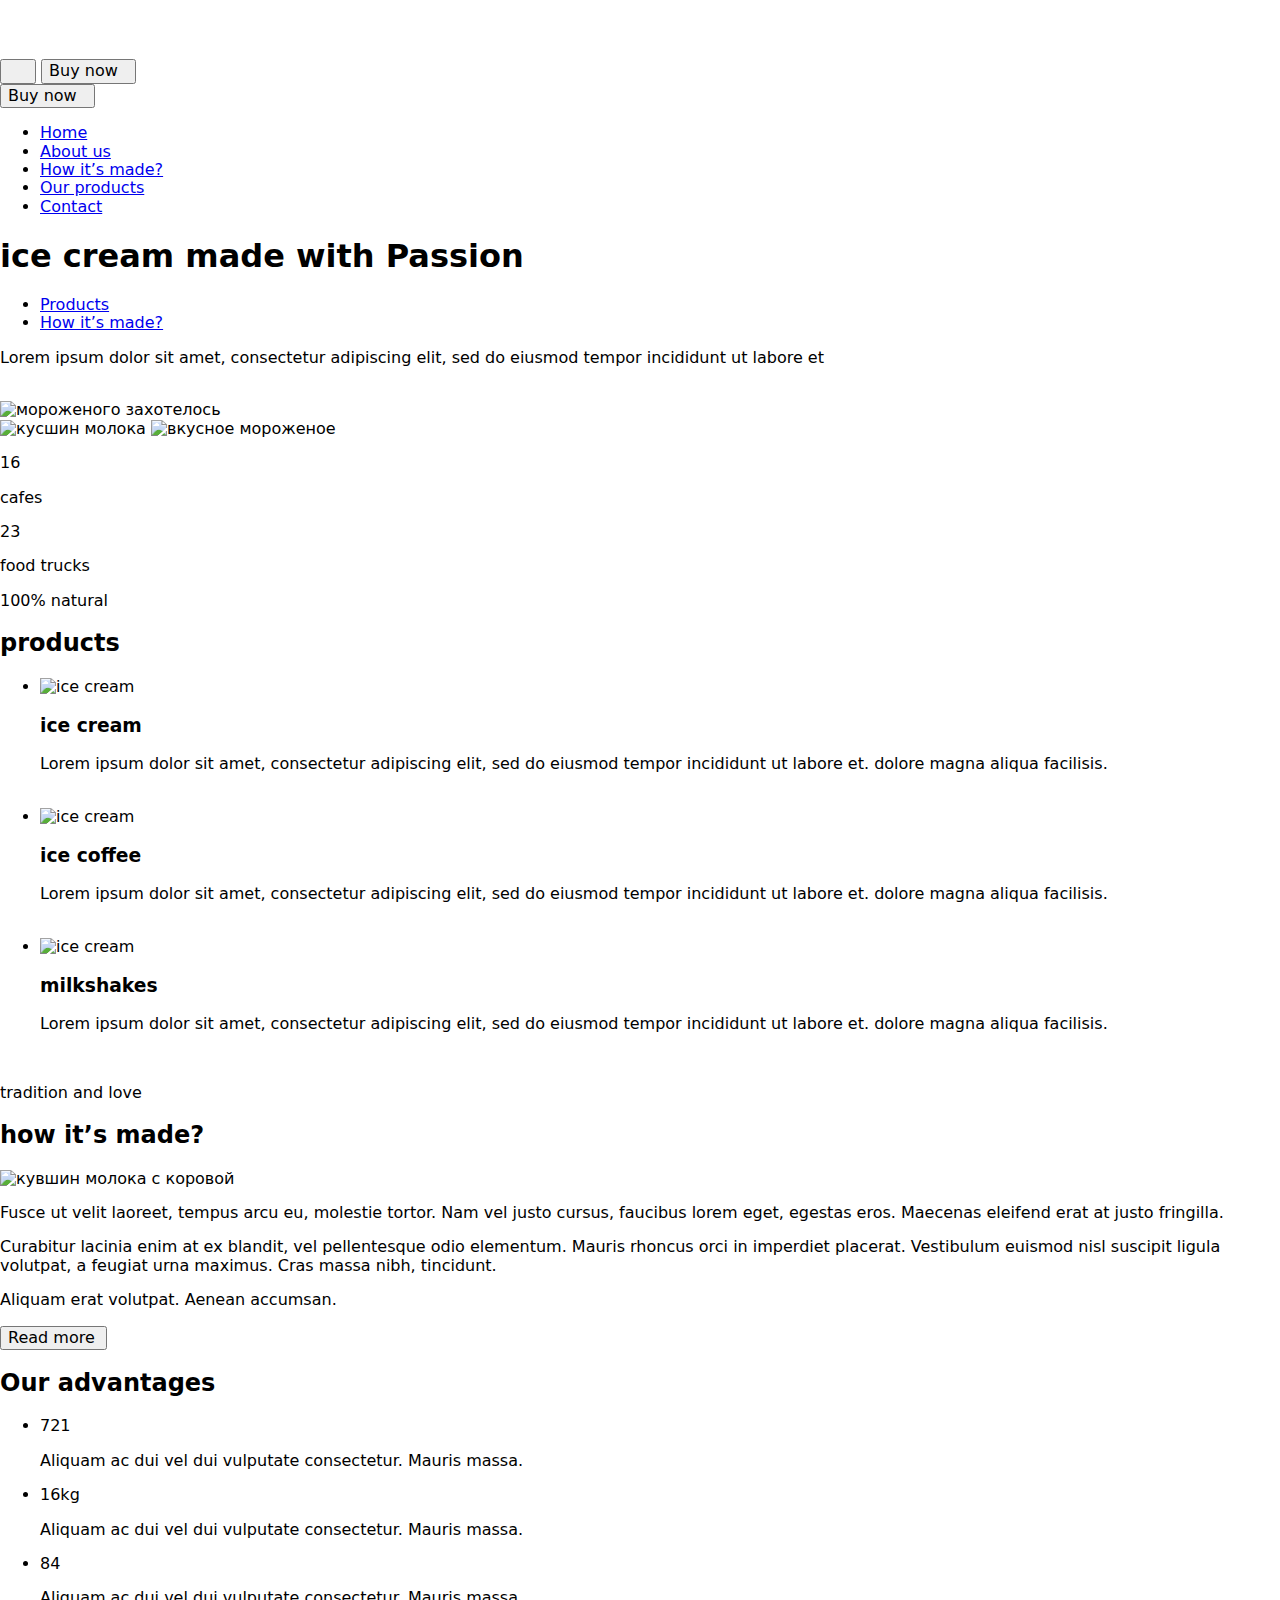
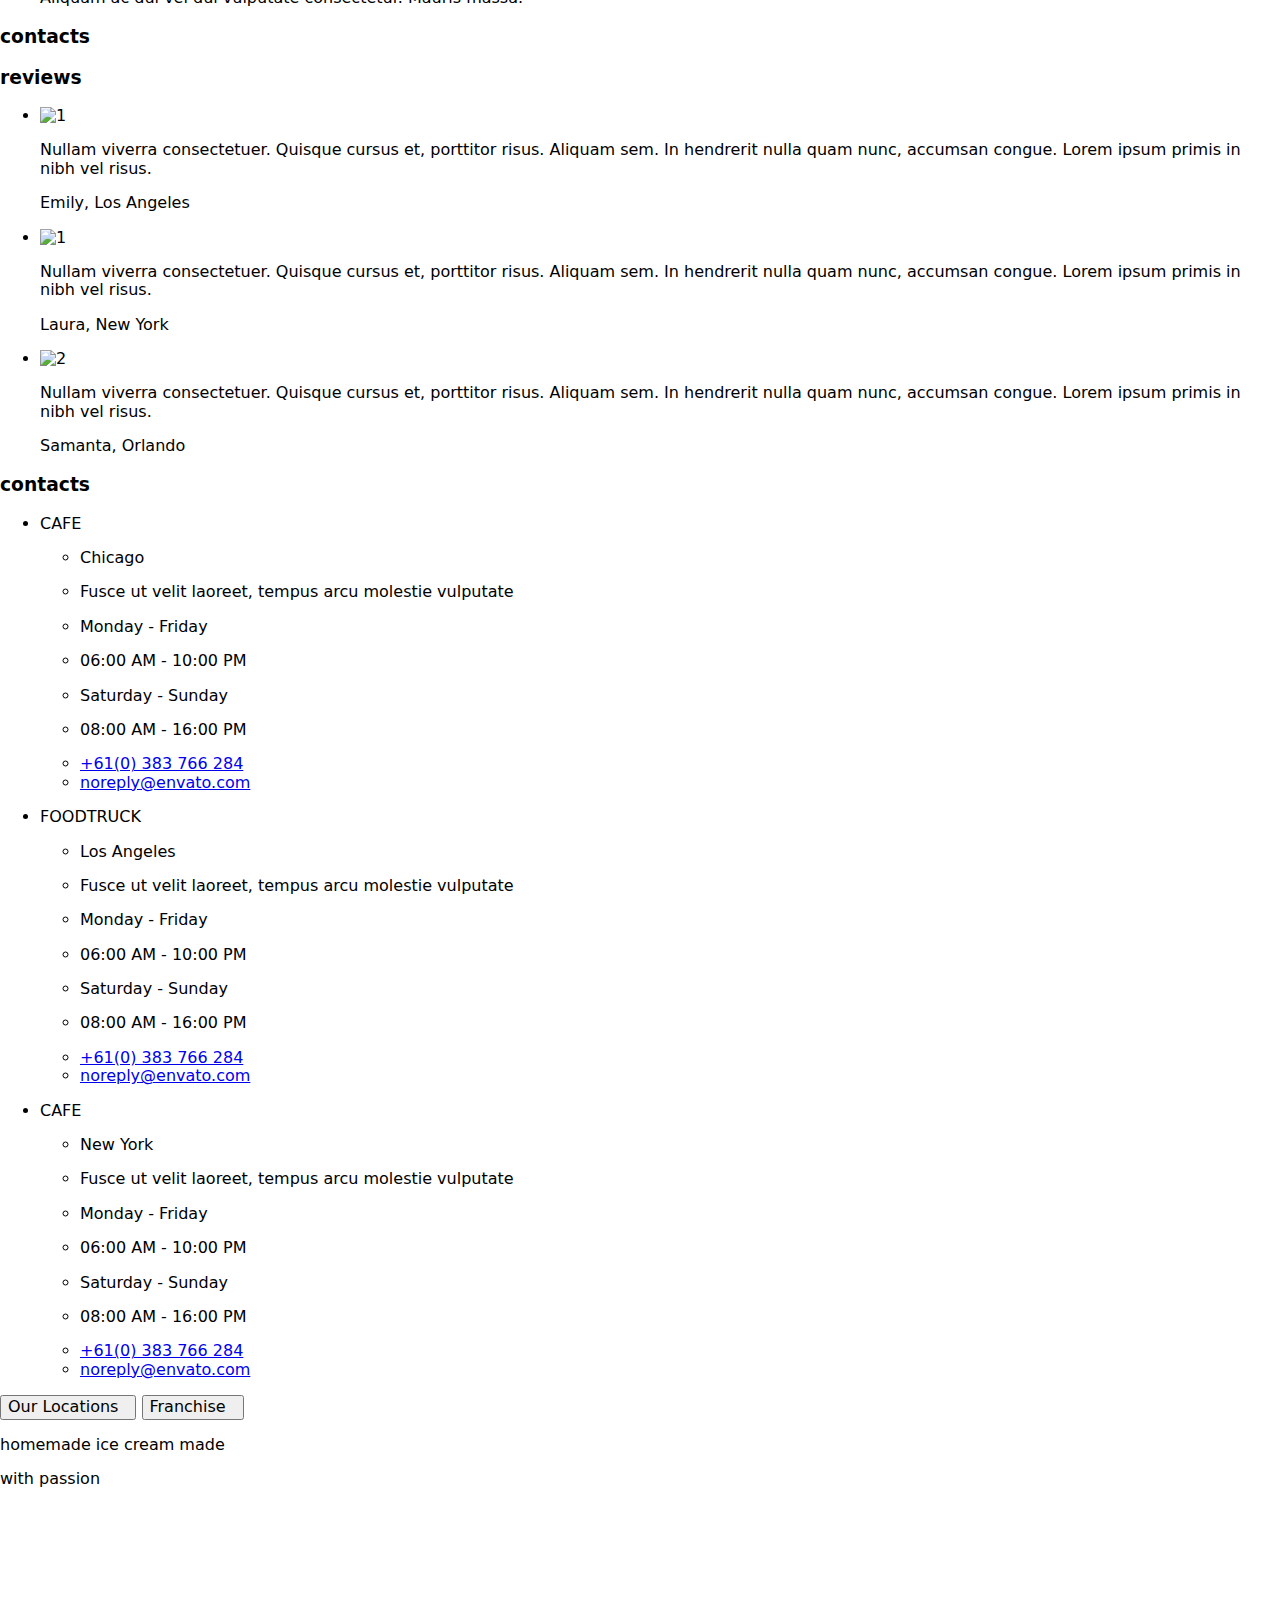
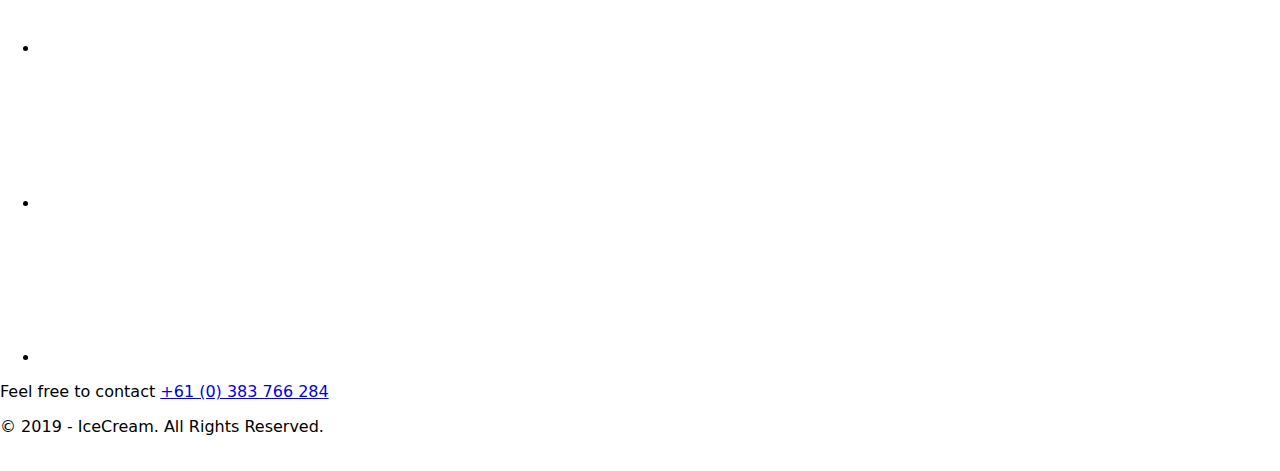
==== index.html @ bcebf802 "Updates" ====
<!DOCTYPE html><html lang="ru"><head><link rel="stylesheet" href="https://cdnjs.cloudflare.com/ajax/libs/modern-normalize/1.0.0/modern-normalize.min.css"><link rel="preconnect" href="https://fonts.gstatic.com"><link href="https://fonts.googleapis.com/css2?family=DM+Sans:wght@400;500;700&family=Titan+One&display=swap" rel="stylesheet"><meta charset="UTF-8"><meta name="viewport" content="width=device-width, initial-scale=1.0"><title>Заголовок страницы</title><link rel="icon shortcut" href="/parcel-project-template/favicon.1be318a8.ico" type="image/x-icon"><link rel="stylesheet" href="/parcel-project-template/src.7c20edcd.css"></head><body>  <header class="page-header" data-modal=""> <div class="container mobile"> <nav class="menu-mobile page-header-nav"> <div class="container-desktop"> <a href="#"> <svg width="199" height="55"><use href="/parcel-project-template/sprite.080e2ccb.svg#logo"></use></svg> </a> </div> <div class="menu-mobile-nav"> <button class="menu-mobile-btn" type="button" aria-expanded="false" aria-controls="menu-mobile-container" data-menu-button="" data-modal-open=""> <svg class="menu-mobile-icon" width="20" height="12"><use class="menu-mobile-icon-burger" href="/parcel-project-template/sprite.080e2ccb.svg#burger"></use><use class="menu-mobile-icon-close" href="/parcel-project-template/sprite.080e2ccb.svg#close"></use></svg> </button> <button class="page-header-btn-tablet" type="button"> Buy now <svg class="page-header-btn-icon" width="5" height="8"><use href="/parcel-project-template/sprite.080e2ccb.svg#vector-right-red"></use></svg> </button> </div> <div class="menu-mobile-container" id="menu-mobile-container" data-menu=""> <button class="page-header-btn" type="button"> Buy now <svg class="page-header-btn-icon" width="5" height="8"><use href="/parcel-project-template/sprite.080e2ccb.svg#vector-right-red"></use></svg> </button> <ul class="header-nav-list"> <li class="header-nav-title"> <a class="curent header-nav-link" href="/parcel-project-template/index.html">Home</a> </li> <li class="header-nav-title"> <a class="header-nav-link" href="#Aboutus">About us</a> </li> <li class="header-nav-title"> <a class="header-nav-link" href="#Howit’smade?">How it’s made?</a> </li> <li class="header-nav-title"> <a class="header-nav-link" href="#Ourproducts">Our products</a> </li> <li class="header-nav-title"> <a class="header-nav-link" href="#Contact">Contact</a> </li> </ul> </div> </nav> </div> </header> <section class="hero-section"> <div class="container container-hero"> <div class="hero-left-part"> <div class="hero-title"> <h1 class="hero-title__mini">ice cream made with <span class="hero-title__larger">Passion</span> </h1> <ul class="hero-btn"> <li class="hero-btn__first-item"> <a class="hero-btn__products" href="#Ourproducts">Products</a> </li> <li class="hero-btn__second-item"> <a class="hero-btn__howMade" href="#Howit’smade?">How it’s made?</a> </li> </ul> </div> <div class="hero-info-left-box"> <div> <p class="hero-text-about-milk"> Lorem ipsum dolor sit amet, consectetur adipiscing elit, sed do eiusmod tempor incididunt ut labore et </p> <div class="hero-want-mo-text"> <a class="hero-want-mo-text__link" href="#Howit’smade?"> <svg width="9" height="13"><use href="/parcel-project-template/flecha-correcta.d227fc6c.svg#Layer_1" class="hero-want-mo-text__arrow"></use></svg> </a> </div> </div> </div> </div> <div class="hero-png-box"> <picture class="hero-png-box__img"> <source srcset="/parcel-project-template/mobHeroIce.ab66a8cf.png 1x,/parcel-project-template/mobHeroIce@2x.b26b7d85.png 2x" media="(max-width: 767.9px)"> <source srcset="/parcel-project-template/desktopIce.862ee279.png 1x,/parcel-project-template/desktopIce@2x.b9be5952.png 2x" media="(min-width: 1200px)"> <source srcset="/parcel-project-template/tabletHeroPics.e6a7710b.png 1x,/parcel-project-template/tabletHeroPics@2x.b4d62da0.png 2x" media="(min-width: 768px)"> <img src="/parcel-project-template/baseIce.862ee279.png" alt="мороженого захотелось"> </picture> <div class="hero-png-box__circle"></div> <picture class="hero-pics-left"> <source srcset="/parcel-project-template/desktopMilk.ca97c19a.png 1x,/parcel-project-template/desktopMilk@2x.01dbbd8e.png 2x" media="(min-width: 1200px)"> <source srcset="/parcel-project-template/tabletHeroMilk.56f06e71.png 1x,/parcel-project-template/tabletHeroMilk@2x.d1d833b5.png 2x" media="(min-width: 768px)"> <img src="/parcel-project-template/baseMilk.ca97c19a.png" alt="кусшин молока"> </picture> <picture class="hero-pics-right"> <source srcset="/parcel-project-template/desktopGirl.bac790c5.png 1x,/parcel-project-template/desktopGirl@2x.78f3851e.png 2x" media="(min-width: 1200px)"> <source srcset="/parcel-project-template/tabletHeroGirl.495c048a.png 1x,/parcel-project-template/tabletHeroGirl@2x.b688c3e3.png 2x" media="(min-width: 768px)"> <img src="/parcel-project-template/baseGirl.bac790c5.png" alt="вкусное мороженое"> </picture> </div> <div class="hero-info-right-box"> <div class="text-right"> <p class="amount-of-points">16</p> <span class="amount-of-points__text">cafes</span> </div> <div class="text-right"> <p class="amount-of-points">23</p> <span class="amount-of-points__text">food trucks</span> </div> </div> </div> </section> <section class="products"> <div class="container prod-container" id="Ourproducts"> <p class="prod-subtitle">100% natural</p> <h2 class="prod-title">products</h2> <ul class="prod-list-container"> <li class="prod-list"> <div class="prod-wrap"> <div class="prod-card prod-card__rose"> <picture class="prod-image"> <source srcset="/parcel-project-template/desktopProduct1.306235b9.png    1x,/parcel-project-template/desktopProduct1@2x.3d7c7329.png 2x" media="(min-width: 1200px)" type="image/png"> <source srcset="/parcel-project-template/tabletProduct1.04facbc0.png    1x,/parcel-project-template/tabletProduct1@2x.1e8f89fe.png 2x" media="(min-width: 768px)" type="image/png"> <source srcset="/parcel-project-template/mobProdact1.694afd62.png    1x,/parcel-project-template/mobProdact1@2x.601af268.png 2x" media="(min-width: 320px)" type="image/png"> <img src="/parcel-project-template/mobProdact1.694afd62.png" alt="ice cream"> </picture> <h3 class="prod-name">ice cream</h3> <div class="dot-wrap"> <div class="prod-dot"></div> <div class="prod-dot"></div> <div class="prod-dot"></div> </div> <p class="prod-desc"> Lorem ipsum dolor sit amet, consectetur adipiscing elit, sed do eiusmod tempor incididunt ut labore et. dolore magna aliqua facilisis. </p> <a href=""> <div class="prod-link-circle"> <svg width="11" height="10"><use href="/parcel-project-template/flecha-correcta.d227fc6c.svg#Layer_1" class="prod-link-arrow"></use>/&gt;</svg> </div> </a> </div> </div> </li> <li class="prod-list"> <div class="prod-wrap"> <div class="prod-card prod-card__coffee"> <picture class="prod-image"> <source srcset="/parcel-project-template/desktopProduct2.8eff668b.png    1x,/parcel-project-template/desktopProduct2@2x.2d1f2187.png 2x" media="(min-width: 1200px)" type="image/png"> <source srcset="/parcel-project-template/tabletProduct2.db4d2d7f.png    1x,/parcel-project-template/tabletProduct2@2x.cdf619ce.png 2x" media="(min-width: 768px)" type="image/png"> <source srcset="/parcel-project-template/mobProdact2.7f7aded2.png    1x,/parcel-project-template/mobProdact2@2x.dbcbf72d.png 2x" media="(min-width: 320px)" type="image/png"> <img src="/parcel-project-template/mobProdact1.694afd62.png" alt="ice cream"> </picture> <h3 class="prod-name">ice coffee</h3> <div class="dot-wrap"> <div class="prod-dot"></div> <div class="prod-dot"></div> <div class="prod-dot"></div> </div> <p class="prod-desc"> Lorem ipsum dolor sit amet, consectetur adipiscing elit, sed do eiusmod tempor incididunt ut labore et. dolore magna aliqua facilisis. </p> <a href=""> <div class="prod-link-circle"> <svg width="11" height="10"><use href="/parcel-project-template/flecha-correcta.d227fc6c.svg#Layer_1" class="prod-link-arrow"></use>/&gt;</svg> </div> </a> </div> </div> </li> <li class="prod-list"> <div class="prod-wrap"> <div class="prod-card prod-card__pistacho"> <picture class="prod-image"> <source srcset="/parcel-project-template/desktopProduct3.cfc4fa0b.png    1x,/parcel-project-template/desktopProduct3@2x.b4a37b49.png 2x" media="(min-width: 1200px)" type="image/png"> <source srcset="/parcel-project-template/tabletProduct3.7483321e.png    1x,/parcel-project-template/tabletProduct3@2x.11483960.png 2x" media="(min-width: 768px)" type="image/png"> <source srcset="/parcel-project-template/mobProdact3.4a3fddd6.png    1x,/parcel-project-template/mobProdact3@2x.4ec54be0.png 2x" media="(min-width: 320px)" type="image/png"> <img src="/parcel-project-template/mobProdact1.694afd62.png" alt="ice cream"> </picture> <h3 class="prod-name">milkshakes</h3> <div class="dot-wrap"> <div class="prod-dot"></div> <div class="prod-dot"></div> <div class="prod-dot"></div> </div> <p class="prod-desc"> Lorem ipsum dolor sit amet, consectetur adipiscing elit, sed do eiusmod tempor incididunt ut labore et. dolore magna aliqua facilisis. </p> <a href=""> <div class="prod-link-circle"> <svg width="11" height="10"><use href="/parcel-project-template/flecha-correcta.d227fc6c.svg#Layer_1" class="prod-link-arrow"></use>/&gt;</svg> </div> </a> </div> </div> </li> </ul> </div> </section> <section class="about"> <div class="container" id="Howit’smade?"> <p class="about-title__mini">tradition and love</p> <h2 class="about-title__larger">how it’s made?</h2> <div class="about-box"> <div class="about-img"> <picture class="about-pictures"> <source srcset="/parcel-project-template/desktopCow.a2794934.png 1x,/parcel-project-template/desktopCow@2x.825c9119.png 2x" media="(min-width:1200px)"> <source srcset="/parcel-project-template/tabletCow.29f95e8c.png 1x,/parcel-project-template/tabletCow@2x.f36ad12d.png 2x" media="(min-width:768px)"> <img src="/parcel-project-template/desktopCow.a2794934.png" alt="кувшин молока с коровой"> </picture> </div> <div class="about-tittle"> <p class="about-text__one">Fusce ut velit laoreet, tempus arcu eu, molestie tortor. Nam vel justo cursus, faucibus lorem eget, egestas eros. Maecenas eleifend erat at justo fringilla.</p> <p class="about-text__two">Curabitur lacinia enim at ex blandit, vel pellentesque odio elementum. Mauris rhoncus orci in imperdiet placerat. Vestibulum euismod nisl suscipit ligula volutpat, a feugiat urna maximus. Cras massa nibh, tincidunt.</p> <p class="about-text__three">Aliquam erat volutpat. Aenean accumsan.</p> <div class="about-btn__position"> <button class="about-btn" type="button"> Read more<svg class="vector-right-red" width="4.43" height="8"><use href="/parcel-project-template/sprite.080e2ccb.svg#vector-right-red"></use></svg> </button> </div> </div> </div> </div> </section> <section class="advantages"> <div class="container"> <h2 class="visually-hidden">Our advantages</h2> <ul class="advantage"> <li class="advantage-item"> <p class="advantage-value udder-icon">721</p> <p class="advantage-description">Aliquam ac dui vel dui vulputate consectetur. Mauris massa.</p> </li> <li class="advantage-item"> <p class="advantage-value apple-icon">16kg</p> <p class="advantage-description">Aliquam ac dui vel dui vulputate consectetur. Mauris massa.</p> </li> <li class="advantage-item"> <p class="advantage-value candy-icon">84</p> <p class="advantage-description">Aliquam ac dui vel dui vulputate consectetur. Mauris massa.</p> </li> </ul> </div> </section> <section class="gallery"> <div class="gallery__content"> <h3 class="gallery__title">contacts</h3> </div> </section> <section class="reviews"> <div class="container"> <div class="sim-slider"> <h3 class="reviews__title">reviews</h3> <ul class="sim-slider-list"> <li class="sim-slider-element"> <img class="sliderbox__photo" src="/parcel-project-template/customer.a3598055.png" alt="1" width="85"> <div class="sliderbox__content"> <p class="content__reviews"> Nullam viverra consectetuer. Quisque cursus et, porttitor risus. Aliquam sem. In hendrerit nulla quam nunc, accumsan congue. Lorem ipsum primis in nibh vel risus. </p> </div> <p class="sim-slider__name">Emily, Los Angeles</p> </li> <li class="sim-slider-element"> <img class="sliderbox__photo" src="/parcel-project-template/customer2.59dbedb5.png" alt="1" width="85"> <div class="sliderbox__content"> <p class="content__reviews"> Nullam viverra consectetuer. Quisque cursus et, porttitor risus. Aliquam sem. In hendrerit nulla quam nunc, accumsan congue. Lorem ipsum primis in nibh vel risus. </p> </div> <p class="sim-slider__name">Laura, New York</p> </li> <li class="sim-slider-element"> <img class="sliderbox__photo" src="/parcel-project-template/customer3.c95cdb9d.png" alt="2" width="85"> <div class="sliderbox__content"> <p class="content__reviews"> Nullam viverra consectetuer. Quisque cursus et, porttitor risus. Aliquam sem. In hendrerit nulla quam nunc, accumsan congue. Lorem ipsum primis in nibh vel risus. </p> </div> <p class="sim-slider__name">Samanta, Orlando</p> </li> </ul> <div class="sim-slider-arrow-left"></div> <div class="sim-slider-arrow-right"></div> <div class="sim-slider-dots"></div> </div> </div> </section> <section class="contacts"> <div class="container" id="Contact"> <h3 class="contacts__title">contacts</h3> <ul class="contacts__list"> <li class="contacts__item"> <div class="contacts-cafe"> <p class="contacts__name">CAFE</p> </div> <ul> <li class="contacts__city"> <p>Chicago</p> </li> <li> <p class="contacts__text"> Fusce ut velit laoreet, tempus arcu molestie vulputate </p> </li> <li class="workdays"> <p>Monday - Friday</p> </li> <li class="workhours"> <p>06:00 AM - 10:00 PM</p> </li> <li> <p class="workdays">Saturday - Sunday</p> </li> <li class="workhours"> <p>08:00 AM - 16:00 PM</p> </li> <li class="contacts-nav"> <a class="contacts-nav__phone" href="tel:+61(0)383766284">+61(0) 383 766 284</a> </li> <li class="contacts-nav"> <a class="contacts-nav__mail" href="mailto:noreply@envato.com">noreply@envato.com</a> </li> </ul> </li> <li class="contacts__item"> <div class="contacts-foodtrack"> <p class="contacts__name">FOODTRUCK</p> </div> <ul> <li class="contacts__city"> <p>Los Angeles</p> </li> <li> <p class="contacts__text"> Fusce ut velit laoreet, tempus arcu molestie vulputate </p> </li> <li class="workdays"> <p>Monday - Friday</p> </li> <li class="workhours"> <p>06:00 AM - 10:00 PM</p> </li> <li> <p class="workdays">Saturday - Sunday</p> </li> <li class="workhours"> <p>08:00 AM - 16:00 PM</p> </li> <li class="contacts-nav"> <a class="contacts-nav__phone" href="tel:+61(0)383766284">+61(0) 383 766 284</a> </li> <li class="contacts-nav"> <a class="contacts-nav__mail" href="mailto:noreply@envato.com">noreply@envato.com</a> </li> </ul> </li> <li class="contacts__item"> <div class="contacts-cafe"> <p class="contacts__name">CAFE</p> </div> <ul> <li class="contacts__city"> <p>New York</p> </li> <li> <p class="contacts__text"> Fusce ut velit laoreet, tempus arcu molestie vulputate </p> </li> <li class="workdays"> <p>Monday - Friday</p> </li> <li class="workhours"> <p>06:00 AM - 10:00 PM</p> </li> <li> <p class="workdays">Saturday - Sunday</p> </li> <li class="workhours"> <p>08:00 AM - 16:00 PM</p> </li> <li class="contacts-nav"> <a class="contacts-nav__phone" href="tel:+61(0)383766284">+61(0) 383 766 284</a> </li> <li class="contacts-nav"> <a class="contacts-nav__mail" href="mailto:noreply@envato.com">noreply@envato.com</a> </li> </ul> </li> </ul> <div class="contacts-button"> <button class="button-locations" type="button"> Our Locations<svg class="vector-right-white" width="10" height="12"><use href="/parcel-project-template/sprite.080e2ccb.svg#vector-right-white"></use></svg> </button> <button class="button-franchise" type="button"> Franchise<svg class="vector-right-red" width="10" height="12"><use href="/parcel-project-template/sprite.080e2ccb.svg#vector-right-red"></use></svg> </button> </div> </div> </section> <footer> <div class="footer_text-container"> <p class="footer_text">homemade ice cream made</p> <p class="footer_main-terxt">with passion</p> </div> <div class="footer_social-container"> <ul class="footer_icon-container"> <li class="footer_li"> <a class="footer_social-link" href="https://github.com/" target="_blank"> <svg class="footer_icon"><use href="/parcel-project-template/sprite.080e2ccb.svg#github"></use></svg> </a> </li> <li class="footer_li"> <a class="footer_social-link" href="https://web.telegram.org" target="_blank"> <svg class="footer_icon"><use href="/parcel-project-template/sprite.080e2ccb.svg#telegram"></use></svg> </a> </li> <li class="footer_li"> <a class="footer_social-link" href="https://www.facebook.com/" target="_blank"> <svg class="footer_icon"><use href="/parcel-project-template/sprite.080e2ccb.svg#facebook"></use></svg> </a> </li> </ul> <div class="footer_contact"> <span class="footer_contact-text">Feel free to contact</span> <a class="footer_contact-num" href="tel:+610383766284"> +61 (0) 383 766 284 </a> </div> </div> <div class="line"></div> <div class="footer_watermark-container"> <p class="footer_watermark-text"> &#169; 2019 - IceCream. All Rights Reserved. </p> </div> </footer>   <img>  <script src="/parcel-project-template/src.0cd18c4a.js"></script> <script src="/parcel-project-template/menu.b15d50da.js"></script> <script src="/parcel-project-template/header.a9b6df1f.js"></script> <script src="/parcel-project-template/slider.3a1092d2.js" type="module"></script>  </body></html>
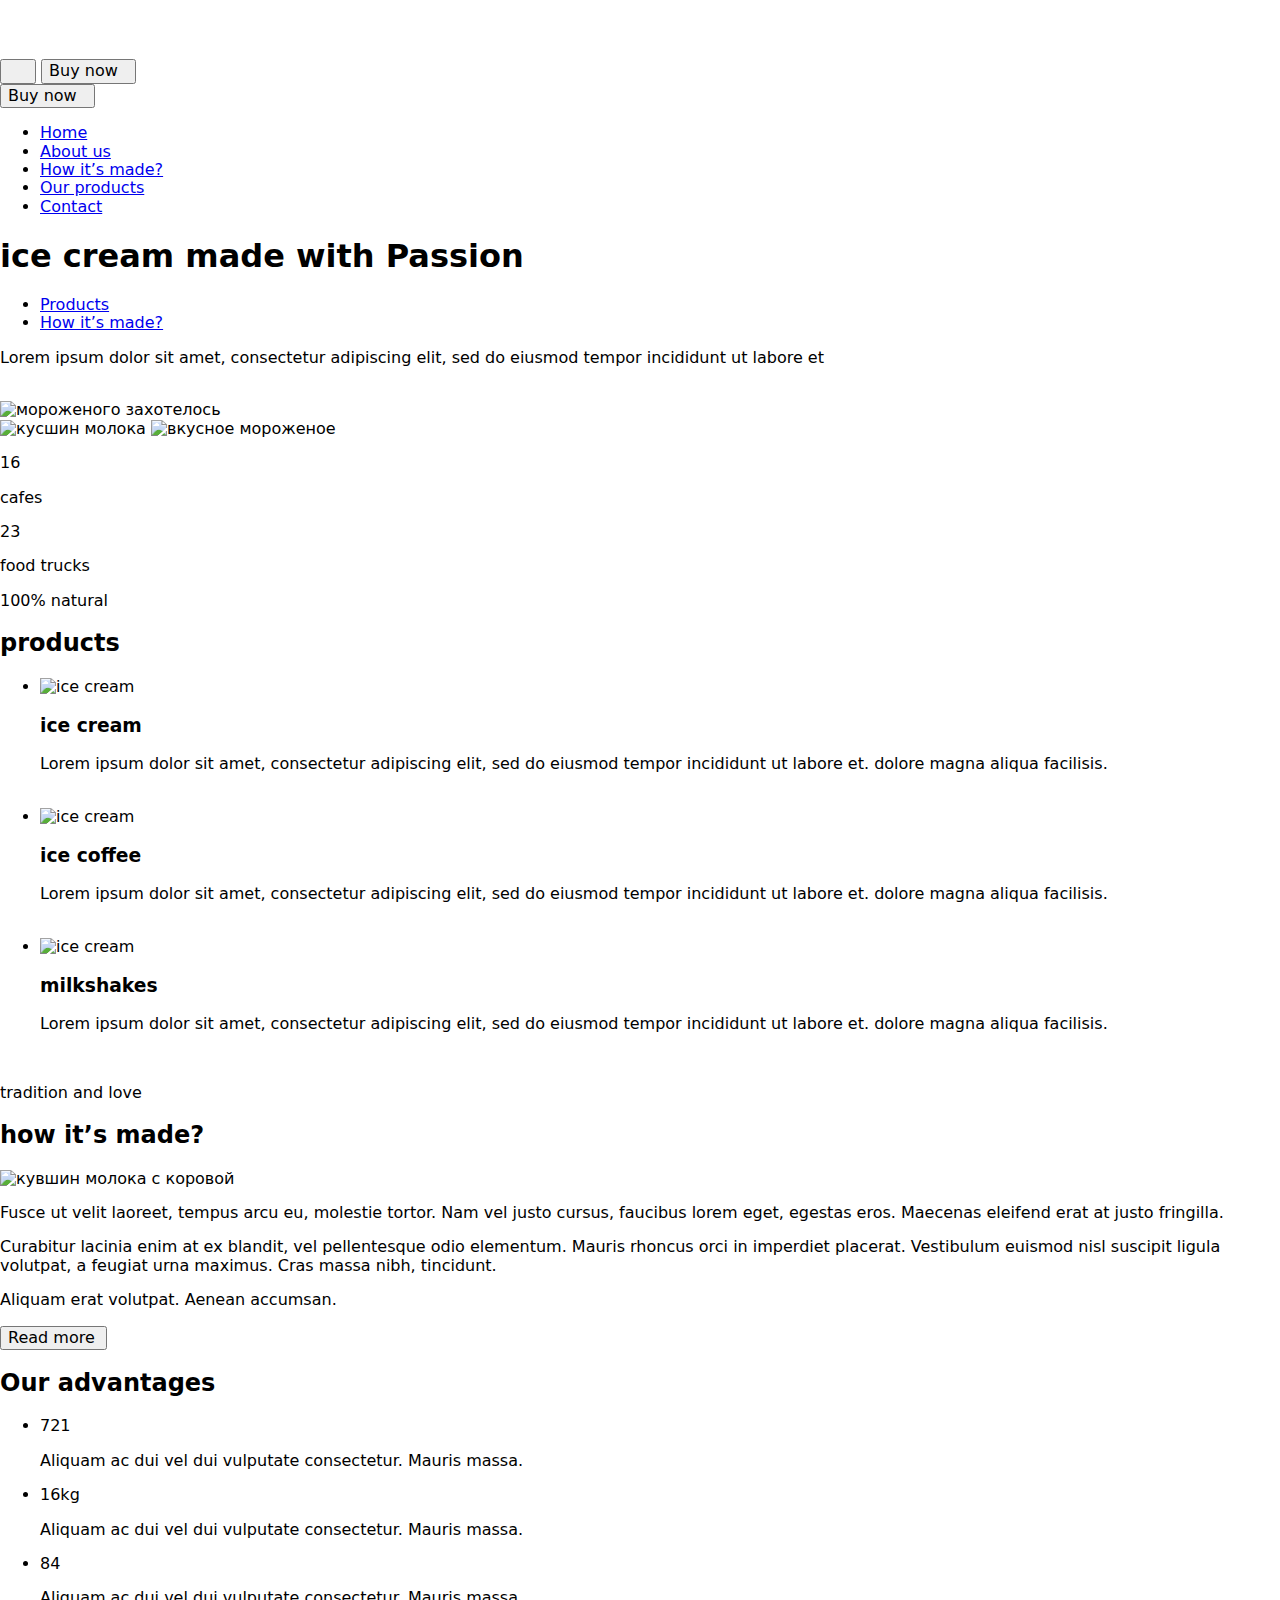
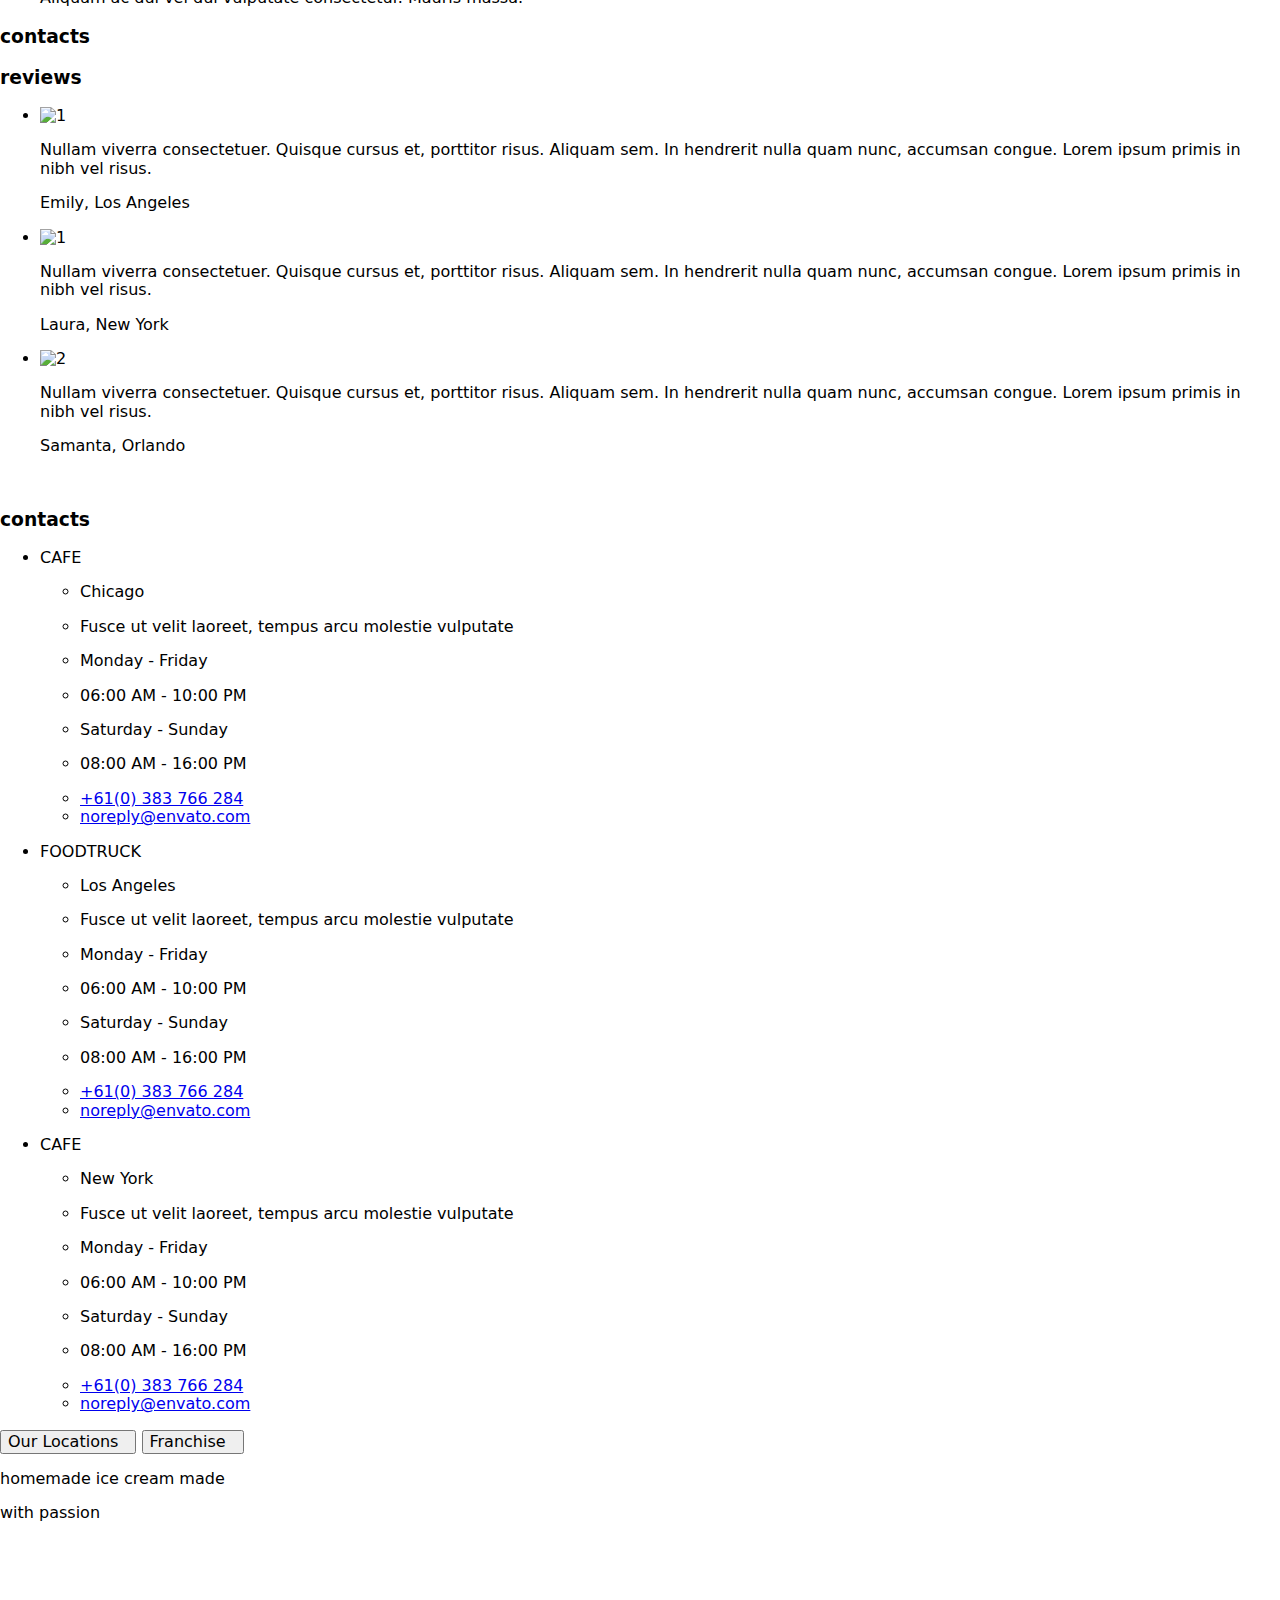
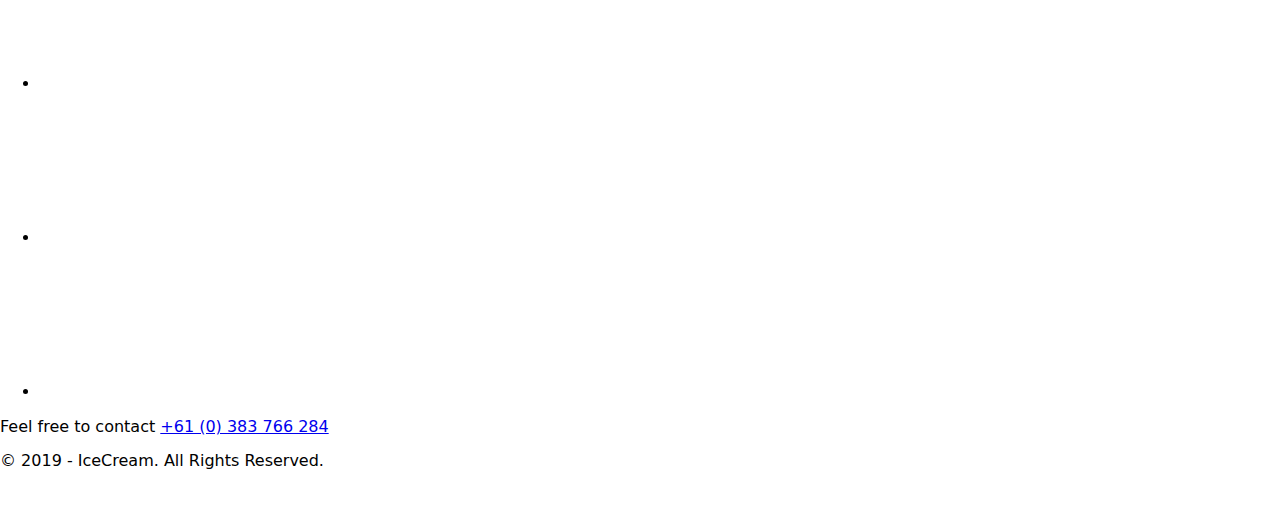
==== commit 313b94bb: "Updates" ====
--- a/index.html
+++ b/index.html
@@ -1 +1 @@
-<!DOCTYPE html><html lang="ru"><head><link rel="stylesheet" href="https://cdnjs.cloudflare.com/ajax/libs/modern-normalize/1.0.0/modern-normalize.min.css"><link rel="preconnect" href="https://fonts.gstatic.com"><link href="https://fonts.googleapis.com/css2?family=DM+Sans:wght@400;500;700&family=Titan+One&display=swap" rel="stylesheet"><meta charset="UTF-8"><meta name="viewport" content="width=device-width, initial-scale=1.0"><title>Заголовок страницы</title><link rel="icon shortcut" href="/parcel-project-template/favicon.1be318a8.ico" type="image/x-icon"><link rel="stylesheet" href="/parcel-project-template/src.7c20edcd.css"></head><body>  <header class="page-header" data-modal=""> <div class="container mobile"> <nav class="menu-mobile page-header-nav"> <div class="container-desktop"> <a href="#"> <svg width="199" height="55"><use href="/parcel-project-template/sprite.080e2ccb.svg#logo"></use></svg> </a> </div> <div class="menu-mobile-nav"> <button class="menu-mobile-btn" type="button" aria-expanded="false" aria-controls="menu-mobile-container" data-menu-button="" data-modal-open=""> <svg class="menu-mobile-icon" width="20" height="12"><use class="menu-mobile-icon-burger" href="/parcel-project-template/sprite.080e2ccb.svg#burger"></use><use class="menu-mobile-icon-close" href="/parcel-project-template/sprite.080e2ccb.svg#close"></use></svg> </button> <button class="page-header-btn-tablet" type="button"> Buy now <svg class="page-header-btn-icon" width="5" height="8"><use href="/parcel-project-template/sprite.080e2ccb.svg#vector-right-red"></use></svg> </button> </div> <div class="menu-mobile-container" id="menu-mobile-container" data-menu=""> <button class="page-header-btn" type="button"> Buy now <svg class="page-header-btn-icon" width="5" height="8"><use href="/parcel-project-template/sprite.080e2ccb.svg#vector-right-red"></use></svg> </button> <ul class="header-nav-list"> <li class="header-nav-title"> <a class="curent header-nav-link" href="/parcel-project-template/index.html">Home</a> </li> <li class="header-nav-title"> <a class="header-nav-link" href="#Aboutus">About us</a> </li> <li class="header-nav-title"> <a class="header-nav-link" href="#Howit’smade?">How it’s made?</a> </li> <li class="header-nav-title"> <a class="header-nav-link" href="#Ourproducts">Our products</a> </li> <li class="header-nav-title"> <a class="header-nav-link" href="#Contact">Contact</a> </li> </ul> </div> </nav> </div> </header> <section class="hero-section"> <div class="container container-hero"> <div class="hero-left-part"> <div class="hero-title"> <h1 class="hero-title__mini">ice cream made with <span class="hero-title__larger">Passion</span> </h1> <ul class="hero-btn"> <li class="hero-btn__first-item"> <a class="hero-btn__products" href="#Ourproducts">Products</a> </li> <li class="hero-btn__second-item"> <a class="hero-btn__howMade" href="#Howit’smade?">How it’s made?</a> </li> </ul> </div> <div class="hero-info-left-box"> <div> <p class="hero-text-about-milk"> Lorem ipsum dolor sit amet, consectetur adipiscing elit, sed do eiusmod tempor incididunt ut labore et </p> <div class="hero-want-mo-text"> <a class="hero-want-mo-text__link" href="#Howit’smade?"> <svg width="9" height="13"><use href="/parcel-project-template/flecha-correcta.d227fc6c.svg#Layer_1" class="hero-want-mo-text__arrow"></use></svg> </a> </div> </div> </div> </div> <div class="hero-png-box"> <picture class="hero-png-box__img"> <source srcset="/parcel-project-template/mobHeroIce.ab66a8cf.png 1x,/parcel-project-template/mobHeroIce@2x.b26b7d85.png 2x" media="(max-width: 767.9px)"> <source srcset="/parcel-project-template/desktopIce.862ee279.png 1x,/parcel-project-template/desktopIce@2x.b9be5952.png 2x" media="(min-width: 1200px)"> <source srcset="/parcel-project-template/tabletHeroPics.e6a7710b.png 1x,/parcel-project-template/tabletHeroPics@2x.b4d62da0.png 2x" media="(min-width: 768px)"> <img src="/parcel-project-template/baseIce.862ee279.png" alt="мороженого захотелось"> </picture> <div class="hero-png-box__circle"></div> <picture class="hero-pics-left"> <source srcset="/parcel-project-template/desktopMilk.ca97c19a.png 1x,/parcel-project-template/desktopMilk@2x.01dbbd8e.png 2x" media="(min-width: 1200px)"> <source srcset="/parcel-project-template/tabletHeroMilk.56f06e71.png 1x,/parcel-project-template/tabletHeroMilk@2x.d1d833b5.png 2x" media="(min-width: 768px)"> <img src="/parcel-project-template/baseMilk.ca97c19a.png" alt="кусшин молока"> </picture> <picture class="hero-pics-right"> <source srcset="/parcel-project-template/desktopGirl.bac790c5.png 1x,/parcel-project-template/desktopGirl@2x.78f3851e.png 2x" media="(min-width: 1200px)"> <source srcset="/parcel-project-template/tabletHeroGirl.495c048a.png 1x,/parcel-project-template/tabletHeroGirl@2x.b688c3e3.png 2x" media="(min-width: 768px)"> <img src="/parcel-project-template/baseGirl.bac790c5.png" alt="вкусное мороженое"> </picture> </div> <div class="hero-info-right-box"> <div class="text-right"> <p class="amount-of-points">16</p> <span class="amount-of-points__text">cafes</span> </div> <div class="text-right"> <p class="amount-of-points">23</p> <span class="amount-of-points__text">food trucks</span> </div> </div> </div> </section> <section class="products"> <div class="container prod-container" id="Ourproducts"> <p class="prod-subtitle">100% natural</p> <h2 class="prod-title">products</h2> <ul class="prod-list-container"> <li class="prod-list"> <div class="prod-wrap"> <div class="prod-card prod-card__rose"> <picture class="prod-image"> <source srcset="/parcel-project-template/desktopProduct1.306235b9.png    1x,/parcel-project-template/desktopProduct1@2x.3d7c7329.png 2x" media="(min-width: 1200px)" type="image/png"> <source srcset="/parcel-project-template/tabletProduct1.04facbc0.png    1x,/parcel-project-template/tabletProduct1@2x.1e8f89fe.png 2x" media="(min-width: 768px)" type="image/png"> <source srcset="/parcel-project-template/mobProdact1.694afd62.png    1x,/parcel-project-template/mobProdact1@2x.601af268.png 2x" media="(min-width: 320px)" type="image/png"> <img src="/parcel-project-template/mobProdact1.694afd62.png" alt="ice cream"> </picture> <h3 class="prod-name">ice cream</h3> <div class="dot-wrap"> <div class="prod-dot"></div> <div class="prod-dot"></div> <div class="prod-dot"></div> </div> <p class="prod-desc"> Lorem ipsum dolor sit amet, consectetur adipiscing elit, sed do eiusmod tempor incididunt ut labore et. dolore magna aliqua facilisis. </p> <a href=""> <div class="prod-link-circle"> <svg width="11" height="10"><use href="/parcel-project-template/flecha-correcta.d227fc6c.svg#Layer_1" class="prod-link-arrow"></use>/&gt;</svg> </div> </a> </div> </div> </li> <li class="prod-list"> <div class="prod-wrap"> <div class="prod-card prod-card__coffee"> <picture class="prod-image"> <source srcset="/parcel-project-template/desktopProduct2.8eff668b.png    1x,/parcel-project-template/desktopProduct2@2x.2d1f2187.png 2x" media="(min-width: 1200px)" type="image/png"> <source srcset="/parcel-project-template/tabletProduct2.db4d2d7f.png    1x,/parcel-project-template/tabletProduct2@2x.cdf619ce.png 2x" media="(min-width: 768px)" type="image/png"> <source srcset="/parcel-project-template/mobProdact2.7f7aded2.png    1x,/parcel-project-template/mobProdact2@2x.dbcbf72d.png 2x" media="(min-width: 320px)" type="image/png"> <img src="/parcel-project-template/mobProdact1.694afd62.png" alt="ice cream"> </picture> <h3 class="prod-name">ice coffee</h3> <div class="dot-wrap"> <div class="prod-dot"></div> <div class="prod-dot"></div> <div class="prod-dot"></div> </div> <p class="prod-desc"> Lorem ipsum dolor sit amet, consectetur adipiscing elit, sed do eiusmod tempor incididunt ut labore et. dolore magna aliqua facilisis. </p> <a href=""> <div class="prod-link-circle"> <svg width="11" height="10"><use href="/parcel-project-template/flecha-correcta.d227fc6c.svg#Layer_1" class="prod-link-arrow"></use>/&gt;</svg> </div> </a> </div> </div> </li> <li class="prod-list"> <div class="prod-wrap"> <div class="prod-card prod-card__pistacho"> <picture class="prod-image"> <source srcset="/parcel-project-template/desktopProduct3.cfc4fa0b.png    1x,/parcel-project-template/desktopProduct3@2x.b4a37b49.png 2x" media="(min-width: 1200px)" type="image/png"> <source srcset="/parcel-project-template/tabletProduct3.7483321e.png    1x,/parcel-project-template/tabletProduct3@2x.11483960.png 2x" media="(min-width: 768px)" type="image/png"> <source srcset="/parcel-project-template/mobProdact3.4a3fddd6.png    1x,/parcel-project-template/mobProdact3@2x.4ec54be0.png 2x" media="(min-width: 320px)" type="image/png"> <img src="/parcel-project-template/mobProdact1.694afd62.png" alt="ice cream"> </picture> <h3 class="prod-name">milkshakes</h3> <div class="dot-wrap"> <div class="prod-dot"></div> <div class="prod-dot"></div> <div class="prod-dot"></div> </div> <p class="prod-desc"> Lorem ipsum dolor sit amet, consectetur adipiscing elit, sed do eiusmod tempor incididunt ut labore et. dolore magna aliqua facilisis. </p> <a href=""> <div class="prod-link-circle"> <svg width="11" height="10"><use href="/parcel-project-template/flecha-correcta.d227fc6c.svg#Layer_1" class="prod-link-arrow"></use>/&gt;</svg> </div> </a> </div> </div> </li> </ul> </div> </section> <section class="about"> <div class="container" id="Howit’smade?"> <p class="about-title__mini">tradition and love</p> <h2 class="about-title__larger">how it’s made?</h2> <div class="about-box"> <div class="about-img"> <picture class="about-pictures"> <source srcset="/parcel-project-template/desktopCow.a2794934.png 1x,/parcel-project-template/desktopCow@2x.825c9119.png 2x" media="(min-width:1200px)"> <source srcset="/parcel-project-template/tabletCow.29f95e8c.png 1x,/parcel-project-template/tabletCow@2x.f36ad12d.png 2x" media="(min-width:768px)"> <img src="/parcel-project-template/desktopCow.a2794934.png" alt="кувшин молока с коровой"> </picture> </div> <div class="about-tittle"> <p class="about-text__one">Fusce ut velit laoreet, tempus arcu eu, molestie tortor. Nam vel justo cursus, faucibus lorem eget, egestas eros. Maecenas eleifend erat at justo fringilla.</p> <p class="about-text__two">Curabitur lacinia enim at ex blandit, vel pellentesque odio elementum. Mauris rhoncus orci in imperdiet placerat. Vestibulum euismod nisl suscipit ligula volutpat, a feugiat urna maximus. Cras massa nibh, tincidunt.</p> <p class="about-text__three">Aliquam erat volutpat. Aenean accumsan.</p> <div class="about-btn__position"> <button class="about-btn" type="button"> Read more<svg class="vector-right-red" width="4.43" height="8"><use href="/parcel-project-template/sprite.080e2ccb.svg#vector-right-red"></use></svg> </button> </div> </div> </div> </div> </section> <section class="advantages"> <div class="container"> <h2 class="visually-hidden">Our advantages</h2> <ul class="advantage"> <li class="advantage-item"> <p class="advantage-value udder-icon">721</p> <p class="advantage-description">Aliquam ac dui vel dui vulputate consectetur. Mauris massa.</p> </li> <li class="advantage-item"> <p class="advantage-value apple-icon">16kg</p> <p class="advantage-description">Aliquam ac dui vel dui vulputate consectetur. Mauris massa.</p> </li> <li class="advantage-item"> <p class="advantage-value candy-icon">84</p> <p class="advantage-description">Aliquam ac dui vel dui vulputate consectetur. Mauris massa.</p> </li> </ul> </div> </section> <section class="gallery"> <div class="gallery__content"> <h3 class="gallery__title">contacts</h3> </div> </section> <section class="reviews"> <div class="container"> <div class="sim-slider"> <h3 class="reviews__title">reviews</h3> <ul class="sim-slider-list"> <li class="sim-slider-element"> <img class="sliderbox__photo" src="/parcel-project-template/customer.a3598055.png" alt="1" width="85"> <div class="sliderbox__content"> <p class="content__reviews"> Nullam viverra consectetuer. Quisque cursus et, porttitor risus. Aliquam sem. In hendrerit nulla quam nunc, accumsan congue. Lorem ipsum primis in nibh vel risus. </p> </div> <p class="sim-slider__name">Emily, Los Angeles</p> </li> <li class="sim-slider-element"> <img class="sliderbox__photo" src="/parcel-project-template/customer2.59dbedb5.png" alt="1" width="85"> <div class="sliderbox__content"> <p class="content__reviews"> Nullam viverra consectetuer. Quisque cursus et, porttitor risus. Aliquam sem. In hendrerit nulla quam nunc, accumsan congue. Lorem ipsum primis in nibh vel risus. </p> </div> <p class="sim-slider__name">Laura, New York</p> </li> <li class="sim-slider-element"> <img class="sliderbox__photo" src="/parcel-project-template/customer3.c95cdb9d.png" alt="2" width="85"> <div class="sliderbox__content"> <p class="content__reviews"> Nullam viverra consectetuer. Quisque cursus et, porttitor risus. Aliquam sem. In hendrerit nulla quam nunc, accumsan congue. Lorem ipsum primis in nibh vel risus. </p> </div> <p class="sim-slider__name">Samanta, Orlando</p> </li> </ul> <div class="sim-slider-arrow-left"></div> <div class="sim-slider-arrow-right"></div> <div class="sim-slider-dots"></div> </div> </div> </section> <section class="contacts"> <div class="container" id="Contact"> <h3 class="contacts__title">contacts</h3> <ul class="contacts__list"> <li class="contacts__item"> <div class="contacts-cafe"> <p class="contacts__name">CAFE</p> </div> <ul> <li class="contacts__city"> <p>Chicago</p> </li> <li> <p class="contacts__text"> Fusce ut velit laoreet, tempus arcu molestie vulputate </p> </li> <li class="workdays"> <p>Monday - Friday</p> </li> <li class="workhours"> <p>06:00 AM - 10:00 PM</p> </li> <li> <p class="workdays">Saturday - Sunday</p> </li> <li class="workhours"> <p>08:00 AM - 16:00 PM</p> </li> <li class="contacts-nav"> <a class="contacts-nav__phone" href="tel:+61(0)383766284">+61(0) 383 766 284</a> </li> <li class="contacts-nav"> <a class="contacts-nav__mail" href="mailto:noreply@envato.com">noreply@envato.com</a> </li> </ul> </li> <li class="contacts__item"> <div class="contacts-foodtrack"> <p class="contacts__name">FOODTRUCK</p> </div> <ul> <li class="contacts__city"> <p>Los Angeles</p> </li> <li> <p class="contacts__text"> Fusce ut velit laoreet, tempus arcu molestie vulputate </p> </li> <li class="workdays"> <p>Monday - Friday</p> </li> <li class="workhours"> <p>06:00 AM - 10:00 PM</p> </li> <li> <p class="workdays">Saturday - Sunday</p> </li> <li class="workhours"> <p>08:00 AM - 16:00 PM</p> </li> <li class="contacts-nav"> <a class="contacts-nav__phone" href="tel:+61(0)383766284">+61(0) 383 766 284</a> </li> <li class="contacts-nav"> <a class="contacts-nav__mail" href="mailto:noreply@envato.com">noreply@envato.com</a> </li> </ul> </li> <li class="contacts__item"> <div class="contacts-cafe"> <p class="contacts__name">CAFE</p> </div> <ul> <li class="contacts__city"> <p>New York</p> </li> <li> <p class="contacts__text"> Fusce ut velit laoreet, tempus arcu molestie vulputate </p> </li> <li class="workdays"> <p>Monday - Friday</p> </li> <li class="workhours"> <p>06:00 AM - 10:00 PM</p> </li> <li> <p class="workdays">Saturday - Sunday</p> </li> <li class="workhours"> <p>08:00 AM - 16:00 PM</p> </li> <li class="contacts-nav"> <a class="contacts-nav__phone" href="tel:+61(0)383766284">+61(0) 383 766 284</a> </li> <li class="contacts-nav"> <a class="contacts-nav__mail" href="mailto:noreply@envato.com">noreply@envato.com</a> </li> </ul> </li> </ul> <div class="contacts-button"> <button class="button-locations" type="button"> Our Locations<svg class="vector-right-white" width="10" height="12"><use href="/parcel-project-template/sprite.080e2ccb.svg#vector-right-white"></use></svg> </button> <button class="button-franchise" type="button"> Franchise<svg class="vector-right-red" width="10" height="12"><use href="/parcel-project-template/sprite.080e2ccb.svg#vector-right-red"></use></svg> </button> </div> </div> </section> <footer> <div class="footer_text-container"> <p class="footer_text">homemade ice cream made</p> <p class="footer_main-terxt">with passion</p> </div> <div class="footer_social-container"> <ul class="footer_icon-container"> <li class="footer_li"> <a class="footer_social-link" href="https://github.com/" target="_blank"> <svg class="footer_icon"><use href="/parcel-project-template/sprite.080e2ccb.svg#github"></use></svg> </a> </li> <li class="footer_li"> <a class="footer_social-link" href="https://web.telegram.org" target="_blank"> <svg class="footer_icon"><use href="/parcel-project-template/sprite.080e2ccb.svg#telegram"></use></svg> </a> </li> <li class="footer_li"> <a class="footer_social-link" href="https://www.facebook.com/" target="_blank"> <svg class="footer_icon"><use href="/parcel-project-template/sprite.080e2ccb.svg#facebook"></use></svg> </a> </li> </ul> <div class="footer_contact"> <span class="footer_contact-text">Feel free to contact</span> <a class="footer_contact-num" href="tel:+610383766284"> +61 (0) 383 766 284 </a> </div> </div> <div class="line"></div> <div class="footer_watermark-container"> <p class="footer_watermark-text"> &#169; 2019 - IceCream. All Rights Reserved. </p> </div> </footer>   <img>  <script src="/parcel-project-template/src.0cd18c4a.js"></script> <script src="/parcel-project-template/menu.b15d50da.js"></script> <script src="/parcel-project-template/header.a9b6df1f.js"></script> <script src="/parcel-project-template/slider.3a1092d2.js" type="module"></script>  </body></html>+<!DOCTYPE html><html lang="ru"><head><link rel="stylesheet" href="https://cdnjs.cloudflare.com/ajax/libs/modern-normalize/1.0.0/modern-normalize.min.css"><link rel="preconnect" href="https://fonts.gstatic.com"><link href="https://fonts.googleapis.com/css2?family=DM+Sans:wght@400;500;700&family=Titan+One&display=swap" rel="stylesheet"><meta charset="UTF-8"><meta name="viewport" content="width=device-width, initial-scale=1.0"><title>Ice Cream</title><link rel="icon shortcut" href="/parcel-project-template/favicon.1be318a8.ico" type="image/x-icon"><link rel="stylesheet" href="/parcel-project-template/src.23ca1f61.css"></head><body>  <header class="page-header" data-modal=""> <div class="container mobile"> <nav class="menu-mobile page-header-nav"> <div class="container-desktop"> <a href="#"> <svg width="199" height="55"><use href="/parcel-project-template/sprite.080e2ccb.svg#logo"></use></svg> </a> </div> <div class="menu-mobile-nav"> <button class="menu-mobile-btn" type="button" aria-expanded="false" aria-controls="menu-mobile-container" data-menu-button="" data-modal-open=""> <svg class="menu-mobile-icon" width="20" height="12"><use class="menu-mobile-icon-burger" href="/parcel-project-template/sprite.080e2ccb.svg#burger"></use><use class="menu-mobile-icon-close" href="/parcel-project-template/sprite.080e2ccb.svg#close"></use></svg> </button> <button class="page-header-btn-tablet" type="button"> Buy now <svg class="page-header-btn-icon" width="5" height="8"><use href="/parcel-project-template/sprite.080e2ccb.svg#vector-right-red"></use></svg> </button> </div> <div class="menu-mobile-container" id="menu-mobile-container" data-menu=""> <button class="page-header-btn" type="button"> Buy now <svg class="page-header-btn-icon" width="5" height="8"><use href="/parcel-project-template/sprite.080e2ccb.svg#vector-right-red"></use></svg> </button> <ul class="header-nav-list"> <li class="header-nav-title"> <a class="curent header-nav-link" href="/parcel-project-template/index.html">Home</a> </li> <li class="header-nav-title"> <a class="header-nav-link" href="#Aboutus">About us</a> </li> <li class="header-nav-title"> <a class="header-nav-link" href="#Howit’smade?">How it’s made?</a> </li> <li class="header-nav-title"> <a class="header-nav-link" href="#Ourproducts">Our products</a> </li> <li class="header-nav-title"> <a class="header-nav-link" href="#Contact">Contact</a> </li> </ul> </div> </nav> </div> </header> <section class="hero-section"> <div class="container container-hero"> <div class="hero-left-part"> <div class="hero-title"> <h1 class="hero-title__mini">ice cream made with <span class="hero-title__larger">Passion</span> </h1> <ul class="hero-btn"> <li class="hero-btn__first-item"> <a class="hero-btn__products" href="#Ourproducts">Products</a> </li> <li class="hero-btn__second-item"> <a class="hero-btn__howMade" href="#Howit’smade?">How it’s made?</a> </li> </ul> </div> <div class="hero-info-left-box"> <div> <p class="hero-text-about-milk"> Lorem ipsum dolor sit amet, consectetur adipiscing elit, sed do eiusmod tempor incididunt ut labore et </p> <div class="hero-want-mo-text"> <a class="hero-want-mo-text__link" href="#Howit’smade?"> <svg width="9" height="13"><use href="/parcel-project-template/flecha-correcta.d227fc6c.svg#Layer_1" class="hero-want-mo-text__arrow"></use></svg> </a> </div> </div> </div> </div> <div class="hero-png-box"> <picture class="hero-png-box__img"> <source srcset="/parcel-project-template/mobHeroIce.ab66a8cf.png 1x,/parcel-project-template/mobHeroIce@2x.b26b7d85.png 2x" media="(max-width: 767.9px)"> <source srcset="/parcel-project-template/desktopIce.862ee279.png 1x,/parcel-project-template/desktopIce@2x.b9be5952.png 2x" media="(min-width: 1200px)"> <source srcset="/parcel-project-template/tabletHeroPics.e6a7710b.png 1x,/parcel-project-template/tabletHeroPics@2x.b4d62da0.png 2x" media="(min-width: 768px)"> <img src="/parcel-project-template/baseIce.862ee279.png" alt="мороженого захотелось"> </picture> <div class="hero-png-box__circle"></div> <picture class="hero-pics-left"> <source srcset="/parcel-project-template/desktopMilk.ca97c19a.png 1x,/parcel-project-template/desktopMilk@2x.01dbbd8e.png 2x" media="(min-width: 1200px)"> <source srcset="/parcel-project-template/tabletHeroMilk.56f06e71.png 1x,/parcel-project-template/tabletHeroMilk@2x.d1d833b5.png 2x" media="(min-width: 768px)"> <img src="/parcel-project-template/baseMilk.ca97c19a.png" alt="кусшин молока"> </picture> <picture class="hero-pics-right"> <source srcset="/parcel-project-template/desktopGirl.bac790c5.png 1x,/parcel-project-template/desktopGirl@2x.78f3851e.png 2x" media="(min-width: 1200px)"> <source srcset="/parcel-project-template/tabletHeroGirl.495c048a.png 1x,/parcel-project-template/tabletHeroGirl@2x.b688c3e3.png 2x" media="(min-width: 768px)"> <img src="/parcel-project-template/baseGirl.bac790c5.png" alt="вкусное мороженое"> </picture> </div> <div class="hero-info-right-box"> <div class="text-right"> <p class="amount-of-points">16</p> <span class="amount-of-points__text">cafes</span> </div> <div class="text-right"> <p class="amount-of-points">23</p> <span class="amount-of-points__text">food trucks</span> </div> </div> </div> </section> <section class="products"> <div class="container prod-container" id="Ourproducts"> <p class="prod-subtitle">100% natural</p> <h2 class="prod-title">products</h2> <ul class="prod-list-container"> <li class="prod-list"> <div class="prod-wrap"> <div class="prod-card prod-card__rose"> <picture class="prod-image"> <source srcset="/parcel-project-template/desktopProduct1.306235b9.png    1x,/parcel-project-template/desktopProduct1@2x.3d7c7329.png 2x" media="(min-width: 1200px)" type="image/png"> <source srcset="/parcel-project-template/tabletProduct1.04facbc0.png    1x,/parcel-project-template/tabletProduct1@2x.1e8f89fe.png 2x" media="(min-width: 768px)" type="image/png"> <source srcset="/parcel-project-template/mobProdact1.694afd62.png    1x,/parcel-project-template/mobProdact1@2x.601af268.png 2x" media="(min-width: 320px)" type="image/png"> <img src="/parcel-project-template/mobProdact1.694afd62.png" alt="ice cream"> </picture> <h3 class="prod-name">ice cream</h3> <div class="dot-wrap"> <div class="prod-dot"></div> <div class="prod-dot"></div> <div class="prod-dot"></div> </div> <p class="prod-desc"> Lorem ipsum dolor sit amet, consectetur adipiscing elit, sed do eiusmod tempor incididunt ut labore et. dolore magna aliqua facilisis. </p> <a href=""> <div class="prod-link-circle"> <svg width="11" height="10"><use href="/parcel-project-template/flecha-correcta.d227fc6c.svg#Layer_1" class="prod-link-arrow"></use>/&gt;</svg> </div> </a> </div> </div> </li> <li class="prod-list"> <div class="prod-wrap"> <div class="prod-card prod-card__coffee"> <picture class="prod-image"> <source srcset="/parcel-project-template/desktopProduct2.8eff668b.png    1x,/parcel-project-template/desktopProduct2@2x.2d1f2187.png 2x" media="(min-width: 1200px)" type="image/png"> <source srcset="/parcel-project-template/tabletProduct2.db4d2d7f.png    1x,/parcel-project-template/tabletProduct2@2x.cdf619ce.png 2x" media="(min-width: 768px)" type="image/png"> <source srcset="/parcel-project-template/mobProdact2.7f7aded2.png    1x,/parcel-project-template/mobProdact2@2x.dbcbf72d.png 2x" media="(min-width: 320px)" type="image/png"> <img src="/parcel-project-template/mobProdact1.694afd62.png" alt="ice cream"> </picture> <h3 class="prod-name">ice coffee</h3> <div class="dot-wrap"> <div class="prod-dot"></div> <div class="prod-dot"></div> <div class="prod-dot"></div> </div> <p class="prod-desc"> Lorem ipsum dolor sit amet, consectetur adipiscing elit, sed do eiusmod tempor incididunt ut labore et. dolore magna aliqua facilisis. </p> <a href=""> <div class="prod-link-circle"> <svg width="11" height="10"><use href="/parcel-project-template/flecha-correcta.d227fc6c.svg#Layer_1" class="prod-link-arrow"></use>/&gt;</svg> </div> </a> </div> </div> </li> <li class="prod-list"> <div class="prod-wrap"> <div class="prod-card prod-card__pistacho"> <picture class="prod-image"> <source srcset="/parcel-project-template/desktopProduct3.cfc4fa0b.png    1x,/parcel-project-template/desktopProduct3@2x.b4a37b49.png 2x" media="(min-width: 1200px)" type="image/png"> <source srcset="/parcel-project-template/tabletProduct3.7483321e.png    1x,/parcel-project-template/tabletProduct3@2x.11483960.png 2x" media="(min-width: 768px)" type="image/png"> <source srcset="/parcel-project-template/mobProdact3.4a3fddd6.png    1x,/parcel-project-template/mobProdact3@2x.4ec54be0.png 2x" media="(min-width: 320px)" type="image/png"> <img src="/parcel-project-template/mobProdact1.694afd62.png" alt="ice cream"> </picture> <h3 class="prod-name">milkshakes</h3> <div class="dot-wrap"> <div class="prod-dot"></div> <div class="prod-dot"></div> <div class="prod-dot"></div> </div> <p class="prod-desc"> Lorem ipsum dolor sit amet, consectetur adipiscing elit, sed do eiusmod tempor incididunt ut labore et. dolore magna aliqua facilisis. </p> <a href=""> <div class="prod-link-circle"> <svg width="11" height="10"><use href="/parcel-project-template/flecha-correcta.d227fc6c.svg#Layer_1" class="prod-link-arrow"></use>/&gt;</svg> </div> </a> </div> </div> </li> </ul> </div> </section> <section class="about"> <div class="container" id="Howit’smade?"> <p class="about-title__mini">tradition and love</p> <h2 class="about-title__larger">how it’s made?</h2> <div class="about-box"> <div class="about-img"> <picture class="about-pictures"> <source srcset="/parcel-project-template/desktopCow.a2794934.png 1x,/parcel-project-template/desktopCow@2x.825c9119.png 2x" media="(min-width:1200px)"> <source srcset="/parcel-project-template/tabletCow.29f95e8c.png 1x,/parcel-project-template/tabletCow@2x.f36ad12d.png 2x" media="(min-width:768px)"> <img src="/parcel-project-template/desktopCow.a2794934.png" alt="кувшин молока с коровой"> </picture> </div> <div class="about-tittle"> <p class="about-text__one">Fusce ut velit laoreet, tempus arcu eu, molestie tortor. Nam vel justo cursus, faucibus lorem eget, egestas eros. Maecenas eleifend erat at justo fringilla.</p> <p class="about-text__two">Curabitur lacinia enim at ex blandit, vel pellentesque odio elementum. Mauris rhoncus orci in imperdiet placerat. Vestibulum euismod nisl suscipit ligula volutpat, a feugiat urna maximus. Cras massa nibh, tincidunt.</p> <p class="about-text__three">Aliquam erat volutpat. Aenean accumsan.</p> <div class="about-btn__position"> <button class="about-btn" type="button"> Read more<svg class="vector-right-red" width="4.43" height="8"><use href="/parcel-project-template/sprite.080e2ccb.svg#vector-right-red"></use></svg> </button> </div> </div> </div> </div> </section> <section class="advantages"> <div class="container"> <h2 class="visually-hidden">Our advantages</h2> <ul class="advantage"> <li class="advantage-item"> <p class="advantage-value udder-icon">721</p> <p class="advantage-description">Aliquam ac dui vel dui vulputate consectetur. Mauris massa.</p> </li> <li class="advantage-item"> <p class="advantage-value apple-icon">16kg</p> <p class="advantage-description">Aliquam ac dui vel dui vulputate consectetur. Mauris massa.</p> </li> <li class="advantage-item"> <p class="advantage-value candy-icon">84</p> <p class="advantage-description">Aliquam ac dui vel dui vulputate consectetur. Mauris massa.</p> </li> </ul> </div> </section> <section class="gallery"> <div class="gallery__content"> <h3 class="gallery__title">contacts</h3> </div> </section> <section class="reviews"> <div class="container"> <div class="sim-slider"> <h3 class="reviews__title">reviews</h3> <ul class="sim-slider-list"> <li class="sim-slider-element"> <img class="sliderbox__photo" src="/parcel-project-template/customer.a3598055.png" alt="1" width="85"> <div class="sliderbox__content"> <p class="content__reviews"> Nullam viverra consectetuer. Quisque cursus et, porttitor risus. Aliquam sem. In hendrerit nulla quam nunc, accumsan congue. Lorem ipsum primis in nibh vel risus. </p> </div> <p class="sim-slider__name">Emily, Los Angeles</p> </li> <li class="sim-slider-element"> <img class="sliderbox__photo" src="/parcel-project-template/customer2.59dbedb5.png" alt="1" width="85"> <div class="sliderbox__content"> <p class="content__reviews"> Nullam viverra consectetuer. Quisque cursus et, porttitor risus. Aliquam sem. In hendrerit nulla quam nunc, accumsan congue. Lorem ipsum primis in nibh vel risus. </p> </div> <p class="sim-slider__name">Laura, New York</p> </li> <li class="sim-slider-element"> <img class="sliderbox__photo" src="/parcel-project-template/customer3.c95cdb9d.png" alt="2" width="85"> <div class="sliderbox__content"> <p class="content__reviews"> Nullam viverra consectetuer. Quisque cursus et, porttitor risus. Aliquam sem. In hendrerit nulla quam nunc, accumsan congue. Lorem ipsum primis in nibh vel risus. </p> </div> <p class="sim-slider__name">Samanta, Orlando</p> </li> </ul> <div class="sim-slider-arrow-left"></div> <div class="sim-slider-arrow-right"></div> <div class="sim-slider-dots"></div> <span class="slider-dots_item" onclick="currentSlide(1)"><svg class="dots-svg" width="12" height="12"><use href="/parcel-project-template/sprite.080e2ccb.svg#home"></use></svg></span> </div> </div> </section> <section class="contacts"> <div class="container" id="Contact"> <h3 class="contacts__title">contacts</h3> <ul class="contacts__list"> <li class="contacts__item"> <div class="contacts-cafe"> <p class="contacts__name">CAFE</p> </div> <ul> <li class="contacts__city"> <p>Chicago</p> </li> <li> <p class="contacts__text"> Fusce ut velit laoreet, tempus arcu molestie vulputate </p> </li> <li class="workdays"> <p>Monday - Friday</p> </li> <li class="workhours"> <p>06:00 AM - 10:00 PM</p> </li> <li> <p class="workdays">Saturday - Sunday</p> </li> <li class="workhours"> <p>08:00 AM - 16:00 PM</p> </li> <li class="contacts-nav"> <a class="contacts-nav__phone" href="tel:+61(0)383766284">+61(0) 383 766 284</a> </li> <li class="contacts-nav"> <a class="contacts-nav__mail" href="mailto:noreply@envato.com">noreply@envato.com</a> </li> </ul> </li> <li class="contacts__item"> <div class="contacts-foodtrack"> <p class="contacts__name">FOODTRUCK</p> </div> <ul> <li class="contacts__city"> <p>Los Angeles</p> </li> <li> <p class="contacts__text"> Fusce ut velit laoreet, tempus arcu molestie vulputate </p> </li> <li class="workdays"> <p>Monday - Friday</p> </li> <li class="workhours"> <p>06:00 AM - 10:00 PM</p> </li> <li> <p class="workdays">Saturday - Sunday</p> </li> <li class="workhours"> <p>08:00 AM - 16:00 PM</p> </li> <li class="contacts-nav"> <a class="contacts-nav__phone" href="tel:+61(0)383766284">+61(0) 383 766 284</a> </li> <li class="contacts-nav"> <a class="contacts-nav__mail" href="mailto:noreply@envato.com">noreply@envato.com</a> </li> </ul> </li> <li class="contacts__item"> <div class="contacts-cafe"> <p class="contacts__name">CAFE</p> </div> <ul> <li class="contacts__city"> <p>New York</p> </li> <li> <p class="contacts__text"> Fusce ut velit laoreet, tempus arcu molestie vulputate </p> </li> <li class="workdays"> <p>Monday - Friday</p> </li> <li class="workhours"> <p>06:00 AM - 10:00 PM</p> </li> <li> <p class="workdays">Saturday - Sunday</p> </li> <li class="workhours"> <p>08:00 AM - 16:00 PM</p> </li> <li class="contacts-nav"> <a class="contacts-nav__phone" href="tel:+61(0)383766284">+61(0) 383 766 284</a> </li> <li class="contacts-nav"> <a class="contacts-nav__mail" href="mailto:noreply@envato.com">noreply@envato.com</a> </li> </ul> </li> </ul> <div class="contacts-button"> <button class="button-locations" type="button"> Our Locations<svg class="vector-right-white" width="10" height="12"><use href="/parcel-project-template/sprite.080e2ccb.svg#vector-right-white"></use></svg> </button> <button class="button-franchise" type="button"> Franchise<svg class="vector-right-red" width="10" height="12"><use href="/parcel-project-template/sprite.080e2ccb.svg#vector-right-red"></use></svg> </button> </div> </div> </section> <footer> <div class="footer_text-container"> <p class="footer_text">homemade ice cream made</p> <p class="footer_main-terxt">with passion</p> </div> <div class="footer_social-container"> <ul class="footer_icon-container"> <li class="footer_li"> <a class="footer_social-link" href="https://github.com/" target="_blank"> <svg class="footer_icon"><use href="/parcel-project-template/sprite.080e2ccb.svg#github"></use></svg> </a> </li> <li class="footer_li"> <a class="footer_social-link" href="https://web.telegram.org" target="_blank"> <svg class="footer_icon"><use href="/parcel-project-template/sprite.080e2ccb.svg#telegram"></use></svg> </a> </li> <li class="footer_li"> <a class="footer_social-link" href="https://www.facebook.com/" target="_blank"> <svg class="footer_icon"><use href="/parcel-project-template/sprite.080e2ccb.svg#facebook"></use></svg> </a> </li> </ul> <div class="footer_contact"> <span class="footer_contact-text">Feel free to contact</span> <a class="footer_contact-num" href="tel:+610383766284"> +61 (0) 383 766 284 </a> </div> </div> <div class="line"></div> <div class="footer_watermark-container"> <p class="footer_watermark-text"> &#169; 2019 - IceCream. All Rights Reserved. </p> </div> </footer>   <img>  <script src="/parcel-project-template/src.d4b9fb63.js"></script> <script src="/parcel-project-template/menu.b15d50da.js"></script> <script src="/parcel-project-template/header.a9b6df1f.js"></script> <script src="/parcel-project-template/slider.3a1092d2.js" type="module"></script>  </body></html>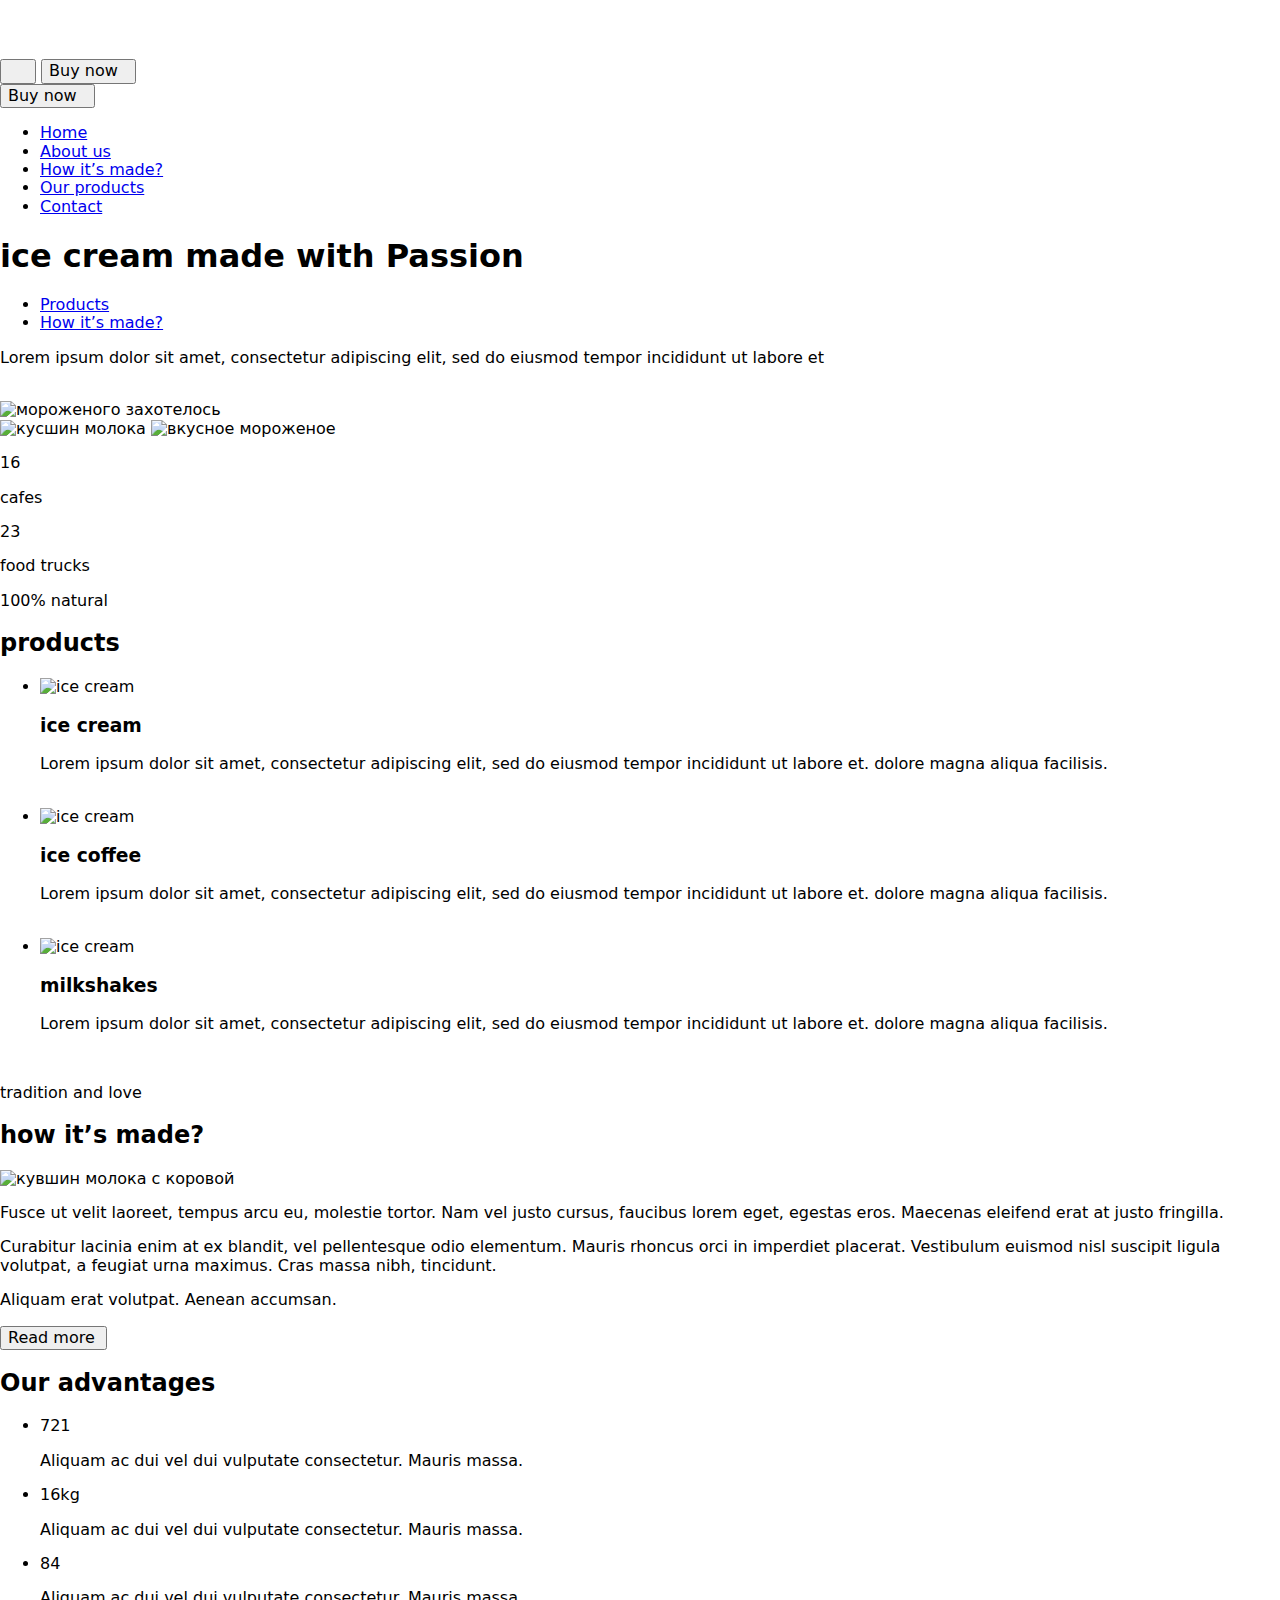
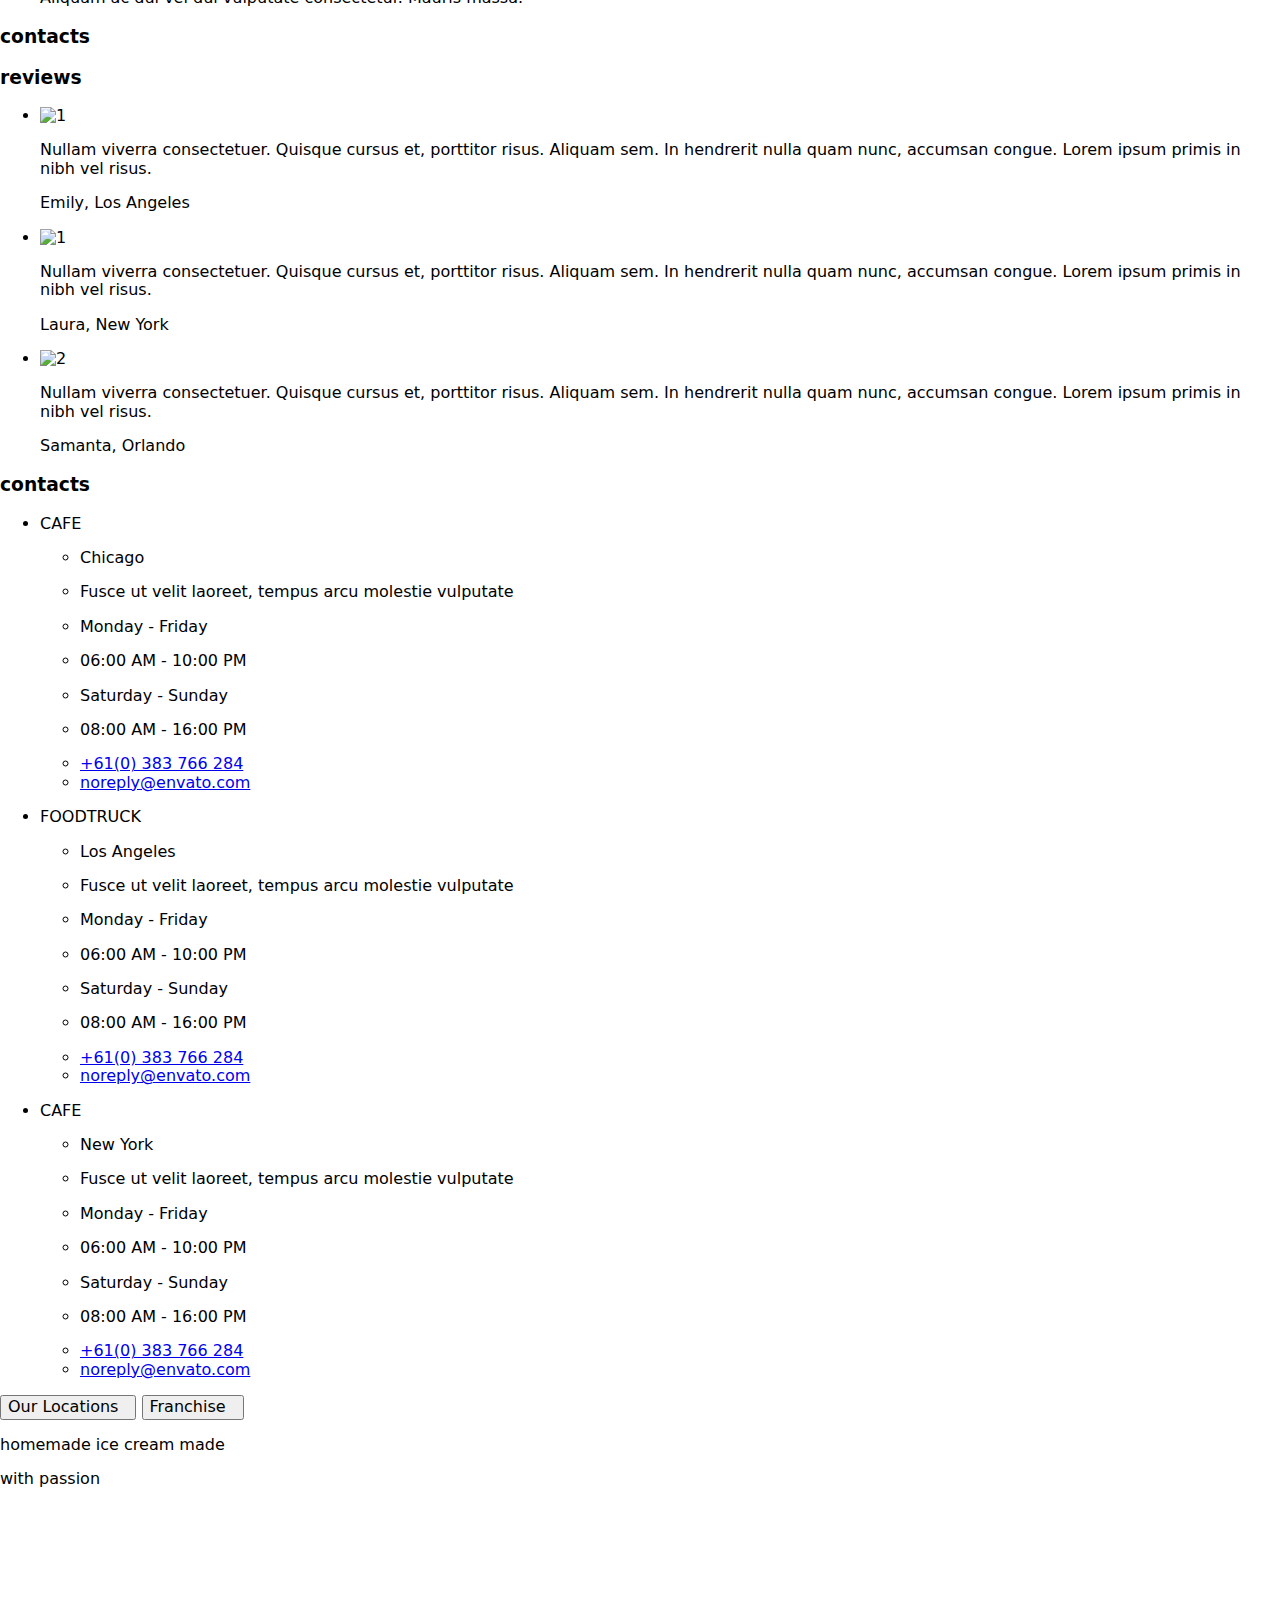
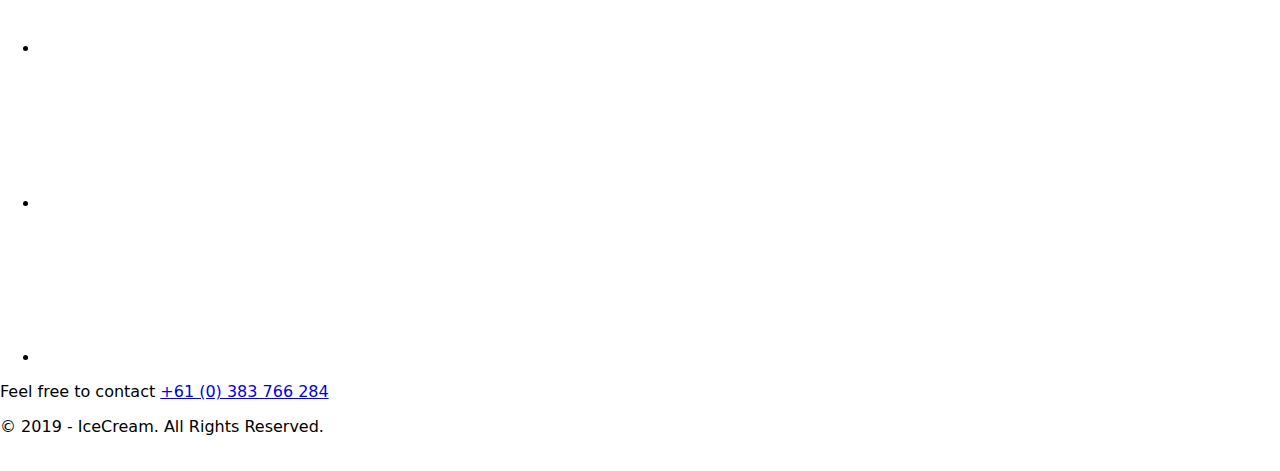
==== commit 7685fd02: "Updates" ====
--- a/index.html
+++ b/index.html
@@ -1 +1 @@
-<!DOCTYPE html><html lang="ru"><head><link rel="stylesheet" href="https://cdnjs.cloudflare.com/ajax/libs/modern-normalize/1.0.0/modern-normalize.min.css"><link rel="preconnect" href="https://fonts.gstatic.com"><link href="https://fonts.googleapis.com/css2?family=DM+Sans:wght@400;500;700&family=Titan+One&display=swap" rel="stylesheet"><meta charset="UTF-8"><meta name="viewport" content="width=device-width, initial-scale=1.0"><title>Ice Cream</title><link rel="icon shortcut" href="/parcel-project-template/favicon.1be318a8.ico" type="image/x-icon"><link rel="stylesheet" href="/parcel-project-template/src.23ca1f61.css"></head><body>  <header class="page-header" data-modal=""> <div class="container mobile"> <nav class="menu-mobile page-header-nav"> <div class="container-desktop"> <a href="#"> <svg width="199" height="55"><use href="/parcel-project-template/sprite.080e2ccb.svg#logo"></use></svg> </a> </div> <div class="menu-mobile-nav"> <button class="menu-mobile-btn" type="button" aria-expanded="false" aria-controls="menu-mobile-container" data-menu-button="" data-modal-open=""> <svg class="menu-mobile-icon" width="20" height="12"><use class="menu-mobile-icon-burger" href="/parcel-project-template/sprite.080e2ccb.svg#burger"></use><use class="menu-mobile-icon-close" href="/parcel-project-template/sprite.080e2ccb.svg#close"></use></svg> </button> <button class="page-header-btn-tablet" type="button"> Buy now <svg class="page-header-btn-icon" width="5" height="8"><use href="/parcel-project-template/sprite.080e2ccb.svg#vector-right-red"></use></svg> </button> </div> <div class="menu-mobile-container" id="menu-mobile-container" data-menu=""> <button class="page-header-btn" type="button"> Buy now <svg class="page-header-btn-icon" width="5" height="8"><use href="/parcel-project-template/sprite.080e2ccb.svg#vector-right-red"></use></svg> </button> <ul class="header-nav-list"> <li class="header-nav-title"> <a class="curent header-nav-link" href="/parcel-project-template/index.html">Home</a> </li> <li class="header-nav-title"> <a class="header-nav-link" href="#Aboutus">About us</a> </li> <li class="header-nav-title"> <a class="header-nav-link" href="#Howit’smade?">How it’s made?</a> </li> <li class="header-nav-title"> <a class="header-nav-link" href="#Ourproducts">Our products</a> </li> <li class="header-nav-title"> <a class="header-nav-link" href="#Contact">Contact</a> </li> </ul> </div> </nav> </div> </header> <section class="hero-section"> <div class="container container-hero"> <div class="hero-left-part"> <div class="hero-title"> <h1 class="hero-title__mini">ice cream made with <span class="hero-title__larger">Passion</span> </h1> <ul class="hero-btn"> <li class="hero-btn__first-item"> <a class="hero-btn__products" href="#Ourproducts">Products</a> </li> <li class="hero-btn__second-item"> <a class="hero-btn__howMade" href="#Howit’smade?">How it’s made?</a> </li> </ul> </div> <div class="hero-info-left-box"> <div> <p class="hero-text-about-milk"> Lorem ipsum dolor sit amet, consectetur adipiscing elit, sed do eiusmod tempor incididunt ut labore et </p> <div class="hero-want-mo-text"> <a class="hero-want-mo-text__link" href="#Howit’smade?"> <svg width="9" height="13"><use href="/parcel-project-template/flecha-correcta.d227fc6c.svg#Layer_1" class="hero-want-mo-text__arrow"></use></svg> </a> </div> </div> </div> </div> <div class="hero-png-box"> <picture class="hero-png-box__img"> <source srcset="/parcel-project-template/mobHeroIce.ab66a8cf.png 1x,/parcel-project-template/mobHeroIce@2x.b26b7d85.png 2x" media="(max-width: 767.9px)"> <source srcset="/parcel-project-template/desktopIce.862ee279.png 1x,/parcel-project-template/desktopIce@2x.b9be5952.png 2x" media="(min-width: 1200px)"> <source srcset="/parcel-project-template/tabletHeroPics.e6a7710b.png 1x,/parcel-project-template/tabletHeroPics@2x.b4d62da0.png 2x" media="(min-width: 768px)"> <img src="/parcel-project-template/baseIce.862ee279.png" alt="мороженого захотелось"> </picture> <div class="hero-png-box__circle"></div> <picture class="hero-pics-left"> <source srcset="/parcel-project-template/desktopMilk.ca97c19a.png 1x,/parcel-project-template/desktopMilk@2x.01dbbd8e.png 2x" media="(min-width: 1200px)"> <source srcset="/parcel-project-template/tabletHeroMilk.56f06e71.png 1x,/parcel-project-template/tabletHeroMilk@2x.d1d833b5.png 2x" media="(min-width: 768px)"> <img src="/parcel-project-template/baseMilk.ca97c19a.png" alt="кусшин молока"> </picture> <picture class="hero-pics-right"> <source srcset="/parcel-project-template/desktopGirl.bac790c5.png 1x,/parcel-project-template/desktopGirl@2x.78f3851e.png 2x" media="(min-width: 1200px)"> <source srcset="/parcel-project-template/tabletHeroGirl.495c048a.png 1x,/parcel-project-template/tabletHeroGirl@2x.b688c3e3.png 2x" media="(min-width: 768px)"> <img src="/parcel-project-template/baseGirl.bac790c5.png" alt="вкусное мороженое"> </picture> </div> <div class="hero-info-right-box"> <div class="text-right"> <p class="amount-of-points">16</p> <span class="amount-of-points__text">cafes</span> </div> <div class="text-right"> <p class="amount-of-points">23</p> <span class="amount-of-points__text">food trucks</span> </div> </div> </div> </section> <section class="products"> <div class="container prod-container" id="Ourproducts"> <p class="prod-subtitle">100% natural</p> <h2 class="prod-title">products</h2> <ul class="prod-list-container"> <li class="prod-list"> <div class="prod-wrap"> <div class="prod-card prod-card__rose"> <picture class="prod-image"> <source srcset="/parcel-project-template/desktopProduct1.306235b9.png    1x,/parcel-project-template/desktopProduct1@2x.3d7c7329.png 2x" media="(min-width: 1200px)" type="image/png"> <source srcset="/parcel-project-template/tabletProduct1.04facbc0.png    1x,/parcel-project-template/tabletProduct1@2x.1e8f89fe.png 2x" media="(min-width: 768px)" type="image/png"> <source srcset="/parcel-project-template/mobProdact1.694afd62.png    1x,/parcel-project-template/mobProdact1@2x.601af268.png 2x" media="(min-width: 320px)" type="image/png"> <img src="/parcel-project-template/mobProdact1.694afd62.png" alt="ice cream"> </picture> <h3 class="prod-name">ice cream</h3> <div class="dot-wrap"> <div class="prod-dot"></div> <div class="prod-dot"></div> <div class="prod-dot"></div> </div> <p class="prod-desc"> Lorem ipsum dolor sit amet, consectetur adipiscing elit, sed do eiusmod tempor incididunt ut labore et. dolore magna aliqua facilisis. </p> <a href=""> <div class="prod-link-circle"> <svg width="11" height="10"><use href="/parcel-project-template/flecha-correcta.d227fc6c.svg#Layer_1" class="prod-link-arrow"></use>/&gt;</svg> </div> </a> </div> </div> </li> <li class="prod-list"> <div class="prod-wrap"> <div class="prod-card prod-card__coffee"> <picture class="prod-image"> <source srcset="/parcel-project-template/desktopProduct2.8eff668b.png    1x,/parcel-project-template/desktopProduct2@2x.2d1f2187.png 2x" media="(min-width: 1200px)" type="image/png"> <source srcset="/parcel-project-template/tabletProduct2.db4d2d7f.png    1x,/parcel-project-template/tabletProduct2@2x.cdf619ce.png 2x" media="(min-width: 768px)" type="image/png"> <source srcset="/parcel-project-template/mobProdact2.7f7aded2.png    1x,/parcel-project-template/mobProdact2@2x.dbcbf72d.png 2x" media="(min-width: 320px)" type="image/png"> <img src="/parcel-project-template/mobProdact1.694afd62.png" alt="ice cream"> </picture> <h3 class="prod-name">ice coffee</h3> <div class="dot-wrap"> <div class="prod-dot"></div> <div class="prod-dot"></div> <div class="prod-dot"></div> </div> <p class="prod-desc"> Lorem ipsum dolor sit amet, consectetur adipiscing elit, sed do eiusmod tempor incididunt ut labore et. dolore magna aliqua facilisis. </p> <a href=""> <div class="prod-link-circle"> <svg width="11" height="10"><use href="/parcel-project-template/flecha-correcta.d227fc6c.svg#Layer_1" class="prod-link-arrow"></use>/&gt;</svg> </div> </a> </div> </div> </li> <li class="prod-list"> <div class="prod-wrap"> <div class="prod-card prod-card__pistacho"> <picture class="prod-image"> <source srcset="/parcel-project-template/desktopProduct3.cfc4fa0b.png    1x,/parcel-project-template/desktopProduct3@2x.b4a37b49.png 2x" media="(min-width: 1200px)" type="image/png"> <source srcset="/parcel-project-template/tabletProduct3.7483321e.png    1x,/parcel-project-template/tabletProduct3@2x.11483960.png 2x" media="(min-width: 768px)" type="image/png"> <source srcset="/parcel-project-template/mobProdact3.4a3fddd6.png    1x,/parcel-project-template/mobProdact3@2x.4ec54be0.png 2x" media="(min-width: 320px)" type="image/png"> <img src="/parcel-project-template/mobProdact1.694afd62.png" alt="ice cream"> </picture> <h3 class="prod-name">milkshakes</h3> <div class="dot-wrap"> <div class="prod-dot"></div> <div class="prod-dot"></div> <div class="prod-dot"></div> </div> <p class="prod-desc"> Lorem ipsum dolor sit amet, consectetur adipiscing elit, sed do eiusmod tempor incididunt ut labore et. dolore magna aliqua facilisis. </p> <a href=""> <div class="prod-link-circle"> <svg width="11" height="10"><use href="/parcel-project-template/flecha-correcta.d227fc6c.svg#Layer_1" class="prod-link-arrow"></use>/&gt;</svg> </div> </a> </div> </div> </li> </ul> </div> </section> <section class="about"> <div class="container" id="Howit’smade?"> <p class="about-title__mini">tradition and love</p> <h2 class="about-title__larger">how it’s made?</h2> <div class="about-box"> <div class="about-img"> <picture class="about-pictures"> <source srcset="/parcel-project-template/desktopCow.a2794934.png 1x,/parcel-project-template/desktopCow@2x.825c9119.png 2x" media="(min-width:1200px)"> <source srcset="/parcel-project-template/tabletCow.29f95e8c.png 1x,/parcel-project-template/tabletCow@2x.f36ad12d.png 2x" media="(min-width:768px)"> <img src="/parcel-project-template/desktopCow.a2794934.png" alt="кувшин молока с коровой"> </picture> </div> <div class="about-tittle"> <p class="about-text__one">Fusce ut velit laoreet, tempus arcu eu, molestie tortor. Nam vel justo cursus, faucibus lorem eget, egestas eros. Maecenas eleifend erat at justo fringilla.</p> <p class="about-text__two">Curabitur lacinia enim at ex blandit, vel pellentesque odio elementum. Mauris rhoncus orci in imperdiet placerat. Vestibulum euismod nisl suscipit ligula volutpat, a feugiat urna maximus. Cras massa nibh, tincidunt.</p> <p class="about-text__three">Aliquam erat volutpat. Aenean accumsan.</p> <div class="about-btn__position"> <button class="about-btn" type="button"> Read more<svg class="vector-right-red" width="4.43" height="8"><use href="/parcel-project-template/sprite.080e2ccb.svg#vector-right-red"></use></svg> </button> </div> </div> </div> </div> </section> <section class="advantages"> <div class="container"> <h2 class="visually-hidden">Our advantages</h2> <ul class="advantage"> <li class="advantage-item"> <p class="advantage-value udder-icon">721</p> <p class="advantage-description">Aliquam ac dui vel dui vulputate consectetur. Mauris massa.</p> </li> <li class="advantage-item"> <p class="advantage-value apple-icon">16kg</p> <p class="advantage-description">Aliquam ac dui vel dui vulputate consectetur. Mauris massa.</p> </li> <li class="advantage-item"> <p class="advantage-value candy-icon">84</p> <p class="advantage-description">Aliquam ac dui vel dui vulputate consectetur. Mauris massa.</p> </li> </ul> </div> </section> <section class="gallery"> <div class="gallery__content"> <h3 class="gallery__title">contacts</h3> </div> </section> <section class="reviews"> <div class="container"> <div class="sim-slider"> <h3 class="reviews__title">reviews</h3> <ul class="sim-slider-list"> <li class="sim-slider-element"> <img class="sliderbox__photo" src="/parcel-project-template/customer.a3598055.png" alt="1" width="85"> <div class="sliderbox__content"> <p class="content__reviews"> Nullam viverra consectetuer. Quisque cursus et, porttitor risus. Aliquam sem. In hendrerit nulla quam nunc, accumsan congue. Lorem ipsum primis in nibh vel risus. </p> </div> <p class="sim-slider__name">Emily, Los Angeles</p> </li> <li class="sim-slider-element"> <img class="sliderbox__photo" src="/parcel-project-template/customer2.59dbedb5.png" alt="1" width="85"> <div class="sliderbox__content"> <p class="content__reviews"> Nullam viverra consectetuer. Quisque cursus et, porttitor risus. Aliquam sem. In hendrerit nulla quam nunc, accumsan congue. Lorem ipsum primis in nibh vel risus. </p> </div> <p class="sim-slider__name">Laura, New York</p> </li> <li class="sim-slider-element"> <img class="sliderbox__photo" src="/parcel-project-template/customer3.c95cdb9d.png" alt="2" width="85"> <div class="sliderbox__content"> <p class="content__reviews"> Nullam viverra consectetuer. Quisque cursus et, porttitor risus. Aliquam sem. In hendrerit nulla quam nunc, accumsan congue. Lorem ipsum primis in nibh vel risus. </p> </div> <p class="sim-slider__name">Samanta, Orlando</p> </li> </ul> <div class="sim-slider-arrow-left"></div> <div class="sim-slider-arrow-right"></div> <div class="sim-slider-dots"></div> <span class="slider-dots_item" onclick="currentSlide(1)"><svg class="dots-svg" width="12" height="12"><use href="/parcel-project-template/sprite.080e2ccb.svg#home"></use></svg></span> </div> </div> </section> <section class="contacts"> <div class="container" id="Contact"> <h3 class="contacts__title">contacts</h3> <ul class="contacts__list"> <li class="contacts__item"> <div class="contacts-cafe"> <p class="contacts__name">CAFE</p> </div> <ul> <li class="contacts__city"> <p>Chicago</p> </li> <li> <p class="contacts__text"> Fusce ut velit laoreet, tempus arcu molestie vulputate </p> </li> <li class="workdays"> <p>Monday - Friday</p> </li> <li class="workhours"> <p>06:00 AM - 10:00 PM</p> </li> <li> <p class="workdays">Saturday - Sunday</p> </li> <li class="workhours"> <p>08:00 AM - 16:00 PM</p> </li> <li class="contacts-nav"> <a class="contacts-nav__phone" href="tel:+61(0)383766284">+61(0) 383 766 284</a> </li> <li class="contacts-nav"> <a class="contacts-nav__mail" href="mailto:noreply@envato.com">noreply@envato.com</a> </li> </ul> </li> <li class="contacts__item"> <div class="contacts-foodtrack"> <p class="contacts__name">FOODTRUCK</p> </div> <ul> <li class="contacts__city"> <p>Los Angeles</p> </li> <li> <p class="contacts__text"> Fusce ut velit laoreet, tempus arcu molestie vulputate </p> </li> <li class="workdays"> <p>Monday - Friday</p> </li> <li class="workhours"> <p>06:00 AM - 10:00 PM</p> </li> <li> <p class="workdays">Saturday - Sunday</p> </li> <li class="workhours"> <p>08:00 AM - 16:00 PM</p> </li> <li class="contacts-nav"> <a class="contacts-nav__phone" href="tel:+61(0)383766284">+61(0) 383 766 284</a> </li> <li class="contacts-nav"> <a class="contacts-nav__mail" href="mailto:noreply@envato.com">noreply@envato.com</a> </li> </ul> </li> <li class="contacts__item"> <div class="contacts-cafe"> <p class="contacts__name">CAFE</p> </div> <ul> <li class="contacts__city"> <p>New York</p> </li> <li> <p class="contacts__text"> Fusce ut velit laoreet, tempus arcu molestie vulputate </p> </li> <li class="workdays"> <p>Monday - Friday</p> </li> <li class="workhours"> <p>06:00 AM - 10:00 PM</p> </li> <li> <p class="workdays">Saturday - Sunday</p> </li> <li class="workhours"> <p>08:00 AM - 16:00 PM</p> </li> <li class="contacts-nav"> <a class="contacts-nav__phone" href="tel:+61(0)383766284">+61(0) 383 766 284</a> </li> <li class="contacts-nav"> <a class="contacts-nav__mail" href="mailto:noreply@envato.com">noreply@envato.com</a> </li> </ul> </li> </ul> <div class="contacts-button"> <button class="button-locations" type="button"> Our Locations<svg class="vector-right-white" width="10" height="12"><use href="/parcel-project-template/sprite.080e2ccb.svg#vector-right-white"></use></svg> </button> <button class="button-franchise" type="button"> Franchise<svg class="vector-right-red" width="10" height="12"><use href="/parcel-project-template/sprite.080e2ccb.svg#vector-right-red"></use></svg> </button> </div> </div> </section> <footer> <div class="footer_text-container"> <p class="footer_text">homemade ice cream made</p> <p class="footer_main-terxt">with passion</p> </div> <div class="footer_social-container"> <ul class="footer_icon-container"> <li class="footer_li"> <a class="footer_social-link" href="https://github.com/" target="_blank"> <svg class="footer_icon"><use href="/parcel-project-template/sprite.080e2ccb.svg#github"></use></svg> </a> </li> <li class="footer_li"> <a class="footer_social-link" href="https://web.telegram.org" target="_blank"> <svg class="footer_icon"><use href="/parcel-project-template/sprite.080e2ccb.svg#telegram"></use></svg> </a> </li> <li class="footer_li"> <a class="footer_social-link" href="https://www.facebook.com/" target="_blank"> <svg class="footer_icon"><use href="/parcel-project-template/sprite.080e2ccb.svg#facebook"></use></svg> </a> </li> </ul> <div class="footer_contact"> <span class="footer_contact-text">Feel free to contact</span> <a class="footer_contact-num" href="tel:+610383766284"> +61 (0) 383 766 284 </a> </div> </div> <div class="line"></div> <div class="footer_watermark-container"> <p class="footer_watermark-text"> &#169; 2019 - IceCream. All Rights Reserved. </p> </div> </footer>   <img>  <script src="/parcel-project-template/src.d4b9fb63.js"></script> <script src="/parcel-project-template/menu.b15d50da.js"></script> <script src="/parcel-project-template/header.a9b6df1f.js"></script> <script src="/parcel-project-template/slider.3a1092d2.js" type="module"></script>  </body></html>+<!DOCTYPE html><html lang="ru"><head><link rel="stylesheet" href="https://cdnjs.cloudflare.com/ajax/libs/modern-normalize/1.0.0/modern-normalize.min.css"><link rel="preconnect" href="https://fonts.gstatic.com"><link href="https://fonts.googleapis.com/css2?family=DM+Sans:wght@400;500;700&family=Titan+One&display=swap" rel="stylesheet"><meta charset="UTF-8"><meta name="viewport" content="width=device-width, initial-scale=1.0"><title>Ice Cream</title><link rel="icon shortcut" href="/parcel-project-template/favicon.1be318a8.ico" type="image/x-icon"><link rel="stylesheet" href="/parcel-project-template/src.a77d39f9.css"></head><body>  <header class="page-header" data-modal=""> <div class="container mobile"> <nav class="menu-mobile page-header-nav"> <div class="container-desktop"> <a href="#"> <svg width="199" height="55"><use href="/parcel-project-template/sprite.080e2ccb.svg#logo"></use></svg> </a> </div> <div class="menu-mobile-nav"> <button class="menu-mobile-btn" type="button" aria-expanded="false" aria-controls="menu-mobile-container" data-menu-button="" data-modal-open=""> <svg class="menu-mobile-icon" width="20" height="12"><use class="menu-mobile-icon-burger" href="/parcel-project-template/sprite.080e2ccb.svg#burger"></use><use class="menu-mobile-icon-close" href="/parcel-project-template/sprite.080e2ccb.svg#close"></use></svg> </button> <button class="page-header-btn-tablet" type="button"> Buy now <svg class="page-header-btn-icon" width="5" height="8"><use href="/parcel-project-template/sprite.080e2ccb.svg#vector-right-red"></use></svg> </button> </div> <div class="menu-mobile-container" id="menu-mobile-container" data-menu=""> <button class="page-header-btn" type="button"> Buy now <svg class="page-header-btn-icon" width="5" height="8"><use href="/parcel-project-template/sprite.080e2ccb.svg#vector-right-red"></use></svg> </button> <ul class="header-nav-list"> <li class="header-nav-title"> <a class="curent header-nav-link" href="/parcel-project-template/index.html">Home</a> </li> <li class="header-nav-title"> <a class="header-nav-link" href="#Aboutus">About us</a> </li> <li class="header-nav-title"> <a class="header-nav-link" href="#Howit’smade?">How it’s made?</a> </li> <li class="header-nav-title"> <a class="header-nav-link" href="#Ourproducts">Our products</a> </li> <li class="header-nav-title"> <a class="header-nav-link" href="#Contact">Contact</a> </li> </ul> </div> </nav> </div> </header> <section class="hero-section"> <div class="container container-hero"> <div class="hero-left-part"> <div class="hero-title"> <h1 class="hero-title__mini">ice cream made with <span class="hero-title__larger">Passion</span> </h1> <ul class="hero-btn"> <li class="hero-btn__first-item"> <a class="hero-btn__products" href="#Ourproducts">Products</a> </li> <li class="hero-btn__second-item"> <a class="hero-btn__howMade" href="#Howit’smade?">How it’s made?</a> </li> </ul> </div> <div class="hero-info-left-box"> <div> <p class="hero-text-about-milk"> Lorem ipsum dolor sit amet, consectetur adipiscing elit, sed do eiusmod tempor incididunt ut labore et </p> <div class="hero-want-mo-text"> <a class="hero-want-mo-text__link" href="#Howit’smade?"> <svg width="9" height="13"><use href="/parcel-project-template/flecha-correcta.d227fc6c.svg#Layer_1" class="hero-want-mo-text__arrow"></use></svg> </a> </div> </div> </div> </div> <div class="hero-png-box"> <picture class="hero-png-box__img"> <source srcset="/parcel-project-template/mobHeroIce.ab66a8cf.png 1x,/parcel-project-template/mobHeroIce@2x.b26b7d85.png 2x" media="(max-width: 767.9px)"> <source srcset="/parcel-project-template/desktopIce.862ee279.png 1x,/parcel-project-template/desktopIce@2x.b9be5952.png 2x" media="(min-width: 1200px)"> <source srcset="/parcel-project-template/tabletHeroPics.e6a7710b.png 1x,/parcel-project-template/tabletHeroPics@2x.b4d62da0.png 2x" media="(min-width: 768px)"> <img src="/parcel-project-template/baseIce.862ee279.png" alt="мороженого захотелось"> </picture> <div class="hero-png-box__circle"></div> <picture class="hero-pics-left"> <source srcset="/parcel-project-template/desktopMilk.ca97c19a.png 1x,/parcel-project-template/desktopMilk@2x.01dbbd8e.png 2x" media="(min-width: 1200px)"> <source srcset="/parcel-project-template/tabletHeroMilk.56f06e71.png 1x,/parcel-project-template/tabletHeroMilk@2x.d1d833b5.png 2x" media="(min-width: 768px)"> <img src="/parcel-project-template/baseMilk.ca97c19a.png" alt="кусшин молока"> </picture> <picture class="hero-pics-right"> <source srcset="/parcel-project-template/desktopGirl.bac790c5.png 1x,/parcel-project-template/desktopGirl@2x.78f3851e.png 2x" media="(min-width: 1200px)"> <source srcset="/parcel-project-template/tabletHeroGirl.495c048a.png 1x,/parcel-project-template/tabletHeroGirl@2x.b688c3e3.png 2x" media="(min-width: 768px)"> <img src="/parcel-project-template/baseGirl.bac790c5.png" alt="вкусное мороженое"> </picture> </div> <div class="hero-info-right-box"> <div class="text-right"> <p class="amount-of-points">16</p> <span class="amount-of-points__text">cafes</span> </div> <div class="text-right"> <p class="amount-of-points">23</p> <span class="amount-of-points__text">food trucks</span> </div> </div> </div> </section> <section class="products"> <div class="container prod-container" id="Ourproducts"> <p class="prod-subtitle">100% natural</p> <h2 class="prod-title">products</h2> <ul class="prod-list-container"> <li class="prod-list"> <div class="prod-wrap"> <div class="prod-card prod-card__rose"> <picture class="prod-image"> <source srcset="/parcel-project-template/desktopProduct1.306235b9.png    1x,/parcel-project-template/desktopProduct1@2x.3d7c7329.png 2x" media="(min-width: 1200px)" type="image/png"> <source srcset="/parcel-project-template/tabletProduct1.04facbc0.png    1x,/parcel-project-template/tabletProduct1@2x.1e8f89fe.png 2x" media="(min-width: 768px)" type="image/png"> <source srcset="/parcel-project-template/mobProdact1.694afd62.png    1x,/parcel-project-template/mobProdact1@2x.601af268.png 2x" media="(min-width: 320px)" type="image/png"> <img src="/parcel-project-template/mobProdact1.694afd62.png" alt="ice cream"> </picture> <h3 class="prod-name">ice cream</h3> <div class="dot-wrap"> <div class="prod-dot"></div> <div class="prod-dot"></div> <div class="prod-dot"></div> </div> <p class="prod-desc"> Lorem ipsum dolor sit amet, consectetur adipiscing elit, sed do eiusmod tempor incididunt ut labore et. dolore magna aliqua facilisis. </p> <a href=""> <div class="prod-link-circle"> <svg width="11" height="10"><use href="/parcel-project-template/flecha-correcta.d227fc6c.svg#Layer_1" class="prod-link-arrow"></use>/&gt;</svg> </div> </a> </div> </div> </li> <li class="prod-list"> <div class="prod-wrap"> <div class="prod-card prod-card__coffee"> <picture class="prod-image"> <source srcset="/parcel-project-template/desktopProduct2.8eff668b.png    1x,/parcel-project-template/desktopProduct2@2x.2d1f2187.png 2x" media="(min-width: 1200px)" type="image/png"> <source srcset="/parcel-project-template/tabletProduct2.db4d2d7f.png    1x,/parcel-project-template/tabletProduct2@2x.cdf619ce.png 2x" media="(min-width: 768px)" type="image/png"> <source srcset="/parcel-project-template/mobProdact2.7f7aded2.png    1x,/parcel-project-template/mobProdact2@2x.dbcbf72d.png 2x" media="(min-width: 320px)" type="image/png"> <img src="/parcel-project-template/mobProdact1.694afd62.png" alt="ice cream"> </picture> <h3 class="prod-name">ice coffee</h3> <div class="dot-wrap"> <div class="prod-dot"></div> <div class="prod-dot"></div> <div class="prod-dot"></div> </div> <p class="prod-desc"> Lorem ipsum dolor sit amet, consectetur adipiscing elit, sed do eiusmod tempor incididunt ut labore et. dolore magna aliqua facilisis. </p> <a href=""> <div class="prod-link-circle"> <svg width="11" height="10"><use href="/parcel-project-template/flecha-correcta.d227fc6c.svg#Layer_1" class="prod-link-arrow"></use>/&gt;</svg> </div> </a> </div> </div> </li> <li class="prod-list"> <div class="prod-wrap"> <div class="prod-card prod-card__pistacho"> <picture class="prod-image"> <source srcset="/parcel-project-template/desktopProduct3.cfc4fa0b.png    1x,/parcel-project-template/desktopProduct3@2x.b4a37b49.png 2x" media="(min-width: 1200px)" type="image/png"> <source srcset="/parcel-project-template/tabletProduct3.7483321e.png    1x,/parcel-project-template/tabletProduct3@2x.11483960.png 2x" media="(min-width: 768px)" type="image/png"> <source srcset="/parcel-project-template/mobProdact3.4a3fddd6.png    1x,/parcel-project-template/mobProdact3@2x.4ec54be0.png 2x" media="(min-width: 320px)" type="image/png"> <img src="/parcel-project-template/mobProdact1.694afd62.png" alt="ice cream"> </picture> <h3 class="prod-name">milkshakes</h3> <div class="dot-wrap"> <div class="prod-dot"></div> <div class="prod-dot"></div> <div class="prod-dot"></div> </div> <p class="prod-desc"> Lorem ipsum dolor sit amet, consectetur adipiscing elit, sed do eiusmod tempor incididunt ut labore et. dolore magna aliqua facilisis. </p> <a href=""> <div class="prod-link-circle"> <svg width="11" height="10"><use href="/parcel-project-template/flecha-correcta.d227fc6c.svg#Layer_1" class="prod-link-arrow"></use>/&gt;</svg> </div> </a> </div> </div> </li> </ul> </div> </section> <section class="about"> <div class="container" id="Howit’smade?"> <p class="about-title__mini">tradition and love</p> <h2 class="about-title__larger">how it’s made?</h2> <div class="about-box"> <div class="about-img"> <picture class="about-pictures"> <source srcset="/parcel-project-template/desktopCow.a2794934.png 1x,/parcel-project-template/desktopCow@2x.825c9119.png 2x" media="(min-width:1200px)"> <source srcset="/parcel-project-template/tabletCow.29f95e8c.png 1x,/parcel-project-template/tabletCow@2x.f36ad12d.png 2x" media="(min-width:768px)"> <img src="/parcel-project-template/desktopCow.a2794934.png" alt="кувшин молока с коровой"> </picture> </div> <div class="about-tittle"> <p class="about-text__one">Fusce ut velit laoreet, tempus arcu eu, molestie tortor. Nam vel justo cursus, faucibus lorem eget, egestas eros. Maecenas eleifend erat at justo fringilla.</p> <p class="about-text__two">Curabitur lacinia enim at ex blandit, vel pellentesque odio elementum. Mauris rhoncus orci in imperdiet placerat. Vestibulum euismod nisl suscipit ligula volutpat, a feugiat urna maximus. Cras massa nibh, tincidunt.</p> <p class="about-text__three">Aliquam erat volutpat. Aenean accumsan.</p> <div class="about-btn__position"> <button class="about-btn" type="button"> Read more<svg class="vector-right-red" width="4.43" height="8"><use href="/parcel-project-template/sprite.080e2ccb.svg#vector-right-red"></use></svg> </button> </div> </div> </div> </div> </section> <section class="advantages"> <div class="container"> <h2 class="visually-hidden">Our advantages</h2> <ul class="advantage"> <li class="advantage-item"> <p class="advantage-value udder-icon">721</p> <p class="advantage-description">Aliquam ac dui vel dui vulputate consectetur. Mauris massa.</p> </li> <li class="advantage-item"> <p class="advantage-value apple-icon">16kg</p> <p class="advantage-description">Aliquam ac dui vel dui vulputate consectetur. Mauris massa.</p> </li> <li class="advantage-item"> <p class="advantage-value candy-icon">84</p> <p class="advantage-description">Aliquam ac dui vel dui vulputate consectetur. Mauris massa.</p> </li> </ul> </div> </section> <section class="gallery"> <div class="gallery__content"> <h3 class="gallery__title">contacts</h3> </div> </section> <section class="reviews"> <div class="container"> <div class="sim-slider"> <h3 class="reviews__title">reviews</h3> <ul class="sim-slider-list"> <li class="sim-slider-element"> <img class="sliderbox__photo" src="/parcel-project-template/customer.a3598055.png" alt="1" width="85"> <div class="sliderbox__content"> <p class="content__reviews"> Nullam viverra consectetuer. Quisque cursus et, porttitor risus. Aliquam sem. In hendrerit nulla quam nunc, accumsan congue. Lorem ipsum primis in nibh vel risus. </p> </div> <p class="sim-slider__name">Emily, Los Angeles</p> </li> <li class="sim-slider-element"> <img class="sliderbox__photo" src="/parcel-project-template/customer2.59dbedb5.png" alt="1" width="85"> <div class="sliderbox__content"> <p class="content__reviews"> Nullam viverra consectetuer. Quisque cursus et, porttitor risus. Aliquam sem. In hendrerit nulla quam nunc, accumsan congue. Lorem ipsum primis in nibh vel risus. </p> </div> <p class="sim-slider__name">Laura, New York</p> </li> <li class="sim-slider-element"> <img class="sliderbox__photo" src="/parcel-project-template/customer3.c95cdb9d.png" alt="2" width="85"> <div class="sliderbox__content"> <p class="content__reviews"> Nullam viverra consectetuer. Quisque cursus et, porttitor risus. Aliquam sem. In hendrerit nulla quam nunc, accumsan congue. Lorem ipsum primis in nibh vel risus. </p> </div> <p class="sim-slider__name">Samanta, Orlando</p> </li> </ul> <div class="sim-slider-arrow-left"></div> <div class="sim-slider-arrow-right"></div> <div class="sim-slider-dots"></div> </div> </div> </section> <section class="contacts"> <div class="container" id="Contact"> <h3 class="contacts__title">contacts</h3> <ul class="contacts__list"> <li class="contacts__item"> <div class="contacts-cafe"> <p class="contacts__name">CAFE</p> </div> <ul> <li class="contacts__city"> <p>Chicago</p> </li> <li> <p class="contacts__text"> Fusce ut velit laoreet, tempus arcu molestie vulputate </p> </li> <li class="workdays"> <p>Monday - Friday</p> </li> <li class="workhours"> <p>06:00 AM - 10:00 PM</p> </li> <li> <p class="workdays">Saturday - Sunday</p> </li> <li class="workhours"> <p>08:00 AM - 16:00 PM</p> </li> <li class="contacts-nav"> <a class="contacts-nav__phone" href="tel:+61(0)383766284">+61(0) 383 766 284</a> </li> <li class="contacts-nav"> <a class="contacts-nav__mail" href="mailto:noreply@envato.com">noreply@envato.com</a> </li> </ul> </li> <li class="contacts__item"> <div class="contacts-foodtrack"> <p class="contacts__name">FOODTRUCK</p> </div> <ul> <li class="contacts__city"> <p>Los Angeles</p> </li> <li> <p class="contacts__text"> Fusce ut velit laoreet, tempus arcu molestie vulputate </p> </li> <li class="workdays"> <p>Monday - Friday</p> </li> <li class="workhours"> <p>06:00 AM - 10:00 PM</p> </li> <li> <p class="workdays">Saturday - Sunday</p> </li> <li class="workhours"> <p>08:00 AM - 16:00 PM</p> </li> <li class="contacts-nav"> <a class="contacts-nav__phone" href="tel:+61(0)383766284">+61(0) 383 766 284</a> </li> <li class="contacts-nav"> <a class="contacts-nav__mail" href="mailto:noreply@envato.com">noreply@envato.com</a> </li> </ul> </li> <li class="contacts__item"> <div class="contacts-cafe"> <p class="contacts__name">CAFE</p> </div> <ul> <li class="contacts__city"> <p>New York</p> </li> <li> <p class="contacts__text"> Fusce ut velit laoreet, tempus arcu molestie vulputate </p> </li> <li class="workdays"> <p>Monday - Friday</p> </li> <li class="workhours"> <p>06:00 AM - 10:00 PM</p> </li> <li> <p class="workdays">Saturday - Sunday</p> </li> <li class="workhours"> <p>08:00 AM - 16:00 PM</p> </li> <li class="contacts-nav"> <a class="contacts-nav__phone" href="tel:+61(0)383766284">+61(0) 383 766 284</a> </li> <li class="contacts-nav"> <a class="contacts-nav__mail" href="mailto:noreply@envato.com">noreply@envato.com</a> </li> </ul> </li> </ul> <div class="contacts-button"> <button class="button-locations" type="button"> Our Locations<svg class="vector-right-white" width="10" height="12"><use href="/parcel-project-template/sprite.080e2ccb.svg#vector-right-white"></use></svg> </button> <button class="button-franchise" type="button"> Franchise<svg class="vector-right-red" width="10" height="12"><use href="/parcel-project-template/sprite.080e2ccb.svg#vector-right-red"></use></svg> </button> </div> </div> </section> <footer> <div class="footer_text-container"> <p class="footer_text">homemade ice cream made</p> <p class="footer_main-terxt">with passion</p> </div> <div class="footer_social-container"> <ul class="footer_icon-container"> <li class="footer_li"> <a class="footer_social-link" href="https://github.com/" target="_blank"> <svg class="footer_icon"><use href="/parcel-project-template/sprite.080e2ccb.svg#github"></use></svg> </a> </li> <li class="footer_li"> <a class="footer_social-link" href="https://web.telegram.org" target="_blank"> <svg class="footer_icon"><use href="/parcel-project-template/sprite.080e2ccb.svg#telegram"></use></svg> </a> </li> <li class="footer_li"> <a class="footer_social-link" href="https://www.facebook.com/" target="_blank"> <svg class="footer_icon"><use href="/parcel-project-template/sprite.080e2ccb.svg#facebook"></use></svg> </a> </li> </ul> <div class="footer_contact"> <span class="footer_contact-text">Feel free to contact</span> <a class="footer_contact-num" href="tel:+610383766284"> +61 (0) 383 766 284 </a> </div> </div> <div class="line"></div> <div class="footer_watermark-container"> <p class="footer_watermark-text"> &#169; 2019 - IceCream. All Rights Reserved. </p> </div> </footer>   <img>  <script src="/parcel-project-template/src.ae59efb0.js"></script> <script src="/parcel-project-template/menu.b15d50da.js"></script> <script src="/parcel-project-template/header.a9b6df1f.js"></script> <script src="/parcel-project-template/slider.1b7c99d7.js" type="module"></script>  </body></html>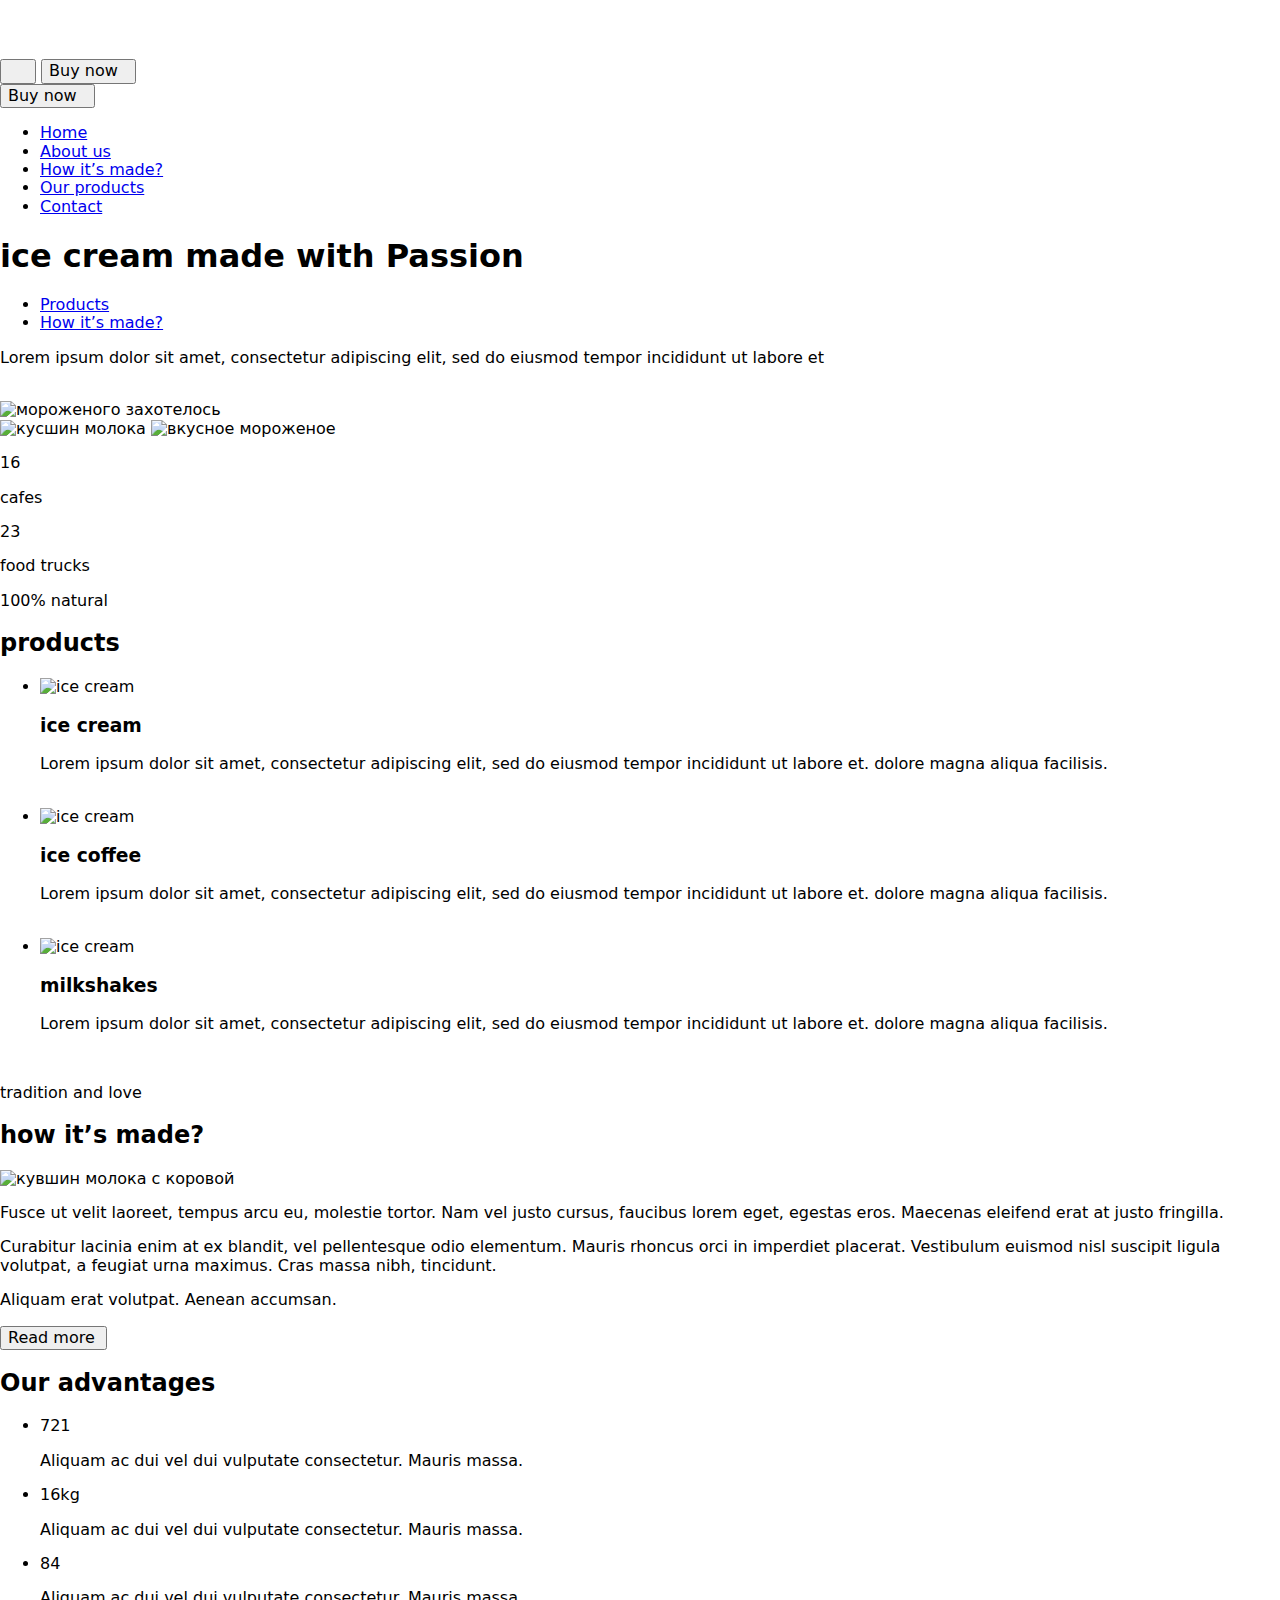
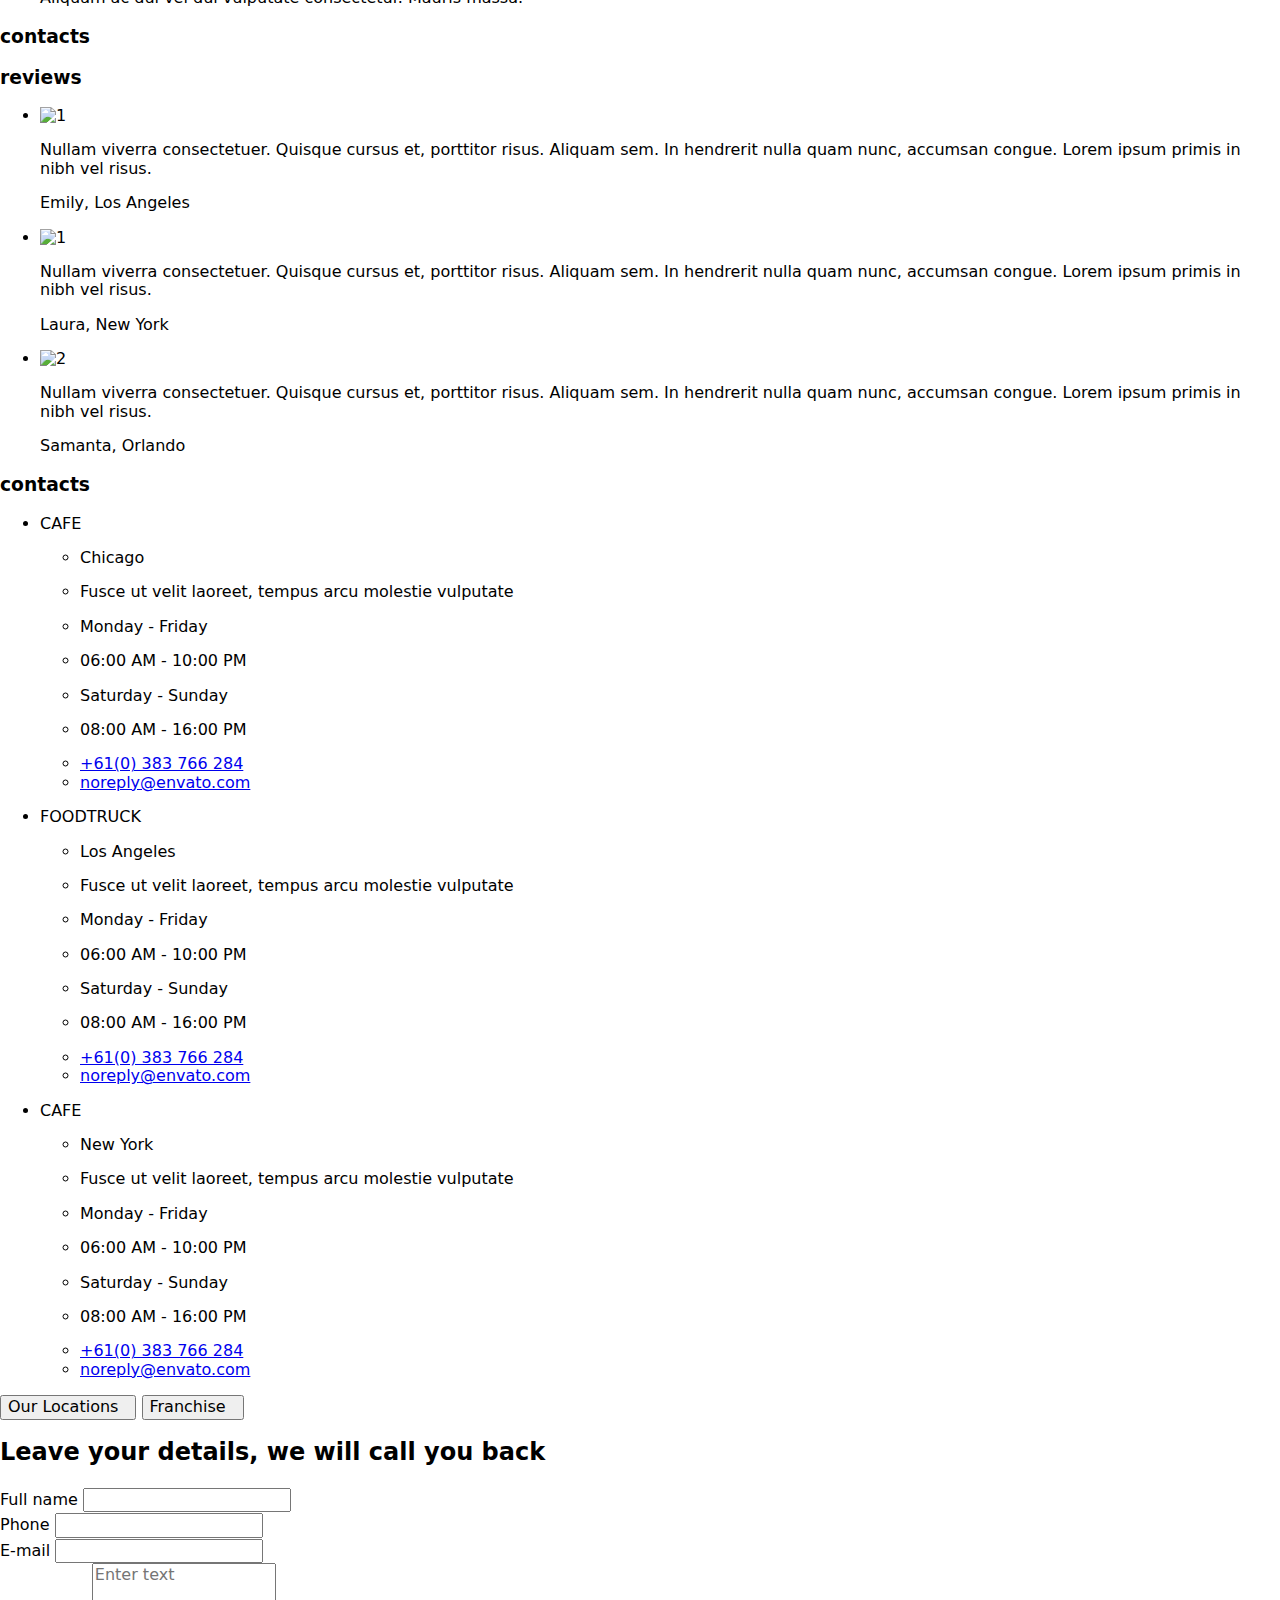
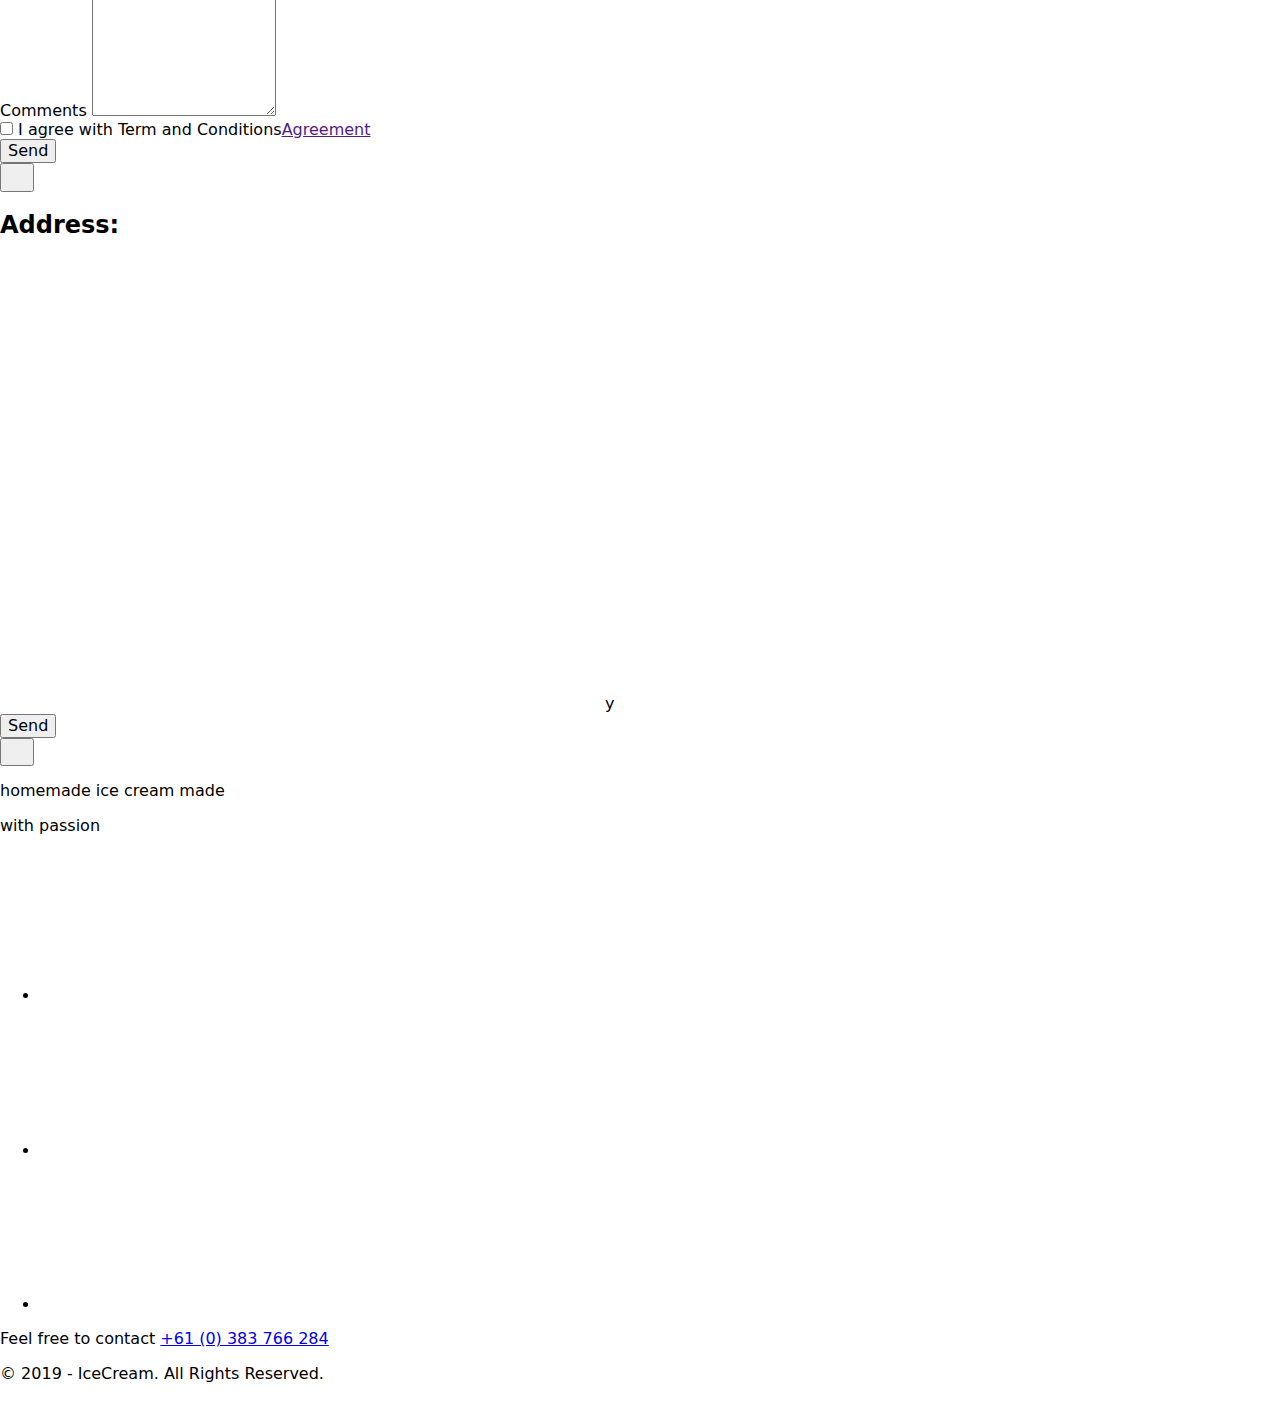
==== commit 07c4a4aa: "Updates" ====
--- a/index.html
+++ b/index.html
@@ -1 +1 @@
-<!DOCTYPE html><html lang="ru"><head><link rel="stylesheet" href="https://cdnjs.cloudflare.com/ajax/libs/modern-normalize/1.0.0/modern-normalize.min.css"><link rel="preconnect" href="https://fonts.gstatic.com"><link href="https://fonts.googleapis.com/css2?family=DM+Sans:wght@400;500;700&family=Titan+One&display=swap" rel="stylesheet"><meta charset="UTF-8"><meta name="viewport" content="width=device-width, initial-scale=1.0"><title>Ice Cream</title><link rel="icon shortcut" href="/parcel-project-template/favicon.1be318a8.ico" type="image/x-icon"><link rel="stylesheet" href="/parcel-project-template/src.a77d39f9.css"></head><body>  <header class="page-header" data-modal=""> <div class="container mobile"> <nav class="menu-mobile page-header-nav"> <div class="container-desktop"> <a href="#"> <svg width="199" height="55"><use href="/parcel-project-template/sprite.080e2ccb.svg#logo"></use></svg> </a> </div> <div class="menu-mobile-nav"> <button class="menu-mobile-btn" type="button" aria-expanded="false" aria-controls="menu-mobile-container" data-menu-button="" data-modal-open=""> <svg class="menu-mobile-icon" width="20" height="12"><use class="menu-mobile-icon-burger" href="/parcel-project-template/sprite.080e2ccb.svg#burger"></use><use class="menu-mobile-icon-close" href="/parcel-project-template/sprite.080e2ccb.svg#close"></use></svg> </button> <button class="page-header-btn-tablet" type="button"> Buy now <svg class="page-header-btn-icon" width="5" height="8"><use href="/parcel-project-template/sprite.080e2ccb.svg#vector-right-red"></use></svg> </button> </div> <div class="menu-mobile-container" id="menu-mobile-container" data-menu=""> <button class="page-header-btn" type="button"> Buy now <svg class="page-header-btn-icon" width="5" height="8"><use href="/parcel-project-template/sprite.080e2ccb.svg#vector-right-red"></use></svg> </button> <ul class="header-nav-list"> <li class="header-nav-title"> <a class="curent header-nav-link" href="/parcel-project-template/index.html">Home</a> </li> <li class="header-nav-title"> <a class="header-nav-link" href="#Aboutus">About us</a> </li> <li class="header-nav-title"> <a class="header-nav-link" href="#Howit’smade?">How it’s made?</a> </li> <li class="header-nav-title"> <a class="header-nav-link" href="#Ourproducts">Our products</a> </li> <li class="header-nav-title"> <a class="header-nav-link" href="#Contact">Contact</a> </li> </ul> </div> </nav> </div> </header> <section class="hero-section"> <div class="container container-hero"> <div class="hero-left-part"> <div class="hero-title"> <h1 class="hero-title__mini">ice cream made with <span class="hero-title__larger">Passion</span> </h1> <ul class="hero-btn"> <li class="hero-btn__first-item"> <a class="hero-btn__products" href="#Ourproducts">Products</a> </li> <li class="hero-btn__second-item"> <a class="hero-btn__howMade" href="#Howit’smade?">How it’s made?</a> </li> </ul> </div> <div class="hero-info-left-box"> <div> <p class="hero-text-about-milk"> Lorem ipsum dolor sit amet, consectetur adipiscing elit, sed do eiusmod tempor incididunt ut labore et </p> <div class="hero-want-mo-text"> <a class="hero-want-mo-text__link" href="#Howit’smade?"> <svg width="9" height="13"><use href="/parcel-project-template/flecha-correcta.d227fc6c.svg#Layer_1" class="hero-want-mo-text__arrow"></use></svg> </a> </div> </div> </div> </div> <div class="hero-png-box"> <picture class="hero-png-box__img"> <source srcset="/parcel-project-template/mobHeroIce.ab66a8cf.png 1x,/parcel-project-template/mobHeroIce@2x.b26b7d85.png 2x" media="(max-width: 767.9px)"> <source srcset="/parcel-project-template/desktopIce.862ee279.png 1x,/parcel-project-template/desktopIce@2x.b9be5952.png 2x" media="(min-width: 1200px)"> <source srcset="/parcel-project-template/tabletHeroPics.e6a7710b.png 1x,/parcel-project-template/tabletHeroPics@2x.b4d62da0.png 2x" media="(min-width: 768px)"> <img src="/parcel-project-template/baseIce.862ee279.png" alt="мороженого захотелось"> </picture> <div class="hero-png-box__circle"></div> <picture class="hero-pics-left"> <source srcset="/parcel-project-template/desktopMilk.ca97c19a.png 1x,/parcel-project-template/desktopMilk@2x.01dbbd8e.png 2x" media="(min-width: 1200px)"> <source srcset="/parcel-project-template/tabletHeroMilk.56f06e71.png 1x,/parcel-project-template/tabletHeroMilk@2x.d1d833b5.png 2x" media="(min-width: 768px)"> <img src="/parcel-project-template/baseMilk.ca97c19a.png" alt="кусшин молока"> </picture> <picture class="hero-pics-right"> <source srcset="/parcel-project-template/desktopGirl.bac790c5.png 1x,/parcel-project-template/desktopGirl@2x.78f3851e.png 2x" media="(min-width: 1200px)"> <source srcset="/parcel-project-template/tabletHeroGirl.495c048a.png 1x,/parcel-project-template/tabletHeroGirl@2x.b688c3e3.png 2x" media="(min-width: 768px)"> <img src="/parcel-project-template/baseGirl.bac790c5.png" alt="вкусное мороженое"> </picture> </div> <div class="hero-info-right-box"> <div class="text-right"> <p class="amount-of-points">16</p> <span class="amount-of-points__text">cafes</span> </div> <div class="text-right"> <p class="amount-of-points">23</p> <span class="amount-of-points__text">food trucks</span> </div> </div> </div> </section> <section class="products"> <div class="container prod-container" id="Ourproducts"> <p class="prod-subtitle">100% natural</p> <h2 class="prod-title">products</h2> <ul class="prod-list-container"> <li class="prod-list"> <div class="prod-wrap"> <div class="prod-card prod-card__rose"> <picture class="prod-image"> <source srcset="/parcel-project-template/desktopProduct1.306235b9.png    1x,/parcel-project-template/desktopProduct1@2x.3d7c7329.png 2x" media="(min-width: 1200px)" type="image/png"> <source srcset="/parcel-project-template/tabletProduct1.04facbc0.png    1x,/parcel-project-template/tabletProduct1@2x.1e8f89fe.png 2x" media="(min-width: 768px)" type="image/png"> <source srcset="/parcel-project-template/mobProdact1.694afd62.png    1x,/parcel-project-template/mobProdact1@2x.601af268.png 2x" media="(min-width: 320px)" type="image/png"> <img src="/parcel-project-template/mobProdact1.694afd62.png" alt="ice cream"> </picture> <h3 class="prod-name">ice cream</h3> <div class="dot-wrap"> <div class="prod-dot"></div> <div class="prod-dot"></div> <div class="prod-dot"></div> </div> <p class="prod-desc"> Lorem ipsum dolor sit amet, consectetur adipiscing elit, sed do eiusmod tempor incididunt ut labore et. dolore magna aliqua facilisis. </p> <a href=""> <div class="prod-link-circle"> <svg width="11" height="10"><use href="/parcel-project-template/flecha-correcta.d227fc6c.svg#Layer_1" class="prod-link-arrow"></use>/&gt;</svg> </div> </a> </div> </div> </li> <li class="prod-list"> <div class="prod-wrap"> <div class="prod-card prod-card__coffee"> <picture class="prod-image"> <source srcset="/parcel-project-template/desktopProduct2.8eff668b.png    1x,/parcel-project-template/desktopProduct2@2x.2d1f2187.png 2x" media="(min-width: 1200px)" type="image/png"> <source srcset="/parcel-project-template/tabletProduct2.db4d2d7f.png    1x,/parcel-project-template/tabletProduct2@2x.cdf619ce.png 2x" media="(min-width: 768px)" type="image/png"> <source srcset="/parcel-project-template/mobProdact2.7f7aded2.png    1x,/parcel-project-template/mobProdact2@2x.dbcbf72d.png 2x" media="(min-width: 320px)" type="image/png"> <img src="/parcel-project-template/mobProdact1.694afd62.png" alt="ice cream"> </picture> <h3 class="prod-name">ice coffee</h3> <div class="dot-wrap"> <div class="prod-dot"></div> <div class="prod-dot"></div> <div class="prod-dot"></div> </div> <p class="prod-desc"> Lorem ipsum dolor sit amet, consectetur adipiscing elit, sed do eiusmod tempor incididunt ut labore et. dolore magna aliqua facilisis. </p> <a href=""> <div class="prod-link-circle"> <svg width="11" height="10"><use href="/parcel-project-template/flecha-correcta.d227fc6c.svg#Layer_1" class="prod-link-arrow"></use>/&gt;</svg> </div> </a> </div> </div> </li> <li class="prod-list"> <div class="prod-wrap"> <div class="prod-card prod-card__pistacho"> <picture class="prod-image"> <source srcset="/parcel-project-template/desktopProduct3.cfc4fa0b.png    1x,/parcel-project-template/desktopProduct3@2x.b4a37b49.png 2x" media="(min-width: 1200px)" type="image/png"> <source srcset="/parcel-project-template/tabletProduct3.7483321e.png    1x,/parcel-project-template/tabletProduct3@2x.11483960.png 2x" media="(min-width: 768px)" type="image/png"> <source srcset="/parcel-project-template/mobProdact3.4a3fddd6.png    1x,/parcel-project-template/mobProdact3@2x.4ec54be0.png 2x" media="(min-width: 320px)" type="image/png"> <img src="/parcel-project-template/mobProdact1.694afd62.png" alt="ice cream"> </picture> <h3 class="prod-name">milkshakes</h3> <div class="dot-wrap"> <div class="prod-dot"></div> <div class="prod-dot"></div> <div class="prod-dot"></div> </div> <p class="prod-desc"> Lorem ipsum dolor sit amet, consectetur adipiscing elit, sed do eiusmod tempor incididunt ut labore et. dolore magna aliqua facilisis. </p> <a href=""> <div class="prod-link-circle"> <svg width="11" height="10"><use href="/parcel-project-template/flecha-correcta.d227fc6c.svg#Layer_1" class="prod-link-arrow"></use>/&gt;</svg> </div> </a> </div> </div> </li> </ul> </div> </section> <section class="about"> <div class="container" id="Howit’smade?"> <p class="about-title__mini">tradition and love</p> <h2 class="about-title__larger">how it’s made?</h2> <div class="about-box"> <div class="about-img"> <picture class="about-pictures"> <source srcset="/parcel-project-template/desktopCow.a2794934.png 1x,/parcel-project-template/desktopCow@2x.825c9119.png 2x" media="(min-width:1200px)"> <source srcset="/parcel-project-template/tabletCow.29f95e8c.png 1x,/parcel-project-template/tabletCow@2x.f36ad12d.png 2x" media="(min-width:768px)"> <img src="/parcel-project-template/desktopCow.a2794934.png" alt="кувшин молока с коровой"> </picture> </div> <div class="about-tittle"> <p class="about-text__one">Fusce ut velit laoreet, tempus arcu eu, molestie tortor. Nam vel justo cursus, faucibus lorem eget, egestas eros. Maecenas eleifend erat at justo fringilla.</p> <p class="about-text__two">Curabitur lacinia enim at ex blandit, vel pellentesque odio elementum. Mauris rhoncus orci in imperdiet placerat. Vestibulum euismod nisl suscipit ligula volutpat, a feugiat urna maximus. Cras massa nibh, tincidunt.</p> <p class="about-text__three">Aliquam erat volutpat. Aenean accumsan.</p> <div class="about-btn__position"> <button class="about-btn" type="button"> Read more<svg class="vector-right-red" width="4.43" height="8"><use href="/parcel-project-template/sprite.080e2ccb.svg#vector-right-red"></use></svg> </button> </div> </div> </div> </div> </section> <section class="advantages"> <div class="container"> <h2 class="visually-hidden">Our advantages</h2> <ul class="advantage"> <li class="advantage-item"> <p class="advantage-value udder-icon">721</p> <p class="advantage-description">Aliquam ac dui vel dui vulputate consectetur. Mauris massa.</p> </li> <li class="advantage-item"> <p class="advantage-value apple-icon">16kg</p> <p class="advantage-description">Aliquam ac dui vel dui vulputate consectetur. Mauris massa.</p> </li> <li class="advantage-item"> <p class="advantage-value candy-icon">84</p> <p class="advantage-description">Aliquam ac dui vel dui vulputate consectetur. Mauris massa.</p> </li> </ul> </div> </section> <section class="gallery"> <div class="gallery__content"> <h3 class="gallery__title">contacts</h3> </div> </section> <section class="reviews"> <div class="container"> <div class="sim-slider"> <h3 class="reviews__title">reviews</h3> <ul class="sim-slider-list"> <li class="sim-slider-element"> <img class="sliderbox__photo" src="/parcel-project-template/customer.a3598055.png" alt="1" width="85"> <div class="sliderbox__content"> <p class="content__reviews"> Nullam viverra consectetuer. Quisque cursus et, porttitor risus. Aliquam sem. In hendrerit nulla quam nunc, accumsan congue. Lorem ipsum primis in nibh vel risus. </p> </div> <p class="sim-slider__name">Emily, Los Angeles</p> </li> <li class="sim-slider-element"> <img class="sliderbox__photo" src="/parcel-project-template/customer2.59dbedb5.png" alt="1" width="85"> <div class="sliderbox__content"> <p class="content__reviews"> Nullam viverra consectetuer. Quisque cursus et, porttitor risus. Aliquam sem. In hendrerit nulla quam nunc, accumsan congue. Lorem ipsum primis in nibh vel risus. </p> </div> <p class="sim-slider__name">Laura, New York</p> </li> <li class="sim-slider-element"> <img class="sliderbox__photo" src="/parcel-project-template/customer3.c95cdb9d.png" alt="2" width="85"> <div class="sliderbox__content"> <p class="content__reviews"> Nullam viverra consectetuer. Quisque cursus et, porttitor risus. Aliquam sem. In hendrerit nulla quam nunc, accumsan congue. Lorem ipsum primis in nibh vel risus. </p> </div> <p class="sim-slider__name">Samanta, Orlando</p> </li> </ul> <div class="sim-slider-arrow-left"></div> <div class="sim-slider-arrow-right"></div> <div class="sim-slider-dots"></div> </div> </div> </section> <section class="contacts"> <div class="container" id="Contact"> <h3 class="contacts__title">contacts</h3> <ul class="contacts__list"> <li class="contacts__item"> <div class="contacts-cafe"> <p class="contacts__name">CAFE</p> </div> <ul> <li class="contacts__city"> <p>Chicago</p> </li> <li> <p class="contacts__text"> Fusce ut velit laoreet, tempus arcu molestie vulputate </p> </li> <li class="workdays"> <p>Monday - Friday</p> </li> <li class="workhours"> <p>06:00 AM - 10:00 PM</p> </li> <li> <p class="workdays">Saturday - Sunday</p> </li> <li class="workhours"> <p>08:00 AM - 16:00 PM</p> </li> <li class="contacts-nav"> <a class="contacts-nav__phone" href="tel:+61(0)383766284">+61(0) 383 766 284</a> </li> <li class="contacts-nav"> <a class="contacts-nav__mail" href="mailto:noreply@envato.com">noreply@envato.com</a> </li> </ul> </li> <li class="contacts__item"> <div class="contacts-foodtrack"> <p class="contacts__name">FOODTRUCK</p> </div> <ul> <li class="contacts__city"> <p>Los Angeles</p> </li> <li> <p class="contacts__text"> Fusce ut velit laoreet, tempus arcu molestie vulputate </p> </li> <li class="workdays"> <p>Monday - Friday</p> </li> <li class="workhours"> <p>06:00 AM - 10:00 PM</p> </li> <li> <p class="workdays">Saturday - Sunday</p> </li> <li class="workhours"> <p>08:00 AM - 16:00 PM</p> </li> <li class="contacts-nav"> <a class="contacts-nav__phone" href="tel:+61(0)383766284">+61(0) 383 766 284</a> </li> <li class="contacts-nav"> <a class="contacts-nav__mail" href="mailto:noreply@envato.com">noreply@envato.com</a> </li> </ul> </li> <li class="contacts__item"> <div class="contacts-cafe"> <p class="contacts__name">CAFE</p> </div> <ul> <li class="contacts__city"> <p>New York</p> </li> <li> <p class="contacts__text"> Fusce ut velit laoreet, tempus arcu molestie vulputate </p> </li> <li class="workdays"> <p>Monday - Friday</p> </li> <li class="workhours"> <p>06:00 AM - 10:00 PM</p> </li> <li> <p class="workdays">Saturday - Sunday</p> </li> <li class="workhours"> <p>08:00 AM - 16:00 PM</p> </li> <li class="contacts-nav"> <a class="contacts-nav__phone" href="tel:+61(0)383766284">+61(0) 383 766 284</a> </li> <li class="contacts-nav"> <a class="contacts-nav__mail" href="mailto:noreply@envato.com">noreply@envato.com</a> </li> </ul> </li> </ul> <div class="contacts-button"> <button class="button-locations" type="button"> Our Locations<svg class="vector-right-white" width="10" height="12"><use href="/parcel-project-template/sprite.080e2ccb.svg#vector-right-white"></use></svg> </button> <button class="button-franchise" type="button"> Franchise<svg class="vector-right-red" width="10" height="12"><use href="/parcel-project-template/sprite.080e2ccb.svg#vector-right-red"></use></svg> </button> </div> </div> </section> <footer> <div class="footer_text-container"> <p class="footer_text">homemade ice cream made</p> <p class="footer_main-terxt">with passion</p> </div> <div class="footer_social-container"> <ul class="footer_icon-container"> <li class="footer_li"> <a class="footer_social-link" href="https://github.com/" target="_blank"> <svg class="footer_icon"><use href="/parcel-project-template/sprite.080e2ccb.svg#github"></use></svg> </a> </li> <li class="footer_li"> <a class="footer_social-link" href="https://web.telegram.org" target="_blank"> <svg class="footer_icon"><use href="/parcel-project-template/sprite.080e2ccb.svg#telegram"></use></svg> </a> </li> <li class="footer_li"> <a class="footer_social-link" href="https://www.facebook.com/" target="_blank"> <svg class="footer_icon"><use href="/parcel-project-template/sprite.080e2ccb.svg#facebook"></use></svg> </a> </li> </ul> <div class="footer_contact"> <span class="footer_contact-text">Feel free to contact</span> <a class="footer_contact-num" href="tel:+610383766284"> +61 (0) 383 766 284 </a> </div> </div> <div class="line"></div> <div class="footer_watermark-container"> <p class="footer_watermark-text"> &#169; 2019 - IceCream. All Rights Reserved. </p> </div> </footer>   <img>  <script src="/parcel-project-template/src.ae59efb0.js"></script> <script src="/parcel-project-template/menu.b15d50da.js"></script> <script src="/parcel-project-template/header.a9b6df1f.js"></script> <script src="/parcel-project-template/slider.1b7c99d7.js" type="module"></script>  </body></html>+<!DOCTYPE html><html lang="ru"><head><link rel="stylesheet" href="https://cdnjs.cloudflare.com/ajax/libs/modern-normalize/1.0.0/modern-normalize.min.css"><link rel="preconnect" href="https://fonts.gstatic.com"><link href="https://fonts.googleapis.com/css2?family=DM+Sans:wght@400;500;700&family=Titan+One&display=swap" rel="stylesheet"><meta charset="UTF-8"><meta name="viewport" content="width=device-width, initial-scale=1.0"><title>Ice Cream</title><link rel="icon shortcut" href="/parcel-project-template/favicon.1be318a8.ico" type="image/x-icon"><link rel="stylesheet" href="/parcel-project-template/src.d5f8a0f0.css"></head><body>  <header class="page-header" data-modal=""> <div class="container mobile"> <nav class="menu-mobile page-header-nav"> <div class="container-desktop"> <a href="#"> <svg width="199" height="55"><use href="/parcel-project-template/sprite.9de086c2.svg#logo"></use></svg> </a> </div> <div class="menu-mobile-nav"> <button class="menu-mobile-btn" type="button" aria-expanded="false" aria-controls="menu-mobile-container" data-menu-button="" data-modal-open=""> <svg class="menu-mobile-icon" width="20" height="12"><use class="menu-mobile-icon-burger" href="/parcel-project-template/sprite.9de086c2.svg#burger"></use><use class="menu-mobile-icon-close" href="/parcel-project-template/sprite.9de086c2.svg#close"></use></svg> </button> <button class="page-header-btn-tablet" type="button"> Buy now <svg class="page-header-btn-icon" width="5" height="8"><use href="/parcel-project-template/sprite.9de086c2.svg#vector-right-red"></use></svg> </button> </div> <div class="menu-mobile-container" id="menu-mobile-container" data-menu=""> <button class="page-header-btn" type="button"> Buy now <svg class="page-header-btn-icon" width="5" height="8"><use href="/parcel-project-template/sprite.9de086c2.svg#vector-right-red"></use></svg> </button> <ul class="header-nav-list"> <li class="header-nav-title"> <a class="curent header-nav-link" href="/parcel-project-template/index.html">Home</a> </li> <li class="header-nav-title"> <a class="header-nav-link" href="#Aboutus">About us</a> </li> <li class="header-nav-title"> <a class="header-nav-link" href="#Howit’smade?">How it’s made?</a> </li> <li class="header-nav-title"> <a class="header-nav-link" href="#Ourproducts">Our products</a> </li> <li class="header-nav-title"> <a class="header-nav-link" href="#Contact">Contact</a> </li> </ul> </div> </nav> </div> </header> <section class="hero-section"> <div class="container container-hero"> <div class="hero-left-part"> <div class="hero-title"> <h1 class="hero-title__mini">ice cream made with <span class="hero-title__larger">Passion</span> </h1> <ul class="hero-btn"> <li class="hero-btn__first-item"> <a class="hero-btn__products" href="#Ourproducts">Products</a> </li> <li class="hero-btn__second-item"> <a class="hero-btn__howMade" href="#Howit’smade?">How it’s made?</a> </li> </ul> </div> <div class="hero-info-left-box"> <div> <p class="hero-text-about-milk"> Lorem ipsum dolor sit amet, consectetur adipiscing elit, sed do eiusmod tempor incididunt ut labore et </p> <div class="hero-want-mo-text"> <a class="hero-want-mo-text__link" href="#Howit’smade?"> <svg width="9" height="13"><use href="/parcel-project-template/flecha-correcta.d227fc6c.svg#Layer_1" class="hero-want-mo-text__arrow"></use></svg> </a> </div> </div> </div> </div> <div class="hero-png-box"> <picture class="hero-png-box__img"> <source srcset="/parcel-project-template/mobHeroIce.ab66a8cf.png 1x,/parcel-project-template/mobHeroIce@2x.b26b7d85.png 2x" media="(max-width: 767.9px)"> <source srcset="/parcel-project-template/desktopIce.862ee279.png 1x,/parcel-project-template/desktopIce@2x.b9be5952.png 2x" media="(min-width: 1200px)"> <source srcset="/parcel-project-template/tabletHeroPics.e6a7710b.png 1x,/parcel-project-template/tabletHeroPics@2x.b4d62da0.png 2x" media="(min-width: 768px)"> <img src="/parcel-project-template/baseIce.862ee279.png" alt="мороженого захотелось"> </picture> <div class="hero-png-box__circle"></div> <picture class="hero-pics-left"> <source srcset="/parcel-project-template/desktopMilk.ca97c19a.png 1x,/parcel-project-template/desktopMilk@2x.01dbbd8e.png 2x" media="(min-width: 1200px)"> <source srcset="/parcel-project-template/tabletHeroMilk.56f06e71.png 1x,/parcel-project-template/tabletHeroMilk@2x.d1d833b5.png 2x" media="(min-width: 768px)"> <img src="/parcel-project-template/baseMilk.ca97c19a.png" alt="кусшин молока"> </picture> <picture class="hero-pics-right"> <source srcset="/parcel-project-template/desktopGirl.bac790c5.png 1x,/parcel-project-template/desktopGirl@2x.78f3851e.png 2x" media="(min-width: 1200px)"> <source srcset="/parcel-project-template/tabletHeroGirl.495c048a.png 1x,/parcel-project-template/tabletHeroGirl@2x.b688c3e3.png 2x" media="(min-width: 768px)"> <img src="/parcel-project-template/baseGirl.bac790c5.png" alt="вкусное мороженое"> </picture> </div> <div class="hero-info-right-box"> <div class="text-right"> <p class="amount-of-points">16</p> <span class="amount-of-points__text">cafes</span> </div> <div class="text-right"> <p class="amount-of-points">23</p> <span class="amount-of-points__text">food trucks</span> </div> </div> </div> </section> <section class="products"> <div class="container prod-container" id="Ourproducts"> <p class="prod-subtitle">100% natural</p> <h2 class="prod-title">products</h2> <ul class="prod-list-container"> <li class="prod-list"> <div class="prod-wrap"> <div class="prod-card prod-card__rose"> <picture class="prod-image"> <source srcset="/parcel-project-template/desktopProduct1.306235b9.png    1x,/parcel-project-template/desktopProduct1@2x.3d7c7329.png 2x" media="(min-width: 1200px)" type="image/png"> <source srcset="/parcel-project-template/tabletProduct1.04facbc0.png    1x,/parcel-project-template/tabletProduct1@2x.1e8f89fe.png 2x" media="(min-width: 768px)" type="image/png"> <source srcset="/parcel-project-template/mobProdact1.694afd62.png    1x,/parcel-project-template/mobProdact1@2x.601af268.png 2x" media="(min-width: 320px)" type="image/png"> <img src="/parcel-project-template/mobProdact1.694afd62.png" alt="ice cream"> </picture> <h3 class="prod-name">ice cream</h3> <div class="dot-wrap"> <div class="prod-dot"></div> <div class="prod-dot"></div> <div class="prod-dot"></div> </div> <p class="prod-desc"> Lorem ipsum dolor sit amet, consectetur adipiscing elit, sed do eiusmod tempor incididunt ut labore et. dolore magna aliqua facilisis. </p> <a href=""> <div class="prod-link-circle"> <svg width="11" height="10"><use href="/parcel-project-template/flecha-correcta.d227fc6c.svg#Layer_1" class="prod-link-arrow"></use>/&gt;</svg> </div> </a> </div> </div> </li> <li class="prod-list"> <div class="prod-wrap"> <div class="prod-card prod-card__coffee"> <picture class="prod-image"> <source srcset="/parcel-project-template/desktopProduct2.8eff668b.png    1x,/parcel-project-template/desktopProduct2@2x.2d1f2187.png 2x" media="(min-width: 1200px)" type="image/png"> <source srcset="/parcel-project-template/tabletProduct2.db4d2d7f.png    1x,/parcel-project-template/tabletProduct2@2x.cdf619ce.png 2x" media="(min-width: 768px)" type="image/png"> <source srcset="/parcel-project-template/mobProdact2.7f7aded2.png    1x,/parcel-project-template/mobProdact2@2x.dbcbf72d.png 2x" media="(min-width: 320px)" type="image/png"> <img src="/parcel-project-template/mobProdact1.694afd62.png" alt="ice cream"> </picture> <h3 class="prod-name">ice coffee</h3> <div class="dot-wrap"> <div class="prod-dot"></div> <div class="prod-dot"></div> <div class="prod-dot"></div> </div> <p class="prod-desc"> Lorem ipsum dolor sit amet, consectetur adipiscing elit, sed do eiusmod tempor incididunt ut labore et. dolore magna aliqua facilisis. </p> <a href=""> <div class="prod-link-circle"> <svg width="11" height="10"><use href="/parcel-project-template/flecha-correcta.d227fc6c.svg#Layer_1" class="prod-link-arrow"></use>/&gt;</svg> </div> </a> </div> </div> </li> <li class="prod-list"> <div class="prod-wrap"> <div class="prod-card prod-card__pistacho"> <picture class="prod-image"> <source srcset="/parcel-project-template/desktopProduct3.cfc4fa0b.png    1x,/parcel-project-template/desktopProduct3@2x.b4a37b49.png 2x" media="(min-width: 1200px)" type="image/png"> <source srcset="/parcel-project-template/tabletProduct3.7483321e.png    1x,/parcel-project-template/tabletProduct3@2x.11483960.png 2x" media="(min-width: 768px)" type="image/png"> <source srcset="/parcel-project-template/mobProdact3.4a3fddd6.png    1x,/parcel-project-template/mobProdact3@2x.4ec54be0.png 2x" media="(min-width: 320px)" type="image/png"> <img src="/parcel-project-template/mobProdact1.694afd62.png" alt="ice cream"> </picture> <h3 class="prod-name">milkshakes</h3> <div class="dot-wrap"> <div class="prod-dot"></div> <div class="prod-dot"></div> <div class="prod-dot"></div> </div> <p class="prod-desc"> Lorem ipsum dolor sit amet, consectetur adipiscing elit, sed do eiusmod tempor incididunt ut labore et. dolore magna aliqua facilisis. </p> <a href=""> <div class="prod-link-circle"> <svg width="11" height="10"><use href="/parcel-project-template/flecha-correcta.d227fc6c.svg#Layer_1" class="prod-link-arrow"></use>/&gt;</svg> </div> </a> </div> </div> </li> </ul> </div> </section> <section class="about"> <div class="container" id="Howit’smade?"> <p class="about-title__mini">tradition and love</p> <h2 class="about-title__larger">how it’s made?</h2> <div class="about-box"> <div class="about-img"> <picture class="about-pictures"> <source srcset="/parcel-project-template/desktopCow.a2794934.png 1x,/parcel-project-template/desktopCow@2x.825c9119.png 2x" media="(min-width:1200px)"> <source srcset="/parcel-project-template/tabletCow.29f95e8c.png 1x,/parcel-project-template/tabletCow@2x.f36ad12d.png 2x" media="(min-width:768px)"> <img src="/parcel-project-template/desktopCow.a2794934.png" alt="кувшин молока с коровой"> </picture> </div> <div class="about-tittle"> <p class="about-text__one">Fusce ut velit laoreet, tempus arcu eu, molestie tortor. Nam vel justo cursus, faucibus lorem eget, egestas eros. Maecenas eleifend erat at justo fringilla.</p> <p class="about-text__two">Curabitur lacinia enim at ex blandit, vel pellentesque odio elementum. Mauris rhoncus orci in imperdiet placerat. Vestibulum euismod nisl suscipit ligula volutpat, a feugiat urna maximus. Cras massa nibh, tincidunt.</p> <p class="about-text__three">Aliquam erat volutpat. Aenean accumsan.</p> <div class="about-btn__position"> <button class="about-btn" type="button"> Read more<svg class="vector-right-red" width="4.43" height="8"><use href="/parcel-project-template/sprite.9de086c2.svg#vector-right-red"></use></svg> </button> </div> </div> </div> </div> </section> <section class="advantages"> <div class="container"> <h2 class="visually-hidden">Our advantages</h2> <ul class="advantage"> <li class="advantage-item"> <p class="advantage-value udder-icon">721</p> <p class="advantage-description">Aliquam ac dui vel dui vulputate consectetur. Mauris massa.</p> </li> <li class="advantage-item"> <p class="advantage-value apple-icon">16kg</p> <p class="advantage-description">Aliquam ac dui vel dui vulputate consectetur. Mauris massa.</p> </li> <li class="advantage-item"> <p class="advantage-value candy-icon">84</p> <p class="advantage-description">Aliquam ac dui vel dui vulputate consectetur. Mauris massa.</p> </li> </ul> </div> </section> <section class="gallery"> <div class="gallery__content"> <h3 class="gallery__title">contacts</h3> </div> </section> <section class="reviews"> <div class="container"> <div class="sim-slider"> <h3 class="reviews__title">reviews</h3> <ul class="sim-slider-list"> <li class="sim-slider-element"> <img class="sliderbox__photo" src="/parcel-project-template/customer.a3598055.png" alt="1" width="85"> <div class="sliderbox__content"> <p class="content__reviews"> Nullam viverra consectetuer. Quisque cursus et, porttitor risus. Aliquam sem. In hendrerit nulla quam nunc, accumsan congue. Lorem ipsum primis in nibh vel risus. </p> </div> <p class="sim-slider__name">Emily, Los Angeles</p> </li> <li class="sim-slider-element"> <img class="sliderbox__photo" src="/parcel-project-template/customer2.59dbedb5.png" alt="1" width="85"> <div class="sliderbox__content"> <p class="content__reviews"> Nullam viverra consectetuer. Quisque cursus et, porttitor risus. Aliquam sem. In hendrerit nulla quam nunc, accumsan congue. Lorem ipsum primis in nibh vel risus. </p> </div> <p class="sim-slider__name">Laura, New York</p> </li> <li class="sim-slider-element"> <img class="sliderbox__photo" src="/parcel-project-template/customer3.c95cdb9d.png" alt="2" width="85"> <div class="sliderbox__content"> <p class="content__reviews"> Nullam viverra consectetuer. Quisque cursus et, porttitor risus. Aliquam sem. In hendrerit nulla quam nunc, accumsan congue. Lorem ipsum primis in nibh vel risus. </p> </div> <p class="sim-slider__name">Samanta, Orlando</p> </li> </ul> <div class="sim-slider-arrow-left"></div> <div class="sim-slider-arrow-right"></div> <div class="sim-slider-dots"></div> </div> </div> </section> <section class="contacts"> <div class="container" id="Contact"> <h3 class="contacts__title">contacts</h3> <ul class="contacts__list"> <li class="contacts__item"> <div class="contacts-cafe"> <p class="contacts__name">CAFE</p> </div> <ul> <li class="contacts__city"> <p>Chicago</p> </li> <li> <p class="contacts__text"> Fusce ut velit laoreet, tempus arcu molestie vulputate </p> </li> <li class="workdays"> <p>Monday - Friday</p> </li> <li class="workhours"> <p>06:00 AM - 10:00 PM</p> </li> <li> <p class="workdays">Saturday - Sunday</p> </li> <li class="workhours"> <p>08:00 AM - 16:00 PM</p> </li> <li class="contacts-nav"> <a class="contacts-nav__phone" href="tel:+61(0)383766284">+61(0) 383 766 284</a> </li> <li class="contacts-nav"> <a class="contacts-nav__mail" href="mailto:noreply@envato.com">noreply@envato.com</a> </li> </ul> </li> <li class="contacts__item"> <div class="contacts-foodtrack"> <p class="contacts__name">FOODTRUCK</p> </div> <ul> <li class="contacts__city"> <p>Los Angeles</p> </li> <li> <p class="contacts__text"> Fusce ut velit laoreet, tempus arcu molestie vulputate </p> </li> <li class="workdays"> <p>Monday - Friday</p> </li> <li class="workhours"> <p>06:00 AM - 10:00 PM</p> </li> <li> <p class="workdays">Saturday - Sunday</p> </li> <li class="workhours"> <p>08:00 AM - 16:00 PM</p> </li> <li class="contacts-nav"> <a class="contacts-nav__phone" href="tel:+61(0)383766284">+61(0) 383 766 284</a> </li> <li class="contacts-nav"> <a class="contacts-nav__mail" href="mailto:noreply@envato.com">noreply@envato.com</a> </li> </ul> </li> <li class="contacts__item"> <div class="contacts-cafe"> <p class="contacts__name">CAFE</p> </div> <ul> <li class="contacts__city"> <p>New York</p> </li> <li> <p class="contacts__text"> Fusce ut velit laoreet, tempus arcu molestie vulputate </p> </li> <li class="workdays"> <p>Monday - Friday</p> </li> <li class="workhours"> <p>06:00 AM - 10:00 PM</p> </li> <li> <p class="workdays">Saturday - Sunday</p> </li> <li class="workhours"> <p>08:00 AM - 16:00 PM</p> </li> <li class="contacts-nav"> <a class="contacts-nav__phone" href="tel:+61(0)383766284">+61(0) 383 766 284</a> </li> <li class="contacts-nav"> <a class="contacts-nav__mail" href="mailto:noreply@envato.com">noreply@envato.com</a> </li> </ul> </li> </ul> <div class="contacts-button"> <button class="button-locations" type="button" modal-openmap=""> Our Locations<svg class="vector-right-white" width="10" height="12"><use href="/parcel-project-template/sprite.9de086c2.svg#vector-right-white"></use></svg> </button> <button class="button-franchise" type="button" modal-open=""> Franchise<svg class="vector-right-red" width="10" height="12"><use href="/parcel-project-template/sprite.9de086c2.svg#vector-right-red"></use></svg> </button> </div> <div class="backdrop hidden" modal=""> <div class="modal"> <form> <h2 class="modal__title"> Leave your details, we will call you back </h2> <div class="modal-form"> <label class="modal-form__label" for="name">Full name</label> <input class="modal-form__input" type="text" name="name" id="name"> <span class="modal-form__icon"> <svg width="18" height="18"><use href="/parcel-project-template/sprite.9de086c2.svg#icon-iconname"></use></svg> </span> </div> <div class="modal-form"> <label class="modal-form__label" for="tel">Phone</label> <input class="modal-form__input" type="tel" name="tel" id="tel"> <span class="modal-form__icon"> <svg width="18" height="18"><use href="/parcel-project-template/sprite.9de086c2.svg#icon-icontel"></use></svg> </span> </div> <div class="modal-form"> <label class="modal-form__label" for="email">E-mail</label> <input class="modal-form__input" type="email" name="email" id="email"> <span class="modal-form__icon"> <svg width="18" height="18"><use href="/parcel-project-template/sprite.9de086c2.svg#icon-iconmail"></use></svg> </span> </div> <div class="modal-form"> <label class="modal-form__label" for="comment"> Comments</label> <textarea class="modal-form__comment" name="comment" id="comment" rows="8" placeholder="Enter text"></textarea> </div> <div class="checkbox"> <label class="checkbox__label"> <input class="checkbox__input" type="checkbox" name="policy"> <span class="checkbox__icon"></span> I agree with Term and Conditions<span><a class="agreement" href="">Agreement</a></span> </label> </div> <button aria-label="Отправить" class="modal-button" type="submit"> Send </button> </form> <button aria-label="Закрытие окна" class="close-modal" modal-close="" type="button"> <svg width="18" height="18"><use href="/parcel-project-template/sprite.9de086c2.svg#icon-closeicon"></use></svg> </button> </div> </div> <div class="backdrop hidd" modalmap=""> <div class="modal"> <form> <h2 class="modal__title">Address:</h2> <div> <iframe src="https://www.google.com/maps/embed?pb=!1m18!1m12!1m3!1d2540.65165603713!2d30.51983701526506!3d50.447588795452866!2m3!1f0!2f0!3f0!3m2!1i1024!2i768!4f13.1!3m3!1m2!1s0x40d4ce56b2456d3b%3A0xd062ae171b57e947!2z0YPQuy4g0JrRgNC10YnQsNGC0LjQuiwg0JrQuNC10LIsIDAyMDAw!5e0!3m2!1sru!2sua!4v1614108726504!5m2!1sru!2sua" width="600" height="450" style="border:0" allowfullscreen="" loading="lazy"></iframe> y </div> <button aria-label="Отправить" class="modal-button" type="submit"> Send </button> </form> <button aria-label="Закрытие окна" class="close-modal" modal-closemap="" type="button"> <svg width="18" height="18"><use href="/parcel-project-template/sprite.9de086c2.svg#icon-closeicon"></use></svg> </button> </div> </div> </div> </section> <footer> <div class="footer_text-container"> <p class="footer_text">homemade ice cream made</p> <p class="footer_main-terxt">with passion</p> </div> <div class="footer_social-container"> <ul class="footer_icon-container"> <li class="footer_li"> <a class="footer_social-link" href="https://github.com/" target="_blank"> <svg class="footer_icon"><use href="/parcel-project-template/sprite.9de086c2.svg#github"></use></svg> </a> </li> <li class="footer_li"> <a class="footer_social-link" href="https://web.telegram.org" target="_blank"> <svg class="footer_icon"><use href="/parcel-project-template/sprite.9de086c2.svg#telegram"></use></svg> </a> </li> <li class="footer_li"> <a class="footer_social-link" href="https://www.facebook.com/" target="_blank"> <svg class="footer_icon"><use href="/parcel-project-template/sprite.9de086c2.svg#facebook"></use></svg> </a> </li> </ul> <div class="footer_contact"> <span class="footer_contact-text">Feel free to contact</span> <a class="footer_contact-num" href="tel:+610383766284"> +61 (0) 383 766 284 </a> </div> </div> <div class="line"></div> <div class="footer_watermark-container"> <p class="footer_watermark-text"> &#169; 2019 - IceCream. All Rights Reserved. </p> </div> </footer>   <img>  <script src="/parcel-project-template/src.e3ff2f3d.js" type="module"></script> <script src="/parcel-project-template/menu.b15d50da.js" type="module"></script> <script src="/parcel-project-template/header.a9b6df1f.js" type="module"></script> <script src="/parcel-project-template/slider.1b7c99d7.js" type="module"></script> <script src="/parcel-project-template/modal.36f6aef6.js" type="module"></script> <script src="/parcel-project-template/modalmap.fad0f245.js" type="module"></script> </body></html>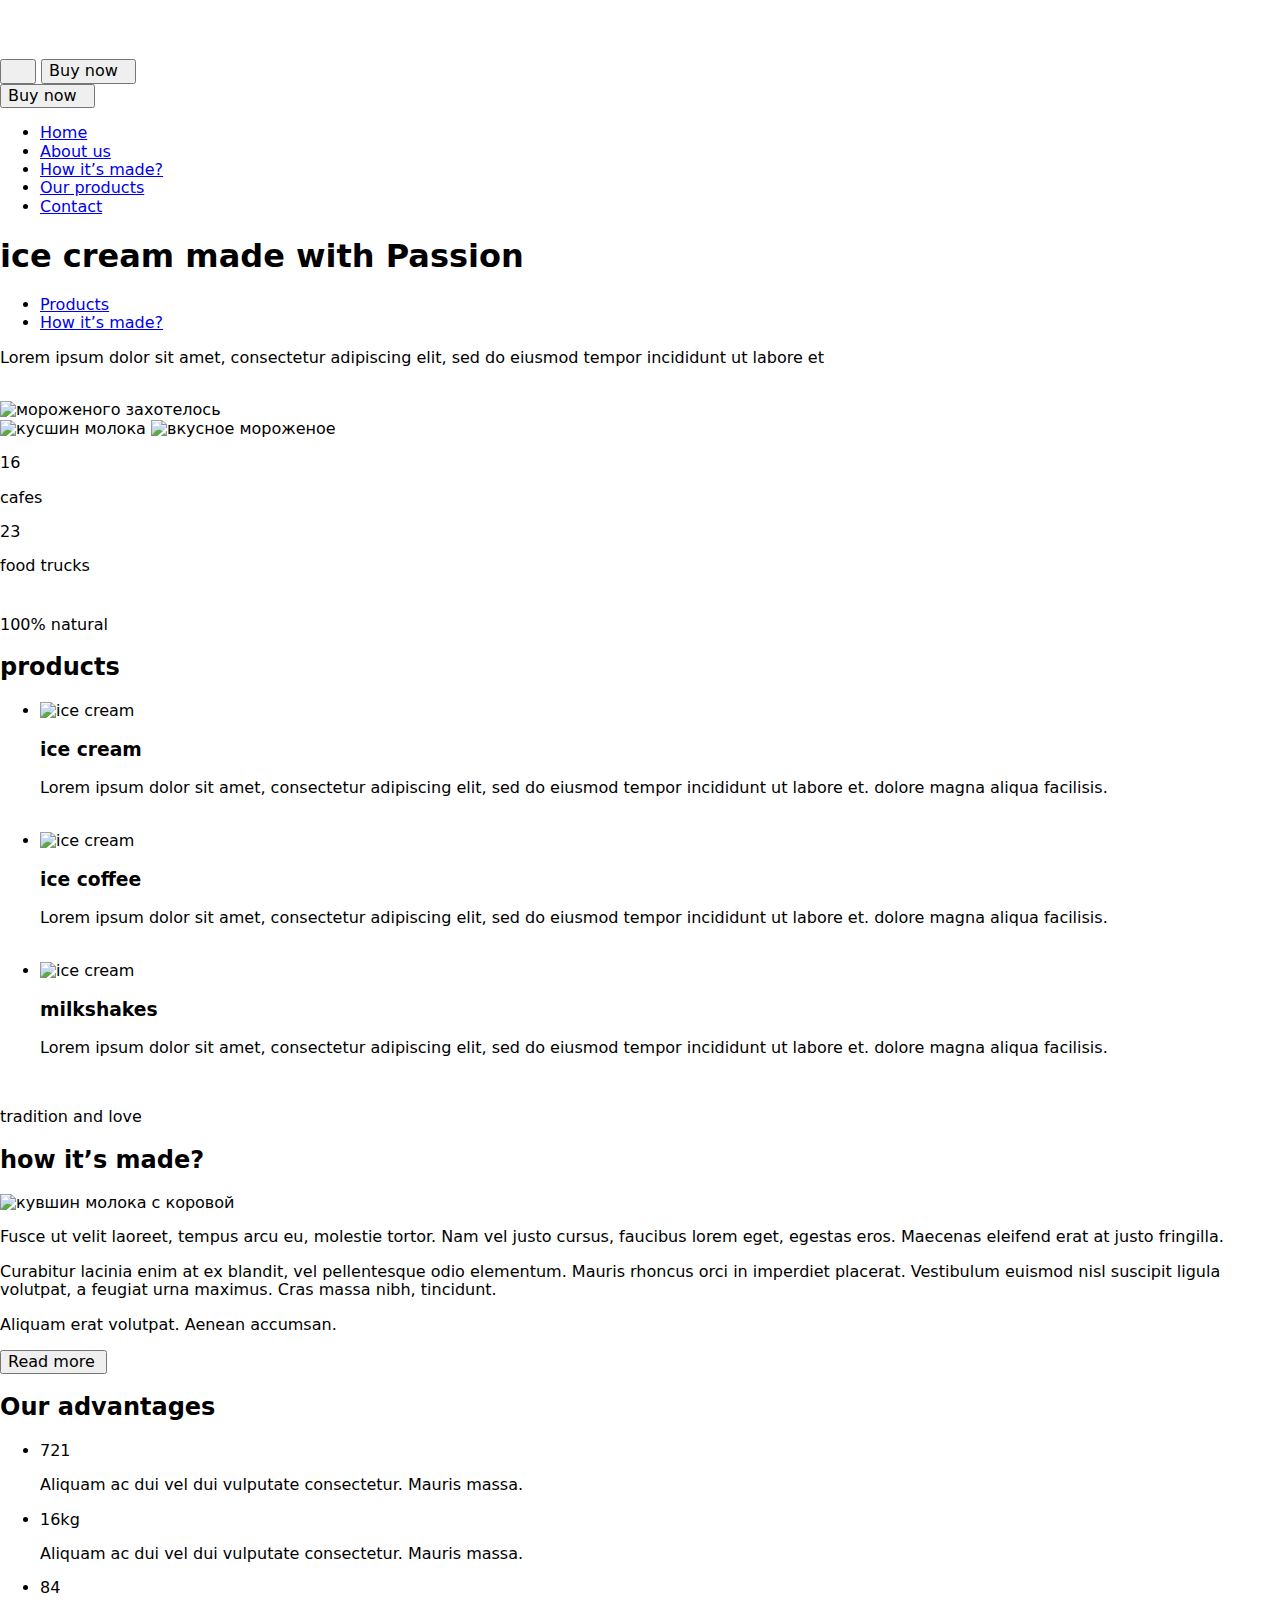
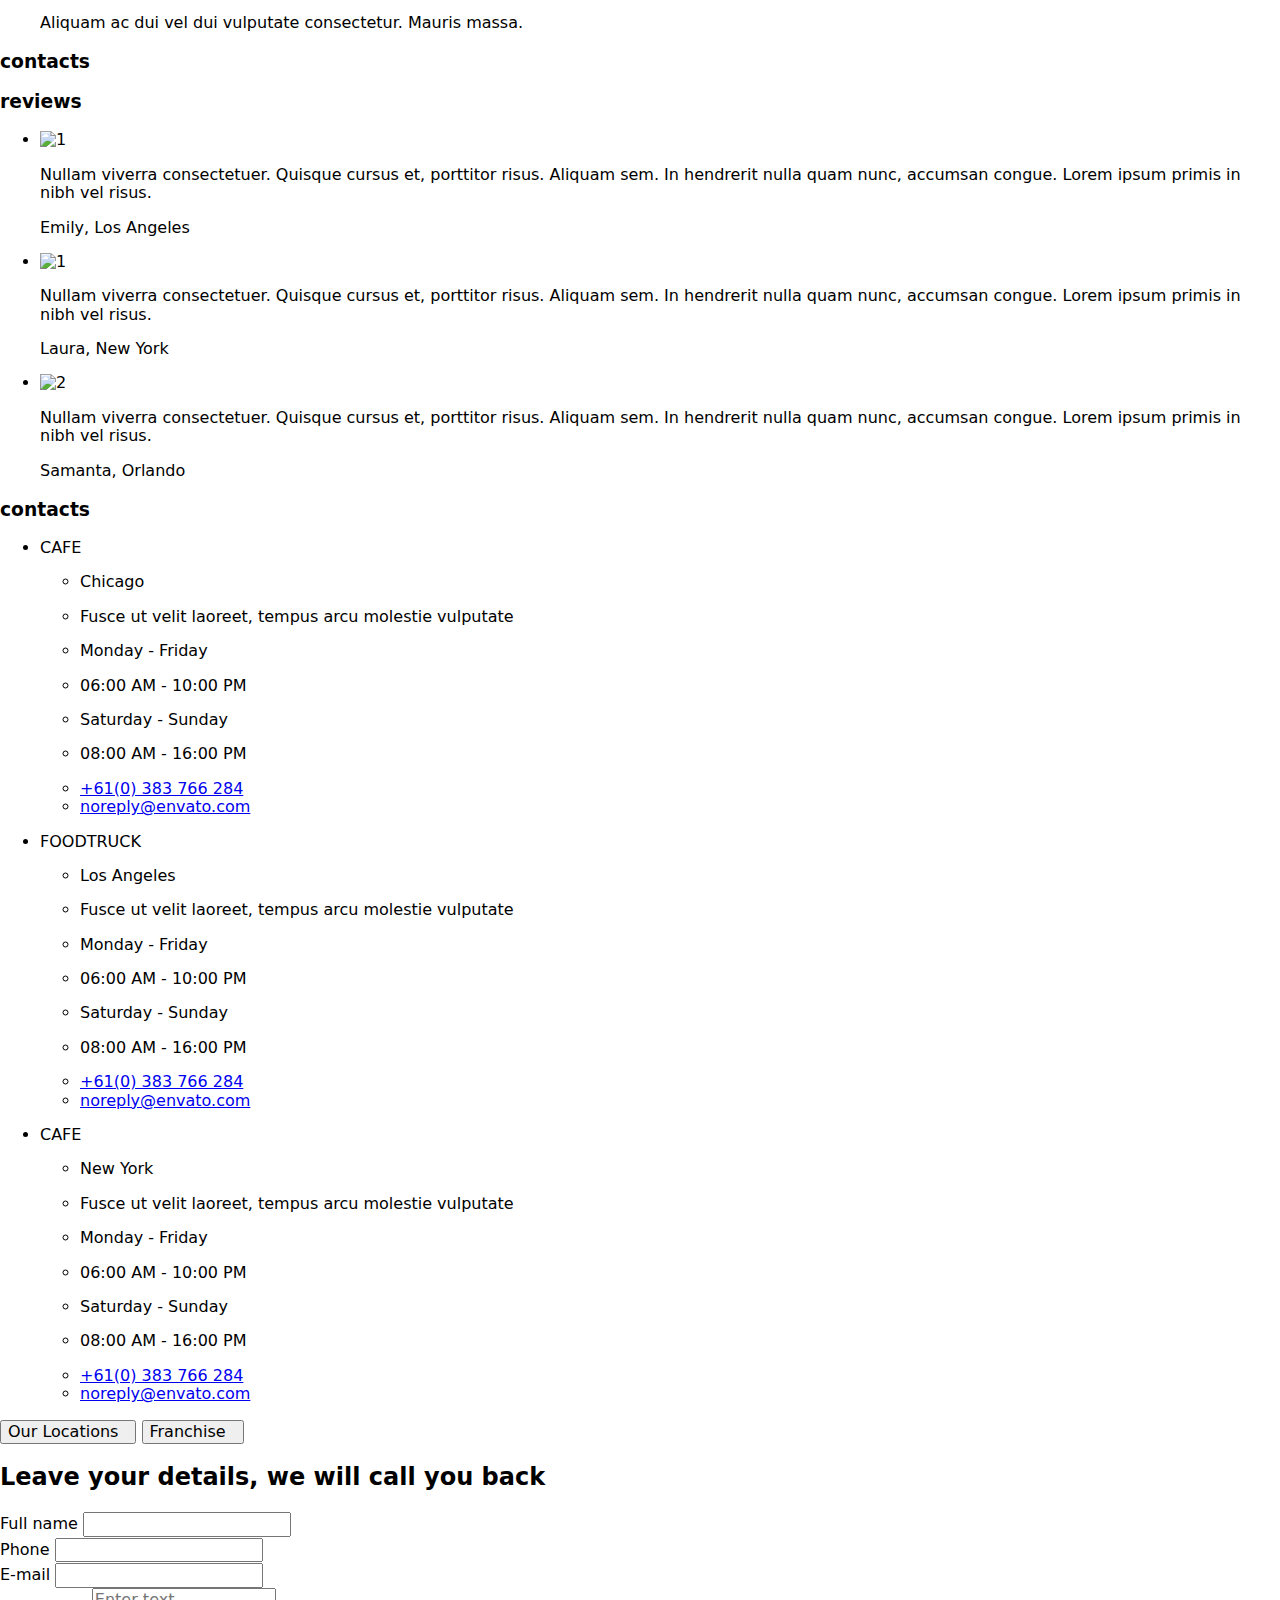
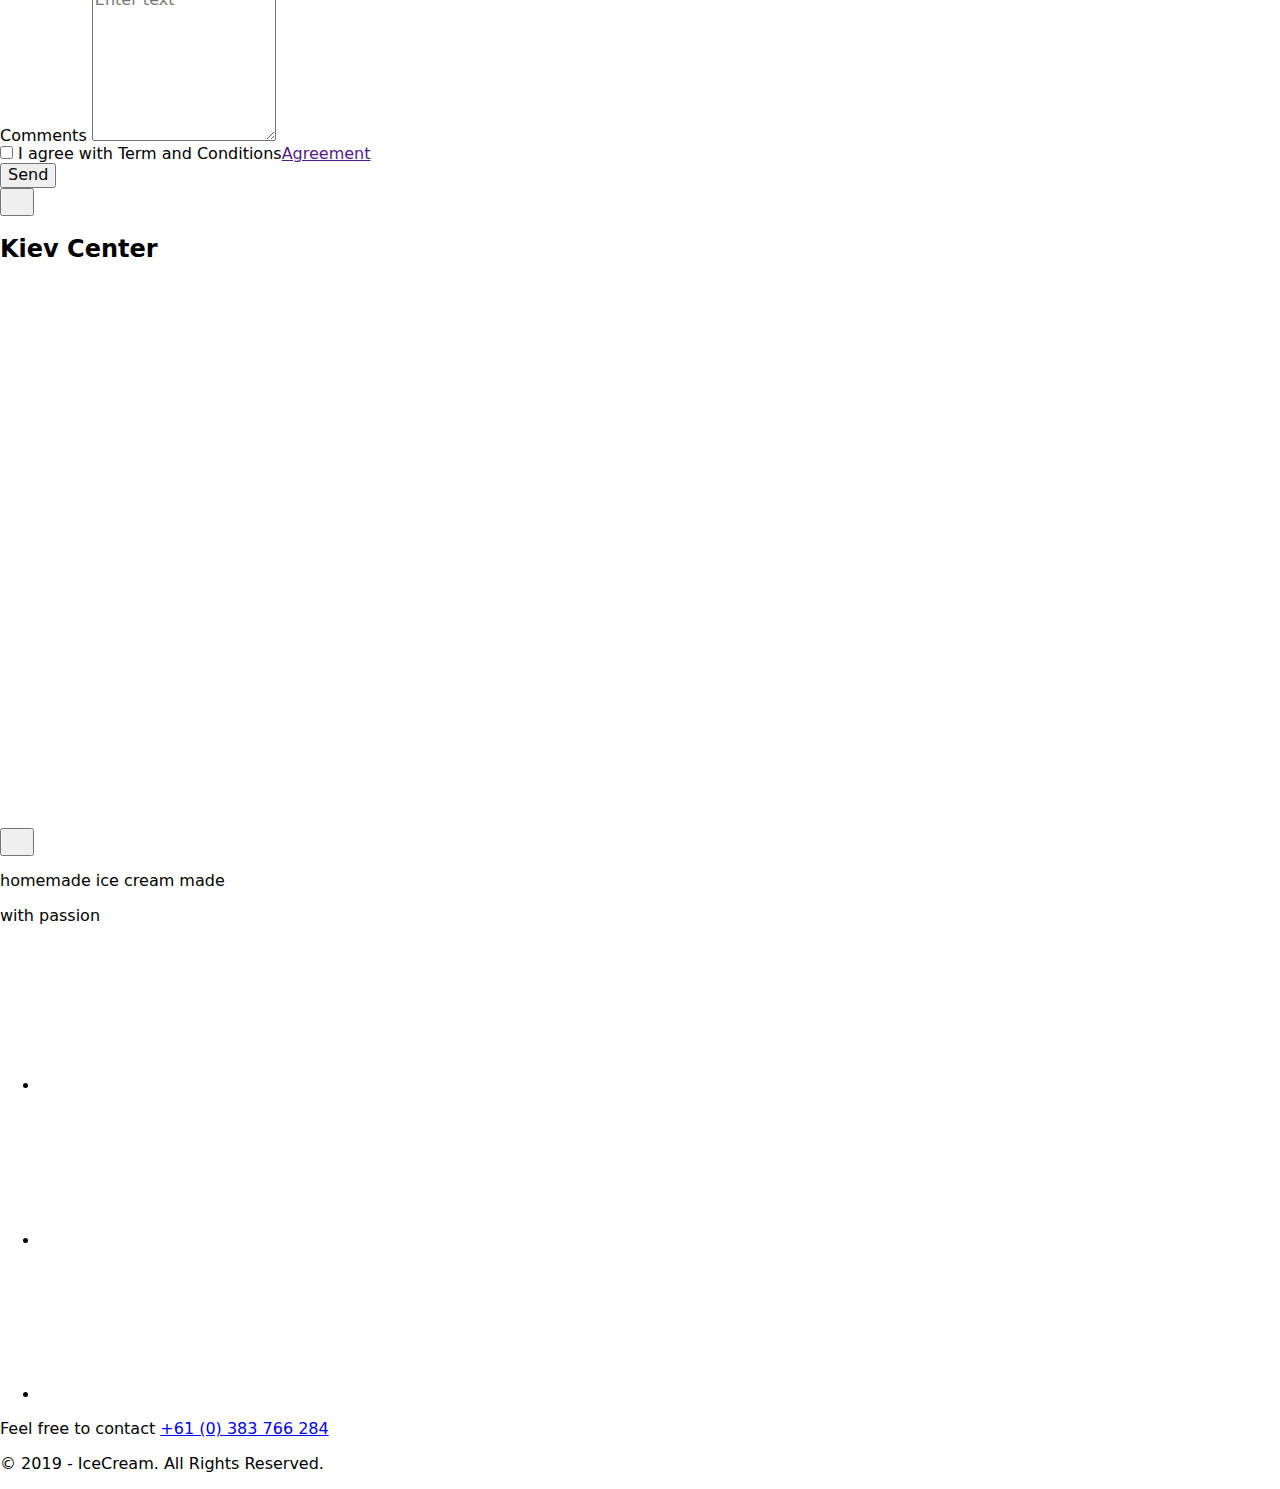
==== commit cc4dde79: "Updates" ====
--- a/index.html
+++ b/index.html
@@ -1 +1 @@
-<!DOCTYPE html><html lang="ru"><head><link rel="stylesheet" href="https://cdnjs.cloudflare.com/ajax/libs/modern-normalize/1.0.0/modern-normalize.min.css"><link rel="preconnect" href="https://fonts.gstatic.com"><link href="https://fonts.googleapis.com/css2?family=DM+Sans:wght@400;500;700&family=Titan+One&display=swap" rel="stylesheet"><meta charset="UTF-8"><meta name="viewport" content="width=device-width, initial-scale=1.0"><title>Ice Cream</title><link rel="icon shortcut" href="/parcel-project-template/favicon.1be318a8.ico" type="image/x-icon"><link rel="stylesheet" href="/parcel-project-template/src.d5f8a0f0.css"></head><body>  <header class="page-header" data-modal=""> <div class="container mobile"> <nav class="menu-mobile page-header-nav"> <div class="container-desktop"> <a href="#"> <svg width="199" height="55"><use href="/parcel-project-template/sprite.9de086c2.svg#logo"></use></svg> </a> </div> <div class="menu-mobile-nav"> <button class="menu-mobile-btn" type="button" aria-expanded="false" aria-controls="menu-mobile-container" data-menu-button="" data-modal-open=""> <svg class="menu-mobile-icon" width="20" height="12"><use class="menu-mobile-icon-burger" href="/parcel-project-template/sprite.9de086c2.svg#burger"></use><use class="menu-mobile-icon-close" href="/parcel-project-template/sprite.9de086c2.svg#close"></use></svg> </button> <button class="page-header-btn-tablet" type="button"> Buy now <svg class="page-header-btn-icon" width="5" height="8"><use href="/parcel-project-template/sprite.9de086c2.svg#vector-right-red"></use></svg> </button> </div> <div class="menu-mobile-container" id="menu-mobile-container" data-menu=""> <button class="page-header-btn" type="button"> Buy now <svg class="page-header-btn-icon" width="5" height="8"><use href="/parcel-project-template/sprite.9de086c2.svg#vector-right-red"></use></svg> </button> <ul class="header-nav-list"> <li class="header-nav-title"> <a class="curent header-nav-link" href="/parcel-project-template/index.html">Home</a> </li> <li class="header-nav-title"> <a class="header-nav-link" href="#Aboutus">About us</a> </li> <li class="header-nav-title"> <a class="header-nav-link" href="#Howit’smade?">How it’s made?</a> </li> <li class="header-nav-title"> <a class="header-nav-link" href="#Ourproducts">Our products</a> </li> <li class="header-nav-title"> <a class="header-nav-link" href="#Contact">Contact</a> </li> </ul> </div> </nav> </div> </header> <section class="hero-section"> <div class="container container-hero"> <div class="hero-left-part"> <div class="hero-title"> <h1 class="hero-title__mini">ice cream made with <span class="hero-title__larger">Passion</span> </h1> <ul class="hero-btn"> <li class="hero-btn__first-item"> <a class="hero-btn__products" href="#Ourproducts">Products</a> </li> <li class="hero-btn__second-item"> <a class="hero-btn__howMade" href="#Howit’smade?">How it’s made?</a> </li> </ul> </div> <div class="hero-info-left-box"> <div> <p class="hero-text-about-milk"> Lorem ipsum dolor sit amet, consectetur adipiscing elit, sed do eiusmod tempor incididunt ut labore et </p> <div class="hero-want-mo-text"> <a class="hero-want-mo-text__link" href="#Howit’smade?"> <svg width="9" height="13"><use href="/parcel-project-template/flecha-correcta.d227fc6c.svg#Layer_1" class="hero-want-mo-text__arrow"></use></svg> </a> </div> </div> </div> </div> <div class="hero-png-box"> <picture class="hero-png-box__img"> <source srcset="/parcel-project-template/mobHeroIce.ab66a8cf.png 1x,/parcel-project-template/mobHeroIce@2x.b26b7d85.png 2x" media="(max-width: 767.9px)"> <source srcset="/parcel-project-template/desktopIce.862ee279.png 1x,/parcel-project-template/desktopIce@2x.b9be5952.png 2x" media="(min-width: 1200px)"> <source srcset="/parcel-project-template/tabletHeroPics.e6a7710b.png 1x,/parcel-project-template/tabletHeroPics@2x.b4d62da0.png 2x" media="(min-width: 768px)"> <img src="/parcel-project-template/baseIce.862ee279.png" alt="мороженого захотелось"> </picture> <div class="hero-png-box__circle"></div> <picture class="hero-pics-left"> <source srcset="/parcel-project-template/desktopMilk.ca97c19a.png 1x,/parcel-project-template/desktopMilk@2x.01dbbd8e.png 2x" media="(min-width: 1200px)"> <source srcset="/parcel-project-template/tabletHeroMilk.56f06e71.png 1x,/parcel-project-template/tabletHeroMilk@2x.d1d833b5.png 2x" media="(min-width: 768px)"> <img src="/parcel-project-template/baseMilk.ca97c19a.png" alt="кусшин молока"> </picture> <picture class="hero-pics-right"> <source srcset="/parcel-project-template/desktopGirl.bac790c5.png 1x,/parcel-project-template/desktopGirl@2x.78f3851e.png 2x" media="(min-width: 1200px)"> <source srcset="/parcel-project-template/tabletHeroGirl.495c048a.png 1x,/parcel-project-template/tabletHeroGirl@2x.b688c3e3.png 2x" media="(min-width: 768px)"> <img src="/parcel-project-template/baseGirl.bac790c5.png" alt="вкусное мороженое"> </picture> </div> <div class="hero-info-right-box"> <div class="text-right"> <p class="amount-of-points">16</p> <span class="amount-of-points__text">cafes</span> </div> <div class="text-right"> <p class="amount-of-points">23</p> <span class="amount-of-points__text">food trucks</span> </div> </div> </div> </section> <section class="products"> <div class="container prod-container" id="Ourproducts"> <p class="prod-subtitle">100% natural</p> <h2 class="prod-title">products</h2> <ul class="prod-list-container"> <li class="prod-list"> <div class="prod-wrap"> <div class="prod-card prod-card__rose"> <picture class="prod-image"> <source srcset="/parcel-project-template/desktopProduct1.306235b9.png    1x,/parcel-project-template/desktopProduct1@2x.3d7c7329.png 2x" media="(min-width: 1200px)" type="image/png"> <source srcset="/parcel-project-template/tabletProduct1.04facbc0.png    1x,/parcel-project-template/tabletProduct1@2x.1e8f89fe.png 2x" media="(min-width: 768px)" type="image/png"> <source srcset="/parcel-project-template/mobProdact1.694afd62.png    1x,/parcel-project-template/mobProdact1@2x.601af268.png 2x" media="(min-width: 320px)" type="image/png"> <img src="/parcel-project-template/mobProdact1.694afd62.png" alt="ice cream"> </picture> <h3 class="prod-name">ice cream</h3> <div class="dot-wrap"> <div class="prod-dot"></div> <div class="prod-dot"></div> <div class="prod-dot"></div> </div> <p class="prod-desc"> Lorem ipsum dolor sit amet, consectetur adipiscing elit, sed do eiusmod tempor incididunt ut labore et. dolore magna aliqua facilisis. </p> <a href=""> <div class="prod-link-circle"> <svg width="11" height="10"><use href="/parcel-project-template/flecha-correcta.d227fc6c.svg#Layer_1" class="prod-link-arrow"></use>/&gt;</svg> </div> </a> </div> </div> </li> <li class="prod-list"> <div class="prod-wrap"> <div class="prod-card prod-card__coffee"> <picture class="prod-image"> <source srcset="/parcel-project-template/desktopProduct2.8eff668b.png    1x,/parcel-project-template/desktopProduct2@2x.2d1f2187.png 2x" media="(min-width: 1200px)" type="image/png"> <source srcset="/parcel-project-template/tabletProduct2.db4d2d7f.png    1x,/parcel-project-template/tabletProduct2@2x.cdf619ce.png 2x" media="(min-width: 768px)" type="image/png"> <source srcset="/parcel-project-template/mobProdact2.7f7aded2.png    1x,/parcel-project-template/mobProdact2@2x.dbcbf72d.png 2x" media="(min-width: 320px)" type="image/png"> <img src="/parcel-project-template/mobProdact1.694afd62.png" alt="ice cream"> </picture> <h3 class="prod-name">ice coffee</h3> <div class="dot-wrap"> <div class="prod-dot"></div> <div class="prod-dot"></div> <div class="prod-dot"></div> </div> <p class="prod-desc"> Lorem ipsum dolor sit amet, consectetur adipiscing elit, sed do eiusmod tempor incididunt ut labore et. dolore magna aliqua facilisis. </p> <a href=""> <div class="prod-link-circle"> <svg width="11" height="10"><use href="/parcel-project-template/flecha-correcta.d227fc6c.svg#Layer_1" class="prod-link-arrow"></use>/&gt;</svg> </div> </a> </div> </div> </li> <li class="prod-list"> <div class="prod-wrap"> <div class="prod-card prod-card__pistacho"> <picture class="prod-image"> <source srcset="/parcel-project-template/desktopProduct3.cfc4fa0b.png    1x,/parcel-project-template/desktopProduct3@2x.b4a37b49.png 2x" media="(min-width: 1200px)" type="image/png"> <source srcset="/parcel-project-template/tabletProduct3.7483321e.png    1x,/parcel-project-template/tabletProduct3@2x.11483960.png 2x" media="(min-width: 768px)" type="image/png"> <source srcset="/parcel-project-template/mobProdact3.4a3fddd6.png    1x,/parcel-project-template/mobProdact3@2x.4ec54be0.png 2x" media="(min-width: 320px)" type="image/png"> <img src="/parcel-project-template/mobProdact1.694afd62.png" alt="ice cream"> </picture> <h3 class="prod-name">milkshakes</h3> <div class="dot-wrap"> <div class="prod-dot"></div> <div class="prod-dot"></div> <div class="prod-dot"></div> </div> <p class="prod-desc"> Lorem ipsum dolor sit amet, consectetur adipiscing elit, sed do eiusmod tempor incididunt ut labore et. dolore magna aliqua facilisis. </p> <a href=""> <div class="prod-link-circle"> <svg width="11" height="10"><use href="/parcel-project-template/flecha-correcta.d227fc6c.svg#Layer_1" class="prod-link-arrow"></use>/&gt;</svg> </div> </a> </div> </div> </li> </ul> </div> </section> <section class="about"> <div class="container" id="Howit’smade?"> <p class="about-title__mini">tradition and love</p> <h2 class="about-title__larger">how it’s made?</h2> <div class="about-box"> <div class="about-img"> <picture class="about-pictures"> <source srcset="/parcel-project-template/desktopCow.a2794934.png 1x,/parcel-project-template/desktopCow@2x.825c9119.png 2x" media="(min-width:1200px)"> <source srcset="/parcel-project-template/tabletCow.29f95e8c.png 1x,/parcel-project-template/tabletCow@2x.f36ad12d.png 2x" media="(min-width:768px)"> <img src="/parcel-project-template/desktopCow.a2794934.png" alt="кувшин молока с коровой"> </picture> </div> <div class="about-tittle"> <p class="about-text__one">Fusce ut velit laoreet, tempus arcu eu, molestie tortor. Nam vel justo cursus, faucibus lorem eget, egestas eros. Maecenas eleifend erat at justo fringilla.</p> <p class="about-text__two">Curabitur lacinia enim at ex blandit, vel pellentesque odio elementum. Mauris rhoncus orci in imperdiet placerat. Vestibulum euismod nisl suscipit ligula volutpat, a feugiat urna maximus. Cras massa nibh, tincidunt.</p> <p class="about-text__three">Aliquam erat volutpat. Aenean accumsan.</p> <div class="about-btn__position"> <button class="about-btn" type="button"> Read more<svg class="vector-right-red" width="4.43" height="8"><use href="/parcel-project-template/sprite.9de086c2.svg#vector-right-red"></use></svg> </button> </div> </div> </div> </div> </section> <section class="advantages"> <div class="container"> <h2 class="visually-hidden">Our advantages</h2> <ul class="advantage"> <li class="advantage-item"> <p class="advantage-value udder-icon">721</p> <p class="advantage-description">Aliquam ac dui vel dui vulputate consectetur. Mauris massa.</p> </li> <li class="advantage-item"> <p class="advantage-value apple-icon">16kg</p> <p class="advantage-description">Aliquam ac dui vel dui vulputate consectetur. Mauris massa.</p> </li> <li class="advantage-item"> <p class="advantage-value candy-icon">84</p> <p class="advantage-description">Aliquam ac dui vel dui vulputate consectetur. Mauris massa.</p> </li> </ul> </div> </section> <section class="gallery"> <div class="gallery__content"> <h3 class="gallery__title">contacts</h3> </div> </section> <section class="reviews"> <div class="container"> <div class="sim-slider"> <h3 class="reviews__title">reviews</h3> <ul class="sim-slider-list"> <li class="sim-slider-element"> <img class="sliderbox__photo" src="/parcel-project-template/customer.a3598055.png" alt="1" width="85"> <div class="sliderbox__content"> <p class="content__reviews"> Nullam viverra consectetuer. Quisque cursus et, porttitor risus. Aliquam sem. In hendrerit nulla quam nunc, accumsan congue. Lorem ipsum primis in nibh vel risus. </p> </div> <p class="sim-slider__name">Emily, Los Angeles</p> </li> <li class="sim-slider-element"> <img class="sliderbox__photo" src="/parcel-project-template/customer2.59dbedb5.png" alt="1" width="85"> <div class="sliderbox__content"> <p class="content__reviews"> Nullam viverra consectetuer. Quisque cursus et, porttitor risus. Aliquam sem. In hendrerit nulla quam nunc, accumsan congue. Lorem ipsum primis in nibh vel risus. </p> </div> <p class="sim-slider__name">Laura, New York</p> </li> <li class="sim-slider-element"> <img class="sliderbox__photo" src="/parcel-project-template/customer3.c95cdb9d.png" alt="2" width="85"> <div class="sliderbox__content"> <p class="content__reviews"> Nullam viverra consectetuer. Quisque cursus et, porttitor risus. Aliquam sem. In hendrerit nulla quam nunc, accumsan congue. Lorem ipsum primis in nibh vel risus. </p> </div> <p class="sim-slider__name">Samanta, Orlando</p> </li> </ul> <div class="sim-slider-arrow-left"></div> <div class="sim-slider-arrow-right"></div> <div class="sim-slider-dots"></div> </div> </div> </section> <section class="contacts"> <div class="container" id="Contact"> <h3 class="contacts__title">contacts</h3> <ul class="contacts__list"> <li class="contacts__item"> <div class="contacts-cafe"> <p class="contacts__name">CAFE</p> </div> <ul> <li class="contacts__city"> <p>Chicago</p> </li> <li> <p class="contacts__text"> Fusce ut velit laoreet, tempus arcu molestie vulputate </p> </li> <li class="workdays"> <p>Monday - Friday</p> </li> <li class="workhours"> <p>06:00 AM - 10:00 PM</p> </li> <li> <p class="workdays">Saturday - Sunday</p> </li> <li class="workhours"> <p>08:00 AM - 16:00 PM</p> </li> <li class="contacts-nav"> <a class="contacts-nav__phone" href="tel:+61(0)383766284">+61(0) 383 766 284</a> </li> <li class="contacts-nav"> <a class="contacts-nav__mail" href="mailto:noreply@envato.com">noreply@envato.com</a> </li> </ul> </li> <li class="contacts__item"> <div class="contacts-foodtrack"> <p class="contacts__name">FOODTRUCK</p> </div> <ul> <li class="contacts__city"> <p>Los Angeles</p> </li> <li> <p class="contacts__text"> Fusce ut velit laoreet, tempus arcu molestie vulputate </p> </li> <li class="workdays"> <p>Monday - Friday</p> </li> <li class="workhours"> <p>06:00 AM - 10:00 PM</p> </li> <li> <p class="workdays">Saturday - Sunday</p> </li> <li class="workhours"> <p>08:00 AM - 16:00 PM</p> </li> <li class="contacts-nav"> <a class="contacts-nav__phone" href="tel:+61(0)383766284">+61(0) 383 766 284</a> </li> <li class="contacts-nav"> <a class="contacts-nav__mail" href="mailto:noreply@envato.com">noreply@envato.com</a> </li> </ul> </li> <li class="contacts__item"> <div class="contacts-cafe"> <p class="contacts__name">CAFE</p> </div> <ul> <li class="contacts__city"> <p>New York</p> </li> <li> <p class="contacts__text"> Fusce ut velit laoreet, tempus arcu molestie vulputate </p> </li> <li class="workdays"> <p>Monday - Friday</p> </li> <li class="workhours"> <p>06:00 AM - 10:00 PM</p> </li> <li> <p class="workdays">Saturday - Sunday</p> </li> <li class="workhours"> <p>08:00 AM - 16:00 PM</p> </li> <li class="contacts-nav"> <a class="contacts-nav__phone" href="tel:+61(0)383766284">+61(0) 383 766 284</a> </li> <li class="contacts-nav"> <a class="contacts-nav__mail" href="mailto:noreply@envato.com">noreply@envato.com</a> </li> </ul> </li> </ul> <div class="contacts-button"> <button class="button-locations" type="button" modal-openmap=""> Our Locations<svg class="vector-right-white" width="10" height="12"><use href="/parcel-project-template/sprite.9de086c2.svg#vector-right-white"></use></svg> </button> <button class="button-franchise" type="button" modal-open=""> Franchise<svg class="vector-right-red" width="10" height="12"><use href="/parcel-project-template/sprite.9de086c2.svg#vector-right-red"></use></svg> </button> </div> <div class="backdrop hidden" modal=""> <div class="modal"> <form> <h2 class="modal__title"> Leave your details, we will call you back </h2> <div class="modal-form"> <label class="modal-form__label" for="name">Full name</label> <input class="modal-form__input" type="text" name="name" id="name"> <span class="modal-form__icon"> <svg width="18" height="18"><use href="/parcel-project-template/sprite.9de086c2.svg#icon-iconname"></use></svg> </span> </div> <div class="modal-form"> <label class="modal-form__label" for="tel">Phone</label> <input class="modal-form__input" type="tel" name="tel" id="tel"> <span class="modal-form__icon"> <svg width="18" height="18"><use href="/parcel-project-template/sprite.9de086c2.svg#icon-icontel"></use></svg> </span> </div> <div class="modal-form"> <label class="modal-form__label" for="email">E-mail</label> <input class="modal-form__input" type="email" name="email" id="email"> <span class="modal-form__icon"> <svg width="18" height="18"><use href="/parcel-project-template/sprite.9de086c2.svg#icon-iconmail"></use></svg> </span> </div> <div class="modal-form"> <label class="modal-form__label" for="comment"> Comments</label> <textarea class="modal-form__comment" name="comment" id="comment" rows="8" placeholder="Enter text"></textarea> </div> <div class="checkbox"> <label class="checkbox__label"> <input class="checkbox__input" type="checkbox" name="policy"> <span class="checkbox__icon"></span> I agree with Term and Conditions<span><a class="agreement" href="">Agreement</a></span> </label> </div> <button aria-label="Отправить" class="modal-button" type="submit"> Send </button> </form> <button aria-label="Закрытие окна" class="close-modal" modal-close="" type="button"> <svg width="18" height="18"><use href="/parcel-project-template/sprite.9de086c2.svg#icon-closeicon"></use></svg> </button> </div> </div> <div class="backdrop hidd" modalmap=""> <div class="modal"> <form> <h2 class="modal__title">Address:</h2> <div> <iframe src="https://www.google.com/maps/embed?pb=!1m18!1m12!1m3!1d2540.65165603713!2d30.51983701526506!3d50.447588795452866!2m3!1f0!2f0!3f0!3m2!1i1024!2i768!4f13.1!3m3!1m2!1s0x40d4ce56b2456d3b%3A0xd062ae171b57e947!2z0YPQuy4g0JrRgNC10YnQsNGC0LjQuiwg0JrQuNC10LIsIDAyMDAw!5e0!3m2!1sru!2sua!4v1614108726504!5m2!1sru!2sua" width="600" height="450" style="border:0" allowfullscreen="" loading="lazy"></iframe> y </div> <button aria-label="Отправить" class="modal-button" type="submit"> Send </button> </form> <button aria-label="Закрытие окна" class="close-modal" modal-closemap="" type="button"> <svg width="18" height="18"><use href="/parcel-project-template/sprite.9de086c2.svg#icon-closeicon"></use></svg> </button> </div> </div> </div> </section> <footer> <div class="footer_text-container"> <p class="footer_text">homemade ice cream made</p> <p class="footer_main-terxt">with passion</p> </div> <div class="footer_social-container"> <ul class="footer_icon-container"> <li class="footer_li"> <a class="footer_social-link" href="https://github.com/" target="_blank"> <svg class="footer_icon"><use href="/parcel-project-template/sprite.9de086c2.svg#github"></use></svg> </a> </li> <li class="footer_li"> <a class="footer_social-link" href="https://web.telegram.org" target="_blank"> <svg class="footer_icon"><use href="/parcel-project-template/sprite.9de086c2.svg#telegram"></use></svg> </a> </li> <li class="footer_li"> <a class="footer_social-link" href="https://www.facebook.com/" target="_blank"> <svg class="footer_icon"><use href="/parcel-project-template/sprite.9de086c2.svg#facebook"></use></svg> </a> </li> </ul> <div class="footer_contact"> <span class="footer_contact-text">Feel free to contact</span> <a class="footer_contact-num" href="tel:+610383766284"> +61 (0) 383 766 284 </a> </div> </div> <div class="line"></div> <div class="footer_watermark-container"> <p class="footer_watermark-text"> &#169; 2019 - IceCream. All Rights Reserved. </p> </div> </footer>   <img>  <script src="/parcel-project-template/src.e3ff2f3d.js" type="module"></script> <script src="/parcel-project-template/menu.b15d50da.js" type="module"></script> <script src="/parcel-project-template/header.a9b6df1f.js" type="module"></script> <script src="/parcel-project-template/slider.1b7c99d7.js" type="module"></script> <script src="/parcel-project-template/modal.36f6aef6.js" type="module"></script> <script src="/parcel-project-template/modalmap.fad0f245.js" type="module"></script> </body></html>+<!DOCTYPE html><html lang="ru"><head><link rel="stylesheet" href="https://cdnjs.cloudflare.com/ajax/libs/modern-normalize/1.0.0/modern-normalize.min.css"><link rel="preconnect" href="https://fonts.gstatic.com"><link href="https://fonts.googleapis.com/css2?family=DM+Sans:wght@400;500;700&family=Titan+One&display=swap" rel="stylesheet"><meta charset="UTF-8"><meta name="viewport" content="width=device-width, initial-scale=1.0"><title>Ice Cream</title><link rel="icon shortcut" href="/parcel-project-template/favicon.1be318a8.ico" type="image/x-icon"><link rel="stylesheet" href="/parcel-project-template/src.936d571b.css"></head><body>  <header class="page-header" data-modal=""> <div class="container mobile"> <nav class="menu-mobile page-header-nav"> <div class="container-desktop"> <a href="#"> <svg width="199" height="55"><use href="/parcel-project-template/sprite.c5d08ea8.svg#logo"></use></svg> </a> </div> <div class="menu-mobile-nav"> <button class="menu-mobile-btn" type="button" aria-expanded="false" aria-controls="menu-mobile-container" data-menu-button="" data-modal-open=""> <svg class="menu-mobile-icon" width="20" height="12"><use class="menu-mobile-icon-burger" href="/parcel-project-template/sprite.c5d08ea8.svg#burger"></use><use class="menu-mobile-icon-close" href="/parcel-project-template/sprite.c5d08ea8.svg#close"></use></svg> </button> <button class="page-header-btn-tablet" type="button"> Buy now <svg class="page-header-btn-icon" width="5" height="8"><use href="/parcel-project-template/sprite.c5d08ea8.svg#vector-right-red"></use></svg> </button> </div> <div class="menu-mobile-container" id="menu-mobile-container" data-menu=""> <button class="page-header-btn" type="button"> Buy now <svg class="page-header-btn-icon" width="5" height="8"><use href="/parcel-project-template/sprite.c5d08ea8.svg#vector-right-red"></use></svg> </button> <ul class="header-nav-list"> <li class="header-nav-title"> <a class="curent header-nav-link" href="/parcel-project-template/index.html">Home</a> </li> <li class="header-nav-title"> <a class="header-nav-link" href="#Aboutus">About us</a> </li> <li class="header-nav-title"> <a class="header-nav-link" href="#Howit’smade?">How it’s made?</a> </li> <li class="header-nav-title"> <a class="header-nav-link" href="#Ourproducts">Our products</a> </li> <li class="header-nav-title"> <a class="header-nav-link" href="#Contact">Contact</a> </li> </ul> </div> </nav> </div> </header> <section class="hero-section"> <div class="container container-hero" id="container-up"> <div class="hero-left-part"> <div class="hero-title"> <h1 class="hero-title__mini">ice cream made with <span class="hero-title__larger">Passion</span> </h1> <ul class="hero-btn"> <li class="hero-btn__first-item"> <a class="hero-btn__products" href="#Ourproducts">Products</a> </li> <li class="hero-btn__second-item"> <a class="hero-btn__howMade" href="#Howit’smade?">How it’s made?</a> </li> </ul> </div> <div class="hero-info-left-box"> <div> <p class="hero-text-about-milk"> Lorem ipsum dolor sit amet, consectetur adipiscing elit, sed do eiusmod tempor incididunt ut labore et </p> <div class="hero-want-mo-text"> <a class="hero-want-mo-text__link" href="#Howit’smade?"> <svg width="9" height="13"><use href="/parcel-project-template/flecha-correcta.d227fc6c.svg#Layer_1" class="hero-want-mo-text__arrow"></use></svg> </a> </div> </div> </div> </div> <div class="hero-png-box"> <picture class="hero-png-box__img"> <source srcset="/parcel-project-template/mobHeroIce.ab66a8cf.png 1x,/parcel-project-template/mobHeroIce@2x.b26b7d85.png 2x" media="(max-width: 767.9px)"> <source srcset="/parcel-project-template/desktopIce.862ee279.png 1x,/parcel-project-template/desktopIce@2x.b9be5952.png 2x" media="(min-width: 1200px)"> <source srcset="/parcel-project-template/tabletHeroPics.e6a7710b.png 1x,/parcel-project-template/tabletHeroPics@2x.b4d62da0.png 2x" media="(min-width: 768px)"> <img src="/parcel-project-template/baseIce.862ee279.png" alt="мороженого захотелось"> </picture> <div class="hero-png-box__circle"></div> <picture class="hero-pics-left"> <source srcset="/parcel-project-template/desktopMilk.ca97c19a.png 1x,/parcel-project-template/desktopMilk@2x.01dbbd8e.png 2x" media="(min-width: 1200px)"> <source srcset="/parcel-project-template/tabletHeroMilk.56f06e71.png 1x,/parcel-project-template/tabletHeroMilk@2x.d1d833b5.png 2x" media="(min-width: 768px)"> <img src="/parcel-project-template/baseMilk.ca97c19a.png" alt="кусшин молока"> </picture> <picture class="hero-pics-right"> <source srcset="/parcel-project-template/desktopGirl.bac790c5.png 1x,/parcel-project-template/desktopGirl@2x.78f3851e.png 2x" media="(min-width: 1200px)"> <source srcset="/parcel-project-template/tabletHeroGirl.495c048a.png 1x,/parcel-project-template/tabletHeroGirl@2x.b688c3e3.png 2x" media="(min-width: 768px)"> <img src="/parcel-project-template/baseGirl.bac790c5.png" alt="вкусное мороженое"> </picture> </div> <div class="hero-info-right-box"> <div class="text-right"> <p class="amount-of-points">16</p> <span class="amount-of-points__text">cafes</span> </div> <div class="text-right"> <p class="amount-of-points">23</p> <span class="amount-of-points__text">food trucks</span> </div> </div> <div class="top-button"> <a class="top-button__link" href="#container-up"> <svg width="20" height="20"><use href="/parcel-project-template/sprite.c5d08ea8.svg#home" class="top-button__svg"></use></svg> </a> </div> </div> </section> <section class="products"> <div class="container prod-container" id="Ourproducts"> <p class="prod-subtitle">100% natural</p> <h2 class="prod-title">products</h2> <ul class="prod-list-container"> <li class="prod-list"> <div class="prod-wrap"> <div class="prod-card prod-card__rose"> <picture class="prod-image"> <source srcset="/parcel-project-template/desktopProduct1.306235b9.png    1x,/parcel-project-template/desktopProduct1@2x.3d7c7329.png 2x" media="(min-width: 1200px)" type="image/png"> <source srcset="/parcel-project-template/tabletProduct1.04facbc0.png    1x,/parcel-project-template/tabletProduct1@2x.1e8f89fe.png 2x" media="(min-width: 768px)" type="image/png"> <source srcset="/parcel-project-template/mobProdact1.694afd62.png    1x,/parcel-project-template/mobProdact1@2x.601af268.png 2x" media="(min-width: 320px)" type="image/png"> <img src="/parcel-project-template/mobProdact1.694afd62.png" alt="ice cream"> </picture> <h3 class="prod-name">ice cream</h3> <div class="dot-wrap"> <div class="prod-dot"></div> <div class="prod-dot"></div> <div class="prod-dot"></div> </div> <p class="prod-desc"> Lorem ipsum dolor sit amet, consectetur adipiscing elit, sed do eiusmod tempor incididunt ut labore et. dolore magna aliqua facilisis. </p> <a href=""> <div class="prod-link-circle"> <svg width="11" height="10"><use href="/parcel-project-template/flecha-correcta.d227fc6c.svg#Layer_1" class="prod-link-arrow"></use>/&gt;</svg> </div> </a> </div> </div> </li> <li class="prod-list"> <div class="prod-wrap"> <div class="prod-card prod-card__coffee"> <picture class="prod-image"> <source srcset="/parcel-project-template/desktopProduct2.8eff668b.png    1x,/parcel-project-template/desktopProduct2@2x.2d1f2187.png 2x" media="(min-width: 1200px)" type="image/png"> <source srcset="/parcel-project-template/tabletProduct2.db4d2d7f.png    1x,/parcel-project-template/tabletProduct2@2x.cdf619ce.png 2x" media="(min-width: 768px)" type="image/png"> <source srcset="/parcel-project-template/mobProdact2.7f7aded2.png    1x,/parcel-project-template/mobProdact2@2x.dbcbf72d.png 2x" media="(min-width: 320px)" type="image/png"> <img src="/parcel-project-template/mobProdact1.694afd62.png" alt="ice cream"> </picture> <h3 class="prod-name">ice coffee</h3> <div class="dot-wrap"> <div class="prod-dot"></div> <div class="prod-dot"></div> <div class="prod-dot"></div> </div> <p class="prod-desc"> Lorem ipsum dolor sit amet, consectetur adipiscing elit, sed do eiusmod tempor incididunt ut labore et. dolore magna aliqua facilisis. </p> <a href=""> <div class="prod-link-circle"> <svg width="11" height="10"><use href="/parcel-project-template/flecha-correcta.d227fc6c.svg#Layer_1" class="prod-link-arrow"></use>/&gt;</svg> </div> </a> </div> </div> </li> <li class="prod-list"> <div class="prod-wrap"> <div class="prod-card prod-card__pistacho"> <picture class="prod-image"> <source srcset="/parcel-project-template/desktopProduct3.cfc4fa0b.png    1x,/parcel-project-template/desktopProduct3@2x.b4a37b49.png 2x" media="(min-width: 1200px)" type="image/png"> <source srcset="/parcel-project-template/tabletProduct3.7483321e.png    1x,/parcel-project-template/tabletProduct3@2x.11483960.png 2x" media="(min-width: 768px)" type="image/png"> <source srcset="/parcel-project-template/mobProdact3.4a3fddd6.png    1x,/parcel-project-template/mobProdact3@2x.4ec54be0.png 2x" media="(min-width: 320px)" type="image/png"> <img src="/parcel-project-template/mobProdact1.694afd62.png" alt="ice cream"> </picture> <h3 class="prod-name">milkshakes</h3> <div class="dot-wrap"> <div class="prod-dot"></div> <div class="prod-dot"></div> <div class="prod-dot"></div> </div> <p class="prod-desc"> Lorem ipsum dolor sit amet, consectetur adipiscing elit, sed do eiusmod tempor incididunt ut labore et. dolore magna aliqua facilisis. </p> <a href=""> <div class="prod-link-circle"> <svg width="11" height="10"><use href="/parcel-project-template/flecha-correcta.d227fc6c.svg#Layer_1" class="prod-link-arrow"></use>/&gt;</svg> </div> </a> </div> </div> </li> </ul> </div> </section> <section class="about"> <div class="container" id="Howit’smade?"> <p class="about-title__mini">tradition and love</p> <h2 class="about-title__larger">how it’s made?</h2> <div class="about-box"> <div class="about-img"> <picture class="about-pictures"> <source srcset="/parcel-project-template/desktopCow.a2794934.png 1x,/parcel-project-template/desktopCow@2x.825c9119.png 2x" media="(min-width:1200px)"> <source srcset="/parcel-project-template/tabletCow.29f95e8c.png 1x,/parcel-project-template/tabletCow@2x.f36ad12d.png 2x" media="(min-width:768px)"> <img src="/parcel-project-template/desktopCow.a2794934.png" alt="кувшин молока с коровой"> </picture> </div> <div class="about-tittle"> <p class="about-text__one">Fusce ut velit laoreet, tempus arcu eu, molestie tortor. Nam vel justo cursus, faucibus lorem eget, egestas eros. Maecenas eleifend erat at justo fringilla.</p> <p class="about-text__two">Curabitur lacinia enim at ex blandit, vel pellentesque odio elementum. Mauris rhoncus orci in imperdiet placerat. Vestibulum euismod nisl suscipit ligula volutpat, a feugiat urna maximus. Cras massa nibh, tincidunt.</p> <p class="about-text__three">Aliquam erat volutpat. Aenean accumsan.</p> <div class="about-btn__position"> <button class="about-btn" type="button"> Read more<svg class="vector-right-red" width="4.43" height="8"><use href="/parcel-project-template/sprite.c5d08ea8.svg#vector-right-red"></use></svg> </button> </div> </div> </div> </div> </section> <section class="advantages"> <div class="container"> <h2 class="visually-hidden">Our advantages</h2> <ul class="advantage"> <li class="advantage-item"> <p class="advantage-value udder-icon">721</p> <p class="advantage-description">Aliquam ac dui vel dui vulputate consectetur. Mauris massa.</p> </li> <li class="advantage-item"> <p class="advantage-value apple-icon">16kg</p> <p class="advantage-description">Aliquam ac dui vel dui vulputate consectetur. Mauris massa.</p> </li> <li class="advantage-item"> <p class="advantage-value candy-icon">84</p> <p class="advantage-description">Aliquam ac dui vel dui vulputate consectetur. Mauris massa.</p> </li> </ul> </div> </section> <section class="gallery"> <div class="gallery__content"> <h3 class="gallery__title">contacts</h3> </div> </section> <section class="reviews"> <div class="container"> <div class="sim-slider"> <h3 class="reviews__title">reviews</h3> <ul class="sim-slider-list"> <li class="sim-slider-element"> <img class="sliderbox__photo" src="/parcel-project-template/customer.a3598055.png" alt="1" width="85"> <div class="sliderbox__content"> <p class="content__reviews"> Nullam viverra consectetuer. Quisque cursus et, porttitor risus. Aliquam sem. In hendrerit nulla quam nunc, accumsan congue. Lorem ipsum primis in nibh vel risus. </p> </div> <p class="sim-slider__name">Emily, Los Angeles</p> </li> <li class="sim-slider-element"> <img class="sliderbox__photo" src="/parcel-project-template/customer2.59dbedb5.png" alt="1" width="85"> <div class="sliderbox__content"> <p class="content__reviews"> Nullam viverra consectetuer. Quisque cursus et, porttitor risus. Aliquam sem. In hendrerit nulla quam nunc, accumsan congue. Lorem ipsum primis in nibh vel risus. </p> </div> <p class="sim-slider__name">Laura, New York</p> </li> <li class="sim-slider-element"> <img class="sliderbox__photo" src="/parcel-project-template/customer3.c95cdb9d.png" alt="2" width="85"> <div class="sliderbox__content"> <p class="content__reviews"> Nullam viverra consectetuer. Quisque cursus et, porttitor risus. Aliquam sem. In hendrerit nulla quam nunc, accumsan congue. Lorem ipsum primis in nibh vel risus. </p> </div> <p class="sim-slider__name">Samanta, Orlando</p> </li> </ul> <div class="sim-slider-arrow-left"></div> <div class="sim-slider-arrow-right"></div> <div class="sim-slider-dots"></div> </div> </div> </section> <section class="contacts"> <div class="container" id="Contact"> <h3 class="contacts__title">contacts</h3> <ul class="contacts__list"> <li class="contacts__item"> <div class="contacts-cafe"> <p class="contacts__name">CAFE</p> </div> <ul> <li class="contacts__city"> <p>Chicago</p> </li> <li> <p class="contacts__text"> Fusce ut velit laoreet, tempus arcu molestie vulputate </p> </li> <li class="workdays"> <p>Monday - Friday</p> </li> <li class="workhours"> <p>06:00 AM - 10:00 PM</p> </li> <li> <p class="workdays">Saturday - Sunday</p> </li> <li class="workhours"> <p>08:00 AM - 16:00 PM</p> </li> <li class="contacts-nav"> <a class="contacts-nav__phone" href="tel:+61(0)383766284">+61(0) 383 766 284</a> </li> <li class="contacts-nav"> <a class="contacts-nav__mail" href="mailto:noreply@envato.com">noreply@envato.com</a> </li> </ul> </li> <li class="contacts__item"> <div class="contacts-foodtrack"> <p class="contacts__name">FOODTRUCK</p> </div> <ul> <li class="contacts__city"> <p>Los Angeles</p> </li> <li> <p class="contacts__text"> Fusce ut velit laoreet, tempus arcu molestie vulputate </p> </li> <li class="workdays"> <p>Monday - Friday</p> </li> <li class="workhours"> <p>06:00 AM - 10:00 PM</p> </li> <li> <p class="workdays">Saturday - Sunday</p> </li> <li class="workhours"> <p>08:00 AM - 16:00 PM</p> </li> <li class="contacts-nav"> <a class="contacts-nav__phone" href="tel:+61(0)383766284">+61(0) 383 766 284</a> </li> <li class="contacts-nav"> <a class="contacts-nav__mail" href="mailto:noreply@envato.com">noreply@envato.com</a> </li> </ul> </li> <li class="contacts__item"> <div class="contacts-cafe"> <p class="contacts__name">CAFE</p> </div> <ul> <li class="contacts__city"> <p>New York</p> </li> <li> <p class="contacts__text"> Fusce ut velit laoreet, tempus arcu molestie vulputate </p> </li> <li class="workdays"> <p>Monday - Friday</p> </li> <li class="workhours"> <p>06:00 AM - 10:00 PM</p> </li> <li> <p class="workdays">Saturday - Sunday</p> </li> <li class="workhours"> <p>08:00 AM - 16:00 PM</p> </li> <li class="contacts-nav"> <a class="contacts-nav__phone" href="tel:+61(0)383766284">+61(0) 383 766 284</a> </li> <li class="contacts-nav"> <a class="contacts-nav__mail" href="mailto:noreply@envato.com">noreply@envato.com</a> </li> </ul> </li> </ul> <div class="contacts-button"> <button class="button-locations" type="button" modal-openmap=""> Our Locations<svg class="vector-right-white" width="10" height="12"><use href="/parcel-project-template/sprite.c5d08ea8.svg#vector-right-white"></use></svg> </button> <button class="button-franchise" type="button" modal-open=""> Franchise<svg class="vector-right-red" width="10" height="12"><use href="/parcel-project-template/sprite.c5d08ea8.svg#vector-right-red"></use></svg> </button> </div> <div class="backdrop hidden" modal=""> <div class="modale"> <form> <h2 class="modale__title"> Leave your details, we will call you back </h2> <div class="modal-form"> <label class="modal-form__label" for="name">Full name</label> <input class="modal-form__input" type="text" name="name" id="name"> <span class="modal-form__icon"> <svg width="18" height="18"><use href="/parcel-project-template/sprite.c5d08ea8.svg#icon-iconname"></use></svg> </span> </div> <div class="modal-form"> <label class="modal-form__label" for="tel">Phone</label> <input class="modal-form__input" type="tel" name="tel" id="tel"> <span class="modal-form__icon"> <svg width="18" height="18"><use href="/parcel-project-template/sprite.c5d08ea8.svg#icon-icontel"></use></svg> </span> </div> <div class="modal-form"> <label class="modal-form__label" for="email">E-mail</label> <input class="modal-form__input" type="email" name="email" id="email"> <span class="modal-form__icon"> <svg width="18" height="18"><use href="/parcel-project-template/sprite.c5d08ea8.svg#icon-iconmail"></use></svg> </span> </div> <div class="modal-form"> <label class="modal-form__label" for="comment"> Comments</label> <textarea class="modal-form__comment" name="comment" id="comment" rows="8" placeholder="Enter text"></textarea> </div> <div class="checkbox"> <label class="checkbox__label"> <input class="checkbox__input" type="checkbox" name="policy"> <span class="checkbox__icon"></span> I agree with Term and Conditions<span><a class="agreement" href="">Agreement</a></span> </label> </div> <button aria-label="Отправить" class="modal-button" type="submit"> Send </button> </form> <button aria-label="Закрытие окна" class="close-modal" modal-close="" type="button"> <svg width="18" height="18"><use href="/parcel-project-template/sprite.c5d08ea8.svg#icon-closeicon"></use></svg> </button> </div> </div> <div class="backdrop hidd" modalmap=""> <div class="modal"> <form> <h2 class="modal__title">Kiev Center</h2> <div> <iframe src="https://www.google.com/maps/embed?pb=!1m18!1m12!1m3!1d2540.474060495836!2d30.52046351526521!3d50.450896395214556!2m3!1f0!2f0!3f0!3m2!1i1024!2i768!4f13.1!3m3!1m2!1s0x40d4ce50ffa1b91f%3A0x42d5962fe7e791c!2z0JzQsNC50LTQsNC9INCd0LXQt9Cw0LLQuNGB0LjQvNC-0YHRgtC4!5e0!3m2!1sru!2sua!4v1614149506843!5m2!1sru!2sua" width="390" height="540" style="border:0" allowfullscreen="" loading="lazy"></iframe> </div> </form> <button aria-label="Закрытие окна" class="close-modal" modal-closemap="" type="button"> <svg width="18" height="18"><use href="/parcel-project-template/sprite.c5d08ea8.svg#icon-closeicon"></use></svg> </button> </div> </div> </div> </section> <footer> <div class="footer_text-container"> <p class="footer_text">homemade ice cream made</p> <p class="footer_main-terxt">with passion</p> </div> <div class="footer_social-container"> <ul class="footer_icon-container"> <li class="footer_li"> <a class="footer_social-link" href="https://github.com/" target="_blank"> <svg class="footer_icon"><use href="/parcel-project-template/sprite.c5d08ea8.svg#github"></use></svg> </a> </li> <li class="footer_li"> <a class="footer_social-link" href="https://web.telegram.org" target="_blank"> <svg class="footer_icon"><use href="/parcel-project-template/sprite.c5d08ea8.svg#telegram"></use></svg> </a> </li> <li class="footer_li"> <a class="footer_social-link" href="https://www.facebook.com/" target="_blank"> <svg class="footer_icon"><use href="/parcel-project-template/sprite.c5d08ea8.svg#facebook"></use></svg> </a> </li> </ul> <div class="footer_contact"> <span class="footer_contact-text">Feel free to contact</span> <a class="footer_contact-num" href="tel:+610383766284"> +61 (0) 383 766 284 </a> </div> </div> <div class="line"></div> <div class="footer_watermark-container"> <p class="footer_watermark-text"> &#169; 2019 - IceCream. All Rights Reserved. </p> </div> </footer>    <script src="/parcel-project-template/src.07616d97.js" type="module"></script> <script src="/parcel-project-template/menu.b15d50da.js" type="module"></script> <script src="/parcel-project-template/header.a9b6df1f.js" type="module"></script> <script src="/parcel-project-template/slider.1b7c99d7.js" type="module"></script> <script src="/parcel-project-template/modal.36f6aef6.js" type="module"></script> <script src="/parcel-project-template/modalmap.fad0f245.js" type="module"></script> </body></html>